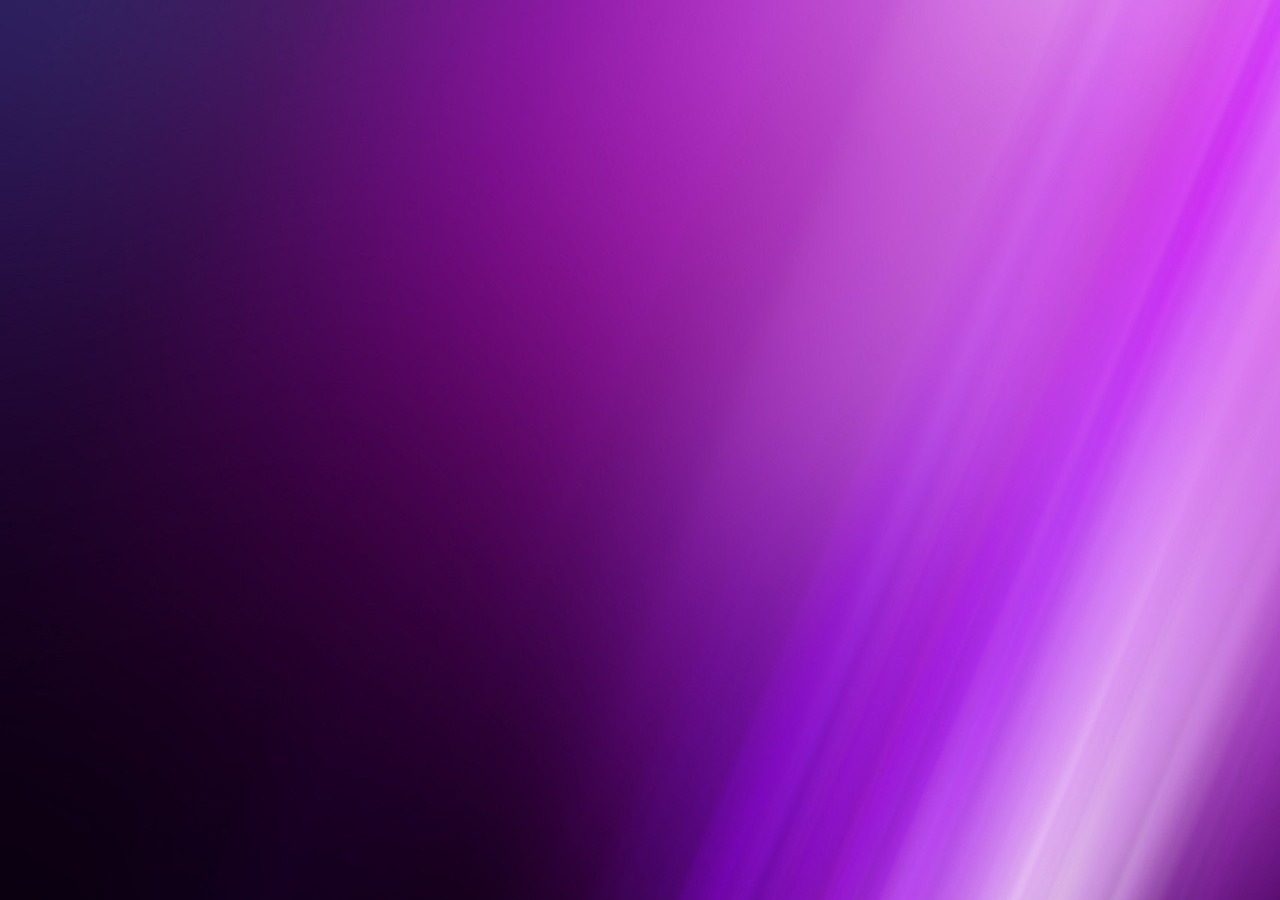
==== form.html @ fa9e96fb "update html and Css file" ====
<!DOCTYPE html>
<html lang="en">
<head>
    <meta charset="UTF-8">
    <meta name="viewport" content="width=device-width, initial-scale=1.0">
    <title>Sign Up Form</title>
    <link rel="stylesheet" href="style.css">
</head>
<body>
    
</body>
</html>
---- style.css ----
*{
    padding: 0%;
    margin: 0%;
    font-family: 'Gill Sans', 'Gill Sans MT', Calibri;
    color: white;
    background-image: url(assets/back\ ground.jpg);
}

.head{
  
      display: inline-block;
    
}

.img{
    height: 200px;
    width: 200px;
    position: inherit;
    margin-left: 20px;
    margin-top: 20;
    display: inline-block;
    
}
h1{
    font-size: 80px
  
    

}
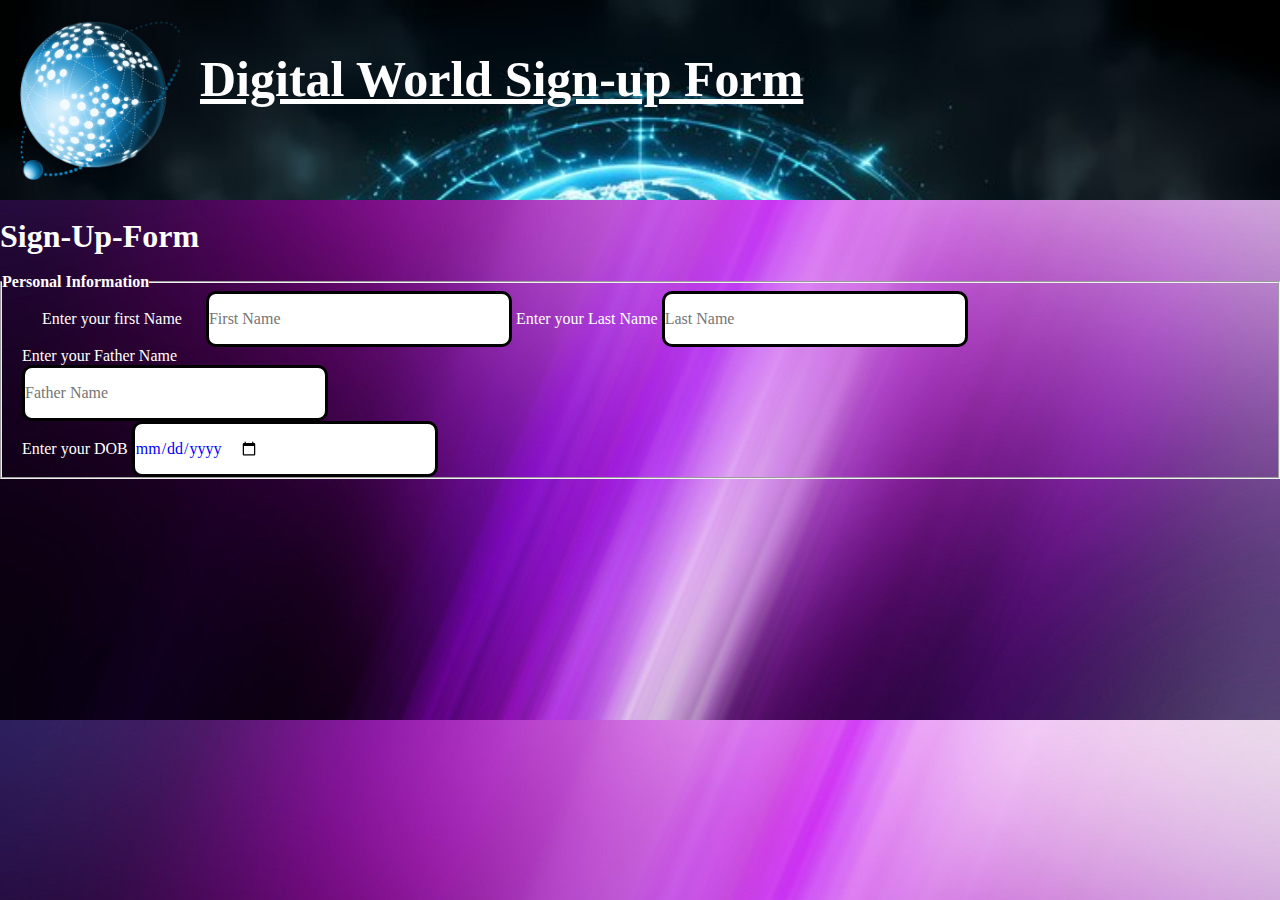
==== commit f31608dc: "update registration from" ====
--- a/form.html
+++ b/form.html
@@ -7,6 +7,44 @@
     <link rel="stylesheet" href="style.css">
 </head>
 <body>
-    
+    <Div class="head">
+        <div class="Box1">
+            
+             </div>
+            <div class="box2">
+            <h1>Digital World Sign-up Form</h1>
+        </Div>
+        </div>
+        <br>
+
+        <h1>Sign-Up-Form</h1>
+        <br>
+<fieldset>
+    <legend> <b>Personal Information</b></legend>
+        <div class="PI">
+            <div class="PI">
+            <label for="FN">Enter your first Name</label>
+            </div>
+            <div class="PI">
+            <input type="text" placeholder="First Name" maxlength="25" class="IPP">
+        </div>
+
+            <label for="LN">Enter your Last Name</label>
+            <input type="text" placeholder="Last Name" maxlength="25" class="IPP1">
+        </div>
+<div class="PI">
+    <div>
+    <label for="FN">Enter your Father Name</label></div>
+    <div>
+            <input type="text" placeholder="Father Name" maxlength="25" class="IPP">
+        </div>
+
+            <label for="LN">Enter your DOB</label>
+            <input type="date" placeholder="Last Name" maxlength="25" class="IPP1">
+</div>
+
+        </div>
+
+    </fieldset>
 </body>
 </html>--- a/style.css
+++ b/style.css
@@ -3,27 +3,127 @@
     margin: 0%;
     font-family: 'Gill Sans', 'Gill Sans MT', Calibri;
     color: white;
-    background-image: url(assets/back\ ground.jpg);
-}
-
-.head{
-  
-      display: inline-block;
     
 }
 
-.img{
-    height: 200px;
-    width: 200px;
-    position: inherit;
+body{
+    background-image: url(assets/back\ ground.jpg);
+    background-size: cover;
+}
+
+.Box1{
+  
+    display: inline-block;
+    height: 120px;
+    width: 120px;
+    padding: 20px;
     margin-left: 20px;
-    margin-top: 20;
-    display: inline-block;
+    margin-top: 20px;
+    background-image: url(assets/pngaaa.com-2523587.png);
+    background-size: cover;
+    
     
 }
-h1{
-    font-size: 80px
-  
+.box2{
+    height: 150px;
+  font-size: 25px;
+  text-decoration-line: underline;
+  display: inline-flex;
+  margin-top: 30px;
+padding: 20px;
+position: absolute;
+
+}
+
+.box3{
+    height: 300px;
+    width:500px ;
+    border-radius: 25px;
+    border: 10px solid white;
+    padding: 20px;
+    margin-left: 30%;
+
+}
+.box4{
+    width: 150px;
+    height: 50px;
+    display: inline-block;
+    font-size: large;
+    display: inline-block;
+    font-weight: 700px;
+    margin-left: 20px;
     
 
+}
+input{
+    height: 50px;
+    width: 300px;
+    display: inline-flex;
+    border-radius: 25px;
+    border: 3px solid black;
+    color: blue;
+    font-size: medium;
+}
+
+.box5{
+    display: inline-block;
+}
+
+.box6{
+    display: inline-block;
+    height: 100px;
+    width: 100px;
+    padding: auto;
+    margin-left: 20px;
+}
+.box7{
+    display: inline-block;
+    height: 100px;
+    width: 100px;
+    margin-left: 50px;
+}
+
+button{
+    height: 40px;
+    width: 100px;
+    border: 2px solid rgb(133, 25, 221);
+    color: black;
+    font-size: medium;
+    padding: 5px;
+    margin-left: 100px;
+    display: inline-block;
+    background-color: white;
+    border-color: rgb(0, 0, 0);
+    text-align: center;
+    border-radius: 10px;
+}
+p{
+    margin-left: 100px;
+    text-align:justify
+}
+.head{
+    height: 200px;
+    background-color: rgba(54, 50, 50, .5);
+    background-image: url(assets/high-tech-view-futuristic-earth_23-2151100324.jpg);
+    background-size: cover;
+}
+.PI{
+    display: inline-block;
+    margin-left: 20px;
+
+}
+.IPP1{
+    margin-left: px;
+    height: 50px;
+    border-radius: 10px;
+    }
+.IPP{
+    margin-left: px;
+    height: 50px;
+    border-radius: 10px;
+}
+.PI2{
+    margin-top: 50px;
+    margin-left: 0%;
+    display: inline-block;
 }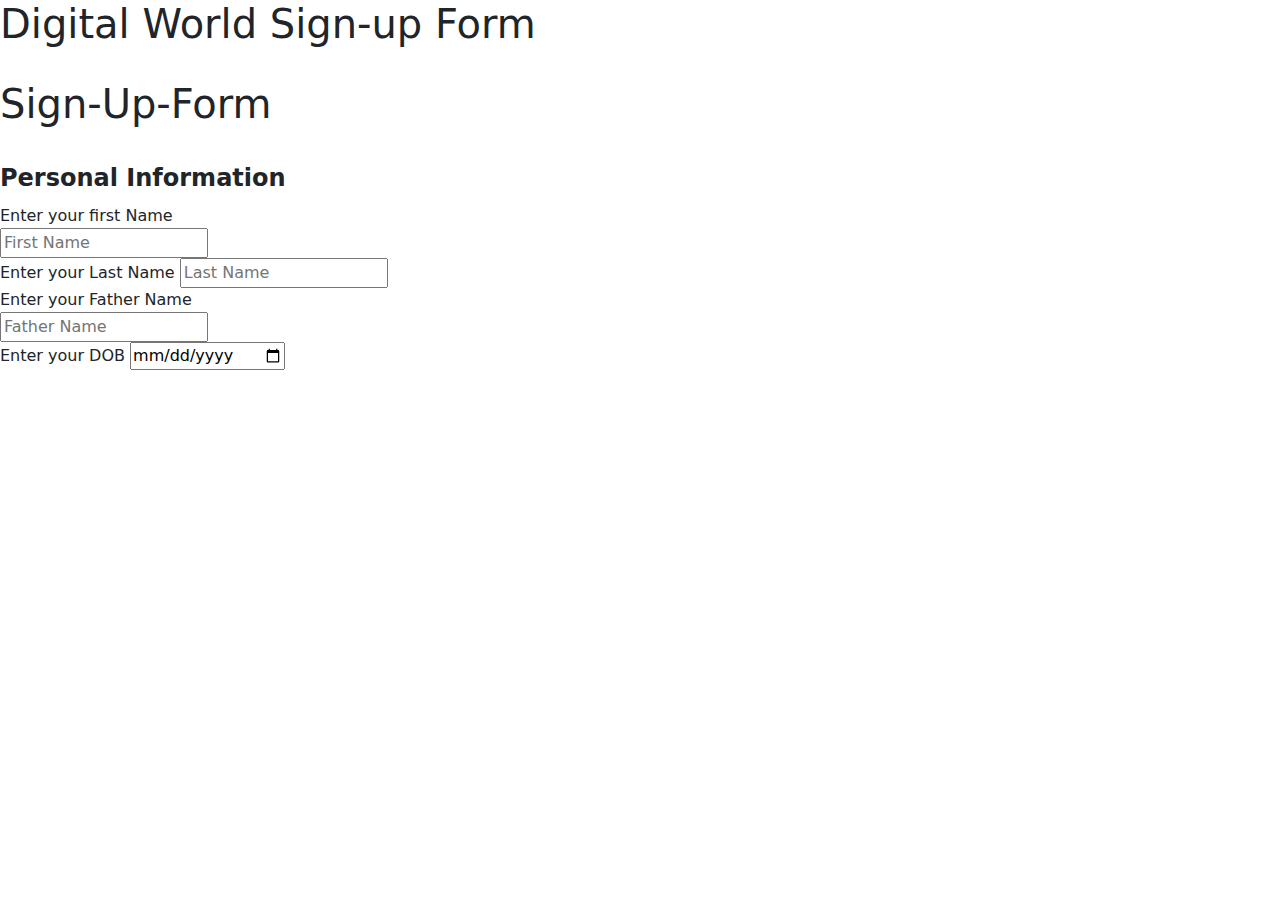
==== commit 7c7a6837: "file update" ====
--- a/form.html
+++ b/form.html
@@ -4,7 +4,8 @@
     <meta charset="UTF-8">
     <meta name="viewport" content="width=device-width, initial-scale=1.0">
     <title>Sign Up Form</title>
-    <link rel="stylesheet" href="style.css">
+    <link rel="stylesheet" href="bootsrip.css">
+    <link rel="stylesheet" href="form.css">
 </head>
 <body>
     <Div class="head">
@@ -46,5 +47,10 @@
         </div>
 
     </fieldset>
+
+<script src="bundl.js"></script>
+<script src="popper.js"></script> 
+<script src="boot.js"></script>   
+<script src="app.js"></script>
 </body>
 </html>--- a/bootsrip.css
+++ b/bootsrip.css
@@ -0,0 +1,7 @@
+@charset "UTF-8";/*!
+ * Bootstrap v5.0.2 (https://getbootstrap.com/)
+ * Copyright 2011-2021 The Bootstrap Authors
+ * Copyright 2011-2021 Twitter, Inc.
+ * Licensed under MIT (https://github.com/twbs/bootstrap/blob/main/LICENSE)
+ */:root{--bs-blue:#0d6efd;--bs-indigo:#6610f2;--bs-purple:#6f42c1;--bs-pink:#d63384;--bs-red:#dc3545;--bs-orange:#fd7e14;--bs-yellow:#ffc107;--bs-green:#198754;--bs-teal:#20c997;--bs-cyan:#0dcaf0;--bs-white:#fff;--bs-gray:#6c757d;--bs-gray-dark:#343a40;--bs-primary:#0d6efd;--bs-secondary:#6c757d;--bs-success:#198754;--bs-info:#0dcaf0;--bs-warning:#ffc107;--bs-danger:#dc3545;--bs-light:#f8f9fa;--bs-dark:#212529;--bs-font-sans-serif:system-ui,-apple-system,"Segoe UI",Roboto,"Helvetica Neue",Arial,"Noto Sans","Liberation Sans",sans-serif,"Apple Color Emoji","Segoe UI Emoji","Segoe UI Symbol","Noto Color Emoji";--bs-font-monospace:SFMono-Regular,Menlo,Monaco,Consolas,"Liberation Mono","Courier New",monospace;--bs-gradient:linear-gradient(180deg, rgba(255, 255, 255, 0.15), rgba(255, 255, 255, 0))}*,::after,::before{box-sizing:border-box}@media (prefers-reduced-motion:no-preference){:root{scroll-behavior:smooth}}body{margin:0;font-family:var(--bs-font-sans-serif);font-size:1rem;font-weight:400;line-height:1.5;color:#212529;background-color:#fff;-webkit-text-size-adjust:100%;-webkit-tap-highlight-color:transparent}hr{margin:1rem 0;color:inherit;background-color:currentColor;border:0;opacity:.25}hr:not([size]){height:1px}.h1,.h2,.h3,.h4,.h5,.h6,h1,h2,h3,h4,h5,h6{margin-top:0;margin-bottom:.5rem;font-weight:500;line-height:1.2}.h1,h1{font-size:calc(1.375rem + 1.5vw)}@media (min-width:1200px){.h1,h1{font-size:2.5rem}}.h2,h2{font-size:calc(1.325rem + .9vw)}@media (min-width:1200px){.h2,h2{font-size:2rem}}.h3,h3{font-size:calc(1.3rem + .6vw)}@media (min-width:1200px){.h3,h3{font-size:1.75rem}}.h4,h4{font-size:calc(1.275rem + .3vw)}@media (min-width:1200px){.h4,h4{font-size:1.5rem}}.h5,h5{font-size:1.25rem}.h6,h6{font-size:1rem}p{margin-top:0;margin-bottom:1rem}abbr[data-bs-original-title],abbr[title]{-webkit-text-decoration:underline dotted;text-decoration:underline dotted;cursor:help;-webkit-text-decoration-skip-ink:none;text-decoration-skip-ink:none}address{margin-bottom:1rem;font-style:normal;line-height:inherit}ol,ul{padding-left:2rem}dl,ol,ul{margin-top:0;margin-bottom:1rem}ol ol,ol ul,ul ol,ul ul{margin-bottom:0}dt{font-weight:700}dd{margin-bottom:.5rem;margin-left:0}blockquote{margin:0 0 1rem}b,strong{font-weight:bolder}.small,small{font-size:.875em}.mark,mark{padding:.2em;background-color:#fcf8e3}sub,sup{position:relative;font-size:.75em;line-height:0;vertical-align:baseline}sub{bottom:-.25em}sup{top:-.5em}a{color:#0d6efd;text-decoration:underline}a:hover{color:#0a58ca}a:not([href]):not([class]),a:not([href]):not([class]):hover{color:inherit;text-decoration:none}code,kbd,pre,samp{font-family:var(--bs-font-monospace);font-size:1em;direction:ltr;unicode-bidi:bidi-override}pre{display:block;margin-top:0;margin-bottom:1rem;overflow:auto;font-size:.875em}pre code{font-size:inherit;color:inherit;word-break:normal}code{font-size:.875em;color:#d63384;word-wrap:break-word}a>code{color:inherit}kbd{padding:.2rem .4rem;font-size:.875em;color:#fff;background-color:#212529;border-radius:.2rem}kbd kbd{padding:0;font-size:1em;font-weight:700}figure{margin:0 0 1rem}img,svg{vertical-align:middle}table{caption-side:bottom;border-collapse:collapse}caption{padding-top:.5rem;padding-bottom:.5rem;color:#6c757d;text-align:left}th{text-align:inherit;text-align:-webkit-match-parent}tbody,td,tfoot,th,thead,tr{border-color:inherit;border-style:solid;border-width:0}label{display:inline-block}button{border-radius:0}button:focus:not(:focus-visible){outline:0}button,input,optgroup,select,textarea{margin:0;font-family:inherit;font-size:inherit;line-height:inherit}button,select{text-transform:none}[role=button]{cursor:pointer}select{word-wrap:normal}select:disabled{opacity:1}[list]::-webkit-calendar-picker-indicator{display:none}[type=button],[type=reset],[type=submit],button{-webkit-appearance:button}[type=button]:not(:disabled),[type=reset]:not(:disabled),[type=submit]:not(:disabled),button:not(:disabled){cursor:pointer}::-moz-focus-inner{padding:0;border-style:none}textarea{resize:vertical}fieldset{min-width:0;padding:0;margin:0;border:0}legend{float:left;width:100%;padding:0;margin-bottom:.5rem;font-size:calc(1.275rem + .3vw);line-height:inherit}@media (min-width:1200px){legend{font-size:1.5rem}}legend+*{clear:left}::-webkit-datetime-edit-day-field,::-webkit-datetime-edit-fields-wrapper,::-webkit-datetime-edit-hour-field,::-webkit-datetime-edit-minute,::-webkit-datetime-edit-month-field,::-webkit-datetime-edit-text,::-webkit-datetime-edit-year-field{padding:0}::-webkit-inner-spin-button{height:auto}[type=search]{outline-offset:-2px;-webkit-appearance:textfield}::-webkit-search-decoration{-webkit-appearance:none}::-webkit-color-swatch-wrapper{padding:0}::file-selector-button{font:inherit}::-webkit-file-upload-button{font:inherit;-webkit-appearance:button}output{display:inline-block}iframe{border:0}summary{display:list-item;cursor:pointer}progress{vertical-align:baseline}[hidden]{display:none!important}.lead{font-size:1.25rem;font-weight:300}.display-1{font-size:calc(1.625rem + 4.5vw);font-weight:300;line-height:1.2}@media (min-width:1200px){.display-1{font-size:5rem}}.display-2{font-size:calc(1.575rem + 3.9vw);font-weight:300;line-height:1.2}@media (min-width:1200px){.display-2{font-size:4.5rem}}.display-3{font-size:calc(1.525rem + 3.3vw);font-weight:300;line-height:1.2}@media (min-width:1200px){.display-3{font-size:4rem}}.display-4{font-size:calc(1.475rem + 2.7vw);font-weight:300;line-height:1.2}@media (min-width:1200px){.display-4{font-size:3.5rem}}.display-5{font-size:calc(1.425rem + 2.1vw);font-weight:300;line-height:1.2}@media (min-width:1200px){.display-5{font-size:3rem}}.display-6{font-size:calc(1.375rem + 1.5vw);font-weight:300;line-height:1.2}@media (min-width:1200px){.display-6{font-size:2.5rem}}.list-unstyled{padding-left:0;list-style:none}.list-inline{padding-left:0;list-style:none}.list-inline-item{display:inline-block}.list-inline-item:not(:last-child){margin-right:.5rem}.initialism{font-size:.875em;text-transform:uppercase}.blockquote{margin-bottom:1rem;font-size:1.25rem}.blockquote>:last-child{margin-bottom:0}.blockquote-footer{margin-top:-1rem;margin-bottom:1rem;font-size:.875em;color:#6c757d}.blockquote-footer::before{content:"— "}.img-fluid{max-width:100%;height:auto}.img-thumbnail{padding:.25rem;background-color:#fff;border:1px solid #dee2e6;border-radius:.25rem;max-width:100%;height:auto}.figure{display:inline-block}.figure-img{margin-bottom:.5rem;line-height:1}.figure-caption{font-size:.875em;color:#6c757d}.container,.container-fluid,.container-lg,.container-md,.container-sm,.container-xl,.container-xxl{width:100%;padding-right:var(--bs-gutter-x,.75rem);padding-left:var(--bs-gutter-x,.75rem);margin-right:auto;margin-left:auto}@media (min-width:576px){.container,.container-sm{max-width:540px}}@media (min-width:768px){.container,.container-md,.container-sm{max-width:720px}}@media (min-width:992px){.container,.container-lg,.container-md,.container-sm{max-width:960px}}@media (min-width:1200px){.container,.container-lg,.container-md,.container-sm,.container-xl{max-width:1140px}}@media (min-width:1400px){.container,.container-lg,.container-md,.container-sm,.container-xl,.container-xxl{max-width:1320px}}.row{--bs-gutter-x:1.5rem;--bs-gutter-y:0;display:flex;flex-wrap:wrap;margin-top:calc(var(--bs-gutter-y) * -1);margin-right:calc(var(--bs-gutter-x) * -.5);margin-left:calc(var(--bs-gutter-x) * -.5)}.row>*{flex-shrink:0;width:100%;max-width:100%;padding-right:calc(var(--bs-gutter-x) * .5);padding-left:calc(var(--bs-gutter-x) * .5);margin-top:var(--bs-gutter-y)}.col{flex:1 0 0%}.row-cols-auto>*{flex:0 0 auto;width:auto}.row-cols-1>*{flex:0 0 auto;width:100%}.row-cols-2>*{flex:0 0 auto;width:50%}.row-cols-3>*{flex:0 0 auto;width:33.3333333333%}.row-cols-4>*{flex:0 0 auto;width:25%}.row-cols-5>*{flex:0 0 auto;width:20%}.row-cols-6>*{flex:0 0 auto;width:16.6666666667%}@media (min-width:576px){.col-sm{flex:1 0 0%}.row-cols-sm-auto>*{flex:0 0 auto;width:auto}.row-cols-sm-1>*{flex:0 0 auto;width:100%}.row-cols-sm-2>*{flex:0 0 auto;width:50%}.row-cols-sm-3>*{flex:0 0 auto;width:33.3333333333%}.row-cols-sm-4>*{flex:0 0 auto;width:25%}.row-cols-sm-5>*{flex:0 0 auto;width:20%}.row-cols-sm-6>*{flex:0 0 auto;width:16.6666666667%}}@media (min-width:768px){.col-md{flex:1 0 0%}.row-cols-md-auto>*{flex:0 0 auto;width:auto}.row-cols-md-1>*{flex:0 0 auto;width:100%}.row-cols-md-2>*{flex:0 0 auto;width:50%}.row-cols-md-3>*{flex:0 0 auto;width:33.3333333333%}.row-cols-md-4>*{flex:0 0 auto;width:25%}.row-cols-md-5>*{flex:0 0 auto;width:20%}.row-cols-md-6>*{flex:0 0 auto;width:16.6666666667%}}@media (min-width:992px){.col-lg{flex:1 0 0%}.row-cols-lg-auto>*{flex:0 0 auto;width:auto}.row-cols-lg-1>*{flex:0 0 auto;width:100%}.row-cols-lg-2>*{flex:0 0 auto;width:50%}.row-cols-lg-3>*{flex:0 0 auto;width:33.3333333333%}.row-cols-lg-4>*{flex:0 0 auto;width:25%}.row-cols-lg-5>*{flex:0 0 auto;width:20%}.row-cols-lg-6>*{flex:0 0 auto;width:16.6666666667%}}@media (min-width:1200px){.col-xl{flex:1 0 0%}.row-cols-xl-auto>*{flex:0 0 auto;width:auto}.row-cols-xl-1>*{flex:0 0 auto;width:100%}.row-cols-xl-2>*{flex:0 0 auto;width:50%}.row-cols-xl-3>*{flex:0 0 auto;width:33.3333333333%}.row-cols-xl-4>*{flex:0 0 auto;width:25%}.row-cols-xl-5>*{flex:0 0 auto;width:20%}.row-cols-xl-6>*{flex:0 0 auto;width:16.6666666667%}}@media (min-width:1400px){.col-xxl{flex:1 0 0%}.row-cols-xxl-auto>*{flex:0 0 auto;width:auto}.row-cols-xxl-1>*{flex:0 0 auto;width:100%}.row-cols-xxl-2>*{flex:0 0 auto;width:50%}.row-cols-xxl-3>*{flex:0 0 auto;width:33.3333333333%}.row-cols-xxl-4>*{flex:0 0 auto;width:25%}.row-cols-xxl-5>*{flex:0 0 auto;width:20%}.row-cols-xxl-6>*{flex:0 0 auto;width:16.6666666667%}}.col-auto{flex:0 0 auto;width:auto}.col-1{flex:0 0 auto;width:8.33333333%}.col-2{flex:0 0 auto;width:16.66666667%}.col-3{flex:0 0 auto;width:25%}.col-4{flex:0 0 auto;width:33.33333333%}.col-5{flex:0 0 auto;width:41.66666667%}.col-6{flex:0 0 auto;width:50%}.col-7{flex:0 0 auto;width:58.33333333%}.col-8{flex:0 0 auto;width:66.66666667%}.col-9{flex:0 0 auto;width:75%}.col-10{flex:0 0 auto;width:83.33333333%}.col-11{flex:0 0 auto;width:91.66666667%}.col-12{flex:0 0 auto;width:100%}.offset-1{margin-left:8.33333333%}.offset-2{margin-left:16.66666667%}.offset-3{margin-left:25%}.offset-4{margin-left:33.33333333%}.offset-5{margin-left:41.66666667%}.offset-6{margin-left:50%}.offset-7{margin-left:58.33333333%}.offset-8{margin-left:66.66666667%}.offset-9{margin-left:75%}.offset-10{margin-left:83.33333333%}.offset-11{margin-left:91.66666667%}.g-0,.gx-0{--bs-gutter-x:0}.g-0,.gy-0{--bs-gutter-y:0}.g-1,.gx-1{--bs-gutter-x:0.25rem}.g-1,.gy-1{--bs-gutter-y:0.25rem}.g-2,.gx-2{--bs-gutter-x:0.5rem}.g-2,.gy-2{--bs-gutter-y:0.5rem}.g-3,.gx-3{--bs-gutter-x:1rem}.g-3,.gy-3{--bs-gutter-y:1rem}.g-4,.gx-4{--bs-gutter-x:1.5rem}.g-4,.gy-4{--bs-gutter-y:1.5rem}.g-5,.gx-5{--bs-gutter-x:3rem}.g-5,.gy-5{--bs-gutter-y:3rem}@media (min-width:576px){.col-sm-auto{flex:0 0 auto;width:auto}.col-sm-1{flex:0 0 auto;width:8.33333333%}.col-sm-2{flex:0 0 auto;width:16.66666667%}.col-sm-3{flex:0 0 auto;width:25%}.col-sm-4{flex:0 0 auto;width:33.33333333%}.col-sm-5{flex:0 0 auto;width:41.66666667%}.col-sm-6{flex:0 0 auto;width:50%}.col-sm-7{flex:0 0 auto;width:58.33333333%}.col-sm-8{flex:0 0 auto;width:66.66666667%}.col-sm-9{flex:0 0 auto;width:75%}.col-sm-10{flex:0 0 auto;width:83.33333333%}.col-sm-11{flex:0 0 auto;width:91.66666667%}.col-sm-12{flex:0 0 auto;width:100%}.offset-sm-0{margin-left:0}.offset-sm-1{margin-left:8.33333333%}.offset-sm-2{margin-left:16.66666667%}.offset-sm-3{margin-left:25%}.offset-sm-4{margin-left:33.33333333%}.offset-sm-5{margin-left:41.66666667%}.offset-sm-6{margin-left:50%}.offset-sm-7{margin-left:58.33333333%}.offset-sm-8{margin-left:66.66666667%}.offset-sm-9{margin-left:75%}.offset-sm-10{margin-left:83.33333333%}.offset-sm-11{margin-left:91.66666667%}.g-sm-0,.gx-sm-0{--bs-gutter-x:0}.g-sm-0,.gy-sm-0{--bs-gutter-y:0}.g-sm-1,.gx-sm-1{--bs-gutter-x:0.25rem}.g-sm-1,.gy-sm-1{--bs-gutter-y:0.25rem}.g-sm-2,.gx-sm-2{--bs-gutter-x:0.5rem}.g-sm-2,.gy-sm-2{--bs-gutter-y:0.5rem}.g-sm-3,.gx-sm-3{--bs-gutter-x:1rem}.g-sm-3,.gy-sm-3{--bs-gutter-y:1rem}.g-sm-4,.gx-sm-4{--bs-gutter-x:1.5rem}.g-sm-4,.gy-sm-4{--bs-gutter-y:1.5rem}.g-sm-5,.gx-sm-5{--bs-gutter-x:3rem}.g-sm-5,.gy-sm-5{--bs-gutter-y:3rem}}@media (min-width:768px){.col-md-auto{flex:0 0 auto;width:auto}.col-md-1{flex:0 0 auto;width:8.33333333%}.col-md-2{flex:0 0 auto;width:16.66666667%}.col-md-3{flex:0 0 auto;width:25%}.col-md-4{flex:0 0 auto;width:33.33333333%}.col-md-5{flex:0 0 auto;width:41.66666667%}.col-md-6{flex:0 0 auto;width:50%}.col-md-7{flex:0 0 auto;width:58.33333333%}.col-md-8{flex:0 0 auto;width:66.66666667%}.col-md-9{flex:0 0 auto;width:75%}.col-md-10{flex:0 0 auto;width:83.33333333%}.col-md-11{flex:0 0 auto;width:91.66666667%}.col-md-12{flex:0 0 auto;width:100%}.offset-md-0{margin-left:0}.offset-md-1{margin-left:8.33333333%}.offset-md-2{margin-left:16.66666667%}.offset-md-3{margin-left:25%}.offset-md-4{margin-left:33.33333333%}.offset-md-5{margin-left:41.66666667%}.offset-md-6{margin-left:50%}.offset-md-7{margin-left:58.33333333%}.offset-md-8{margin-left:66.66666667%}.offset-md-9{margin-left:75%}.offset-md-10{margin-left:83.33333333%}.offset-md-11{margin-left:91.66666667%}.g-md-0,.gx-md-0{--bs-gutter-x:0}.g-md-0,.gy-md-0{--bs-gutter-y:0}.g-md-1,.gx-md-1{--bs-gutter-x:0.25rem}.g-md-1,.gy-md-1{--bs-gutter-y:0.25rem}.g-md-2,.gx-md-2{--bs-gutter-x:0.5rem}.g-md-2,.gy-md-2{--bs-gutter-y:0.5rem}.g-md-3,.gx-md-3{--bs-gutter-x:1rem}.g-md-3,.gy-md-3{--bs-gutter-y:1rem}.g-md-4,.gx-md-4{--bs-gutter-x:1.5rem}.g-md-4,.gy-md-4{--bs-gutter-y:1.5rem}.g-md-5,.gx-md-5{--bs-gutter-x:3rem}.g-md-5,.gy-md-5{--bs-gutter-y:3rem}}@media (min-width:992px){.col-lg-auto{flex:0 0 auto;width:auto}.col-lg-1{flex:0 0 auto;width:8.33333333%}.col-lg-2{flex:0 0 auto;width:16.66666667%}.col-lg-3{flex:0 0 auto;width:25%}.col-lg-4{flex:0 0 auto;width:33.33333333%}.col-lg-5{flex:0 0 auto;width:41.66666667%}.col-lg-6{flex:0 0 auto;width:50%}.col-lg-7{flex:0 0 auto;width:58.33333333%}.col-lg-8{flex:0 0 auto;width:66.66666667%}.col-lg-9{flex:0 0 auto;width:75%}.col-lg-10{flex:0 0 auto;width:83.33333333%}.col-lg-11{flex:0 0 auto;width:91.66666667%}.col-lg-12{flex:0 0 auto;width:100%}.offset-lg-0{margin-left:0}.offset-lg-1{margin-left:8.33333333%}.offset-lg-2{margin-left:16.66666667%}.offset-lg-3{margin-left:25%}.offset-lg-4{margin-left:33.33333333%}.offset-lg-5{margin-left:41.66666667%}.offset-lg-6{margin-left:50%}.offset-lg-7{margin-left:58.33333333%}.offset-lg-8{margin-left:66.66666667%}.offset-lg-9{margin-left:75%}.offset-lg-10{margin-left:83.33333333%}.offset-lg-11{margin-left:91.66666667%}.g-lg-0,.gx-lg-0{--bs-gutter-x:0}.g-lg-0,.gy-lg-0{--bs-gutter-y:0}.g-lg-1,.gx-lg-1{--bs-gutter-x:0.25rem}.g-lg-1,.gy-lg-1{--bs-gutter-y:0.25rem}.g-lg-2,.gx-lg-2{--bs-gutter-x:0.5rem}.g-lg-2,.gy-lg-2{--bs-gutter-y:0.5rem}.g-lg-3,.gx-lg-3{--bs-gutter-x:1rem}.g-lg-3,.gy-lg-3{--bs-gutter-y:1rem}.g-lg-4,.gx-lg-4{--bs-gutter-x:1.5rem}.g-lg-4,.gy-lg-4{--bs-gutter-y:1.5rem}.g-lg-5,.gx-lg-5{--bs-gutter-x:3rem}.g-lg-5,.gy-lg-5{--bs-gutter-y:3rem}}@media (min-width:1200px){.col-xl-auto{flex:0 0 auto;width:auto}.col-xl-1{flex:0 0 auto;width:8.33333333%}.col-xl-2{flex:0 0 auto;width:16.66666667%}.col-xl-3{flex:0 0 auto;width:25%}.col-xl-4{flex:0 0 auto;width:33.33333333%}.col-xl-5{flex:0 0 auto;width:41.66666667%}.col-xl-6{flex:0 0 auto;width:50%}.col-xl-7{flex:0 0 auto;width:58.33333333%}.col-xl-8{flex:0 0 auto;width:66.66666667%}.col-xl-9{flex:0 0 auto;width:75%}.col-xl-10{flex:0 0 auto;width:83.33333333%}.col-xl-11{flex:0 0 auto;width:91.66666667%}.col-xl-12{flex:0 0 auto;width:100%}.offset-xl-0{margin-left:0}.offset-xl-1{margin-left:8.33333333%}.offset-xl-2{margin-left:16.66666667%}.offset-xl-3{margin-left:25%}.offset-xl-4{margin-left:33.33333333%}.offset-xl-5{margin-left:41.66666667%}.offset-xl-6{margin-left:50%}.offset-xl-7{margin-left:58.33333333%}.offset-xl-8{margin-left:66.66666667%}.offset-xl-9{margin-left:75%}.offset-xl-10{margin-left:83.33333333%}.offset-xl-11{margin-left:91.66666667%}.g-xl-0,.gx-xl-0{--bs-gutter-x:0}.g-xl-0,.gy-xl-0{--bs-gutter-y:0}.g-xl-1,.gx-xl-1{--bs-gutter-x:0.25rem}.g-xl-1,.gy-xl-1{--bs-gutter-y:0.25rem}.g-xl-2,.gx-xl-2{--bs-gutter-x:0.5rem}.g-xl-2,.gy-xl-2{--bs-gutter-y:0.5rem}.g-xl-3,.gx-xl-3{--bs-gutter-x:1rem}.g-xl-3,.gy-xl-3{--bs-gutter-y:1rem}.g-xl-4,.gx-xl-4{--bs-gutter-x:1.5rem}.g-xl-4,.gy-xl-4{--bs-gutter-y:1.5rem}.g-xl-5,.gx-xl-5{--bs-gutter-x:3rem}.g-xl-5,.gy-xl-5{--bs-gutter-y:3rem}}@media (min-width:1400px){.col-xxl-auto{flex:0 0 auto;width:auto}.col-xxl-1{flex:0 0 auto;width:8.33333333%}.col-xxl-2{flex:0 0 auto;width:16.66666667%}.col-xxl-3{flex:0 0 auto;width:25%}.col-xxl-4{flex:0 0 auto;width:33.33333333%}.col-xxl-5{flex:0 0 auto;width:41.66666667%}.col-xxl-6{flex:0 0 auto;width:50%}.col-xxl-7{flex:0 0 auto;width:58.33333333%}.col-xxl-8{flex:0 0 auto;width:66.66666667%}.col-xxl-9{flex:0 0 auto;width:75%}.col-xxl-10{flex:0 0 auto;width:83.33333333%}.col-xxl-11{flex:0 0 auto;width:91.66666667%}.col-xxl-12{flex:0 0 auto;width:100%}.offset-xxl-0{margin-left:0}.offset-xxl-1{margin-left:8.33333333%}.offset-xxl-2{margin-left:16.66666667%}.offset-xxl-3{margin-left:25%}.offset-xxl-4{margin-left:33.33333333%}.offset-xxl-5{margin-left:41.66666667%}.offset-xxl-6{margin-left:50%}.offset-xxl-7{margin-left:58.33333333%}.offset-xxl-8{margin-left:66.66666667%}.offset-xxl-9{margin-left:75%}.offset-xxl-10{margin-left:83.33333333%}.offset-xxl-11{margin-left:91.66666667%}.g-xxl-0,.gx-xxl-0{--bs-gutter-x:0}.g-xxl-0,.gy-xxl-0{--bs-gutter-y:0}.g-xxl-1,.gx-xxl-1{--bs-gutter-x:0.25rem}.g-xxl-1,.gy-xxl-1{--bs-gutter-y:0.25rem}.g-xxl-2,.gx-xxl-2{--bs-gutter-x:0.5rem}.g-xxl-2,.gy-xxl-2{--bs-gutter-y:0.5rem}.g-xxl-3,.gx-xxl-3{--bs-gutter-x:1rem}.g-xxl-3,.gy-xxl-3{--bs-gutter-y:1rem}.g-xxl-4,.gx-xxl-4{--bs-gutter-x:1.5rem}.g-xxl-4,.gy-xxl-4{--bs-gutter-y:1.5rem}.g-xxl-5,.gx-xxl-5{--bs-gutter-x:3rem}.g-xxl-5,.gy-xxl-5{--bs-gutter-y:3rem}}.table{--bs-table-bg:transparent;--bs-table-accent-bg:transparent;--bs-table-striped-color:#212529;--bs-table-striped-bg:rgba(0, 0, 0, 0.05);--bs-table-active-color:#212529;--bs-table-active-bg:rgba(0, 0, 0, 0.1);--bs-table-hover-color:#212529;--bs-table-hover-bg:rgba(0, 0, 0, 0.075);width:100%;margin-bottom:1rem;color:#212529;vertical-align:top;border-color:#dee2e6}.table>:not(caption)>*>*{padding:.5rem .5rem;background-color:var(--bs-table-bg);border-bottom-width:1px;box-shadow:inset 0 0 0 9999px var(--bs-table-accent-bg)}.table>tbody{vertical-align:inherit}.table>thead{vertical-align:bottom}.table>:not(:last-child)>:last-child>*{border-bottom-color:currentColor}.caption-top{caption-side:top}.table-sm>:not(caption)>*>*{padding:.25rem .25rem}.table-bordered>:not(caption)>*{border-width:1px 0}.table-bordered>:not(caption)>*>*{border-width:0 1px}.table-borderless>:not(caption)>*>*{border-bottom-width:0}.table-striped>tbody>tr:nth-of-type(odd){--bs-table-accent-bg:var(--bs-table-striped-bg);color:var(--bs-table-striped-color)}.table-active{--bs-table-accent-bg:var(--bs-table-active-bg);color:var(--bs-table-active-color)}.table-hover>tbody>tr:hover{--bs-table-accent-bg:var(--bs-table-hover-bg);color:var(--bs-table-hover-color)}.table-primary{--bs-table-bg:#cfe2ff;--bs-table-striped-bg:#c5d7f2;--bs-table-striped-color:#000;--bs-table-active-bg:#bacbe6;--bs-table-active-color:#000;--bs-table-hover-bg:#bfd1ec;--bs-table-hover-color:#000;color:#000;border-color:#bacbe6}.table-secondary{--bs-table-bg:#e2e3e5;--bs-table-striped-bg:#d7d8da;--bs-table-striped-color:#000;--bs-table-active-bg:#cbccce;--bs-table-active-color:#000;--bs-table-hover-bg:#d1d2d4;--bs-table-hover-color:#000;color:#000;border-color:#cbccce}.table-success{--bs-table-bg:#d1e7dd;--bs-table-striped-bg:#c7dbd2;--bs-table-striped-color:#000;--bs-table-active-bg:#bcd0c7;--bs-table-active-color:#000;--bs-table-hover-bg:#c1d6cc;--bs-table-hover-color:#000;color:#000;border-color:#bcd0c7}.table-info{--bs-table-bg:#cff4fc;--bs-table-striped-bg:#c5e8ef;--bs-table-striped-color:#000;--bs-table-active-bg:#badce3;--bs-table-active-color:#000;--bs-table-hover-bg:#bfe2e9;--bs-table-hover-color:#000;color:#000;border-color:#badce3}.table-warning{--bs-table-bg:#fff3cd;--bs-table-striped-bg:#f2e7c3;--bs-table-striped-color:#000;--bs-table-active-bg:#e6dbb9;--bs-table-active-color:#000;--bs-table-hover-bg:#ece1be;--bs-table-hover-color:#000;color:#000;border-color:#e6dbb9}.table-danger{--bs-table-bg:#f8d7da;--bs-table-striped-bg:#eccccf;--bs-table-striped-color:#000;--bs-table-active-bg:#dfc2c4;--bs-table-active-color:#000;--bs-table-hover-bg:#e5c7ca;--bs-table-hover-color:#000;color:#000;border-color:#dfc2c4}.table-light{--bs-table-bg:#f8f9fa;--bs-table-striped-bg:#ecedee;--bs-table-striped-color:#000;--bs-table-active-bg:#dfe0e1;--bs-table-active-color:#000;--bs-table-hover-bg:#e5e6e7;--bs-table-hover-color:#000;color:#000;border-color:#dfe0e1}.table-dark{--bs-table-bg:#212529;--bs-table-striped-bg:#2c3034;--bs-table-striped-color:#fff;--bs-table-active-bg:#373b3e;--bs-table-active-color:#fff;--bs-table-hover-bg:#323539;--bs-table-hover-color:#fff;color:#fff;border-color:#373b3e}.table-responsive{overflow-x:auto;-webkit-overflow-scrolling:touch}@media (max-width:575.98px){.table-responsive-sm{overflow-x:auto;-webkit-overflow-scrolling:touch}}@media (max-width:767.98px){.table-responsive-md{overflow-x:auto;-webkit-overflow-scrolling:touch}}@media (max-width:991.98px){.table-responsive-lg{overflow-x:auto;-webkit-overflow-scrolling:touch}}@media (max-width:1199.98px){.table-responsive-xl{overflow-x:auto;-webkit-overflow-scrolling:touch}}@media (max-width:1399.98px){.table-responsive-xxl{overflow-x:auto;-webkit-overflow-scrolling:touch}}.form-label{margin-bottom:.5rem}.col-form-label{padding-top:calc(.375rem + 1px);padding-bottom:calc(.375rem + 1px);margin-bottom:0;font-size:inherit;line-height:1.5}.col-form-label-lg{padding-top:calc(.5rem + 1px);padding-bottom:calc(.5rem + 1px);font-size:1.25rem}.col-form-label-sm{padding-top:calc(.25rem + 1px);padding-bottom:calc(.25rem + 1px);font-size:.875rem}.form-text{margin-top:.25rem;font-size:.875em;color:#6c757d}.form-control{display:block;width:100%;padding:.375rem .75rem;font-size:1rem;font-weight:400;line-height:1.5;color:#212529;background-color:#fff;background-clip:padding-box;border:1px solid #ced4da;-webkit-appearance:none;-moz-appearance:none;appearance:none;border-radius:.25rem;transition:border-color .15s ease-in-out,box-shadow .15s ease-in-out}@media (prefers-reduced-motion:reduce){.form-control{transition:none}}.form-control[type=file]{overflow:hidden}.form-control[type=file]:not(:disabled):not([readonly]){cursor:pointer}.form-control:focus{color:#212529;background-color:#fff;border-color:#86b7fe;outline:0;box-shadow:0 0 0 .25rem rgba(13,110,253,.25)}.form-control::-webkit-date-and-time-value{height:1.5em}.form-control::-moz-placeholder{color:#6c757d;opacity:1}.form-control::placeholder{color:#6c757d;opacity:1}.form-control:disabled,.form-control[readonly]{background-color:#e9ecef;opacity:1}.form-control::file-selector-button{padding:.375rem .75rem;margin:-.375rem -.75rem;-webkit-margin-end:.75rem;margin-inline-end:.75rem;color:#212529;background-color:#e9ecef;pointer-events:none;border-color:inherit;border-style:solid;border-width:0;border-inline-end-width:1px;border-radius:0;transition:color .15s ease-in-out,background-color .15s ease-in-out,border-color .15s ease-in-out,box-shadow .15s ease-in-out}@media (prefers-reduced-motion:reduce){.form-control::file-selector-button{transition:none}}.form-control:hover:not(:disabled):not([readonly])::file-selector-button{background-color:#dde0e3}.form-control::-webkit-file-upload-button{padding:.375rem .75rem;margin:-.375rem -.75rem;-webkit-margin-end:.75rem;margin-inline-end:.75rem;color:#212529;background-color:#e9ecef;pointer-events:none;border-color:inherit;border-style:solid;border-width:0;border-inline-end-width:1px;border-radius:0;-webkit-transition:color .15s ease-in-out,background-color .15s ease-in-out,border-color .15s ease-in-out,box-shadow .15s ease-in-out;transition:color .15s ease-in-out,background-color .15s ease-in-out,border-color .15s ease-in-out,box-shadow .15s ease-in-out}@media (prefers-reduced-motion:reduce){.form-control::-webkit-file-upload-button{-webkit-transition:none;transition:none}}.form-control:hover:not(:disabled):not([readonly])::-webkit-file-upload-button{background-color:#dde0e3}.form-control-plaintext{display:block;width:100%;padding:.375rem 0;margin-bottom:0;line-height:1.5;color:#212529;background-color:transparent;border:solid transparent;border-width:1px 0}.form-control-plaintext.form-control-lg,.form-control-plaintext.form-control-sm{padding-right:0;padding-left:0}.form-control-sm{min-height:calc(1.5em + (.5rem + 2px));padding:.25rem .5rem;font-size:.875rem;border-radius:.2rem}.form-control-sm::file-selector-button{padding:.25rem .5rem;margin:-.25rem -.5rem;-webkit-margin-end:.5rem;margin-inline-end:.5rem}.form-control-sm::-webkit-file-upload-button{padding:.25rem .5rem;margin:-.25rem -.5rem;-webkit-margin-end:.5rem;margin-inline-end:.5rem}.form-control-lg{min-height:calc(1.5em + (1rem + 2px));padding:.5rem 1rem;font-size:1.25rem;border-radius:.3rem}.form-control-lg::file-selector-button{padding:.5rem 1rem;margin:-.5rem -1rem;-webkit-margin-end:1rem;margin-inline-end:1rem}.form-control-lg::-webkit-file-upload-button{padding:.5rem 1rem;margin:-.5rem -1rem;-webkit-margin-end:1rem;margin-inline-end:1rem}textarea.form-control{min-height:calc(1.5em + (.75rem + 2px))}textarea.form-control-sm{min-height:calc(1.5em + (.5rem + 2px))}textarea.form-control-lg{min-height:calc(1.5em + (1rem + 2px))}.form-control-color{max-width:3rem;height:auto;padding:.375rem}.form-control-color:not(:disabled):not([readonly]){cursor:pointer}.form-control-color::-moz-color-swatch{height:1.5em;border-radius:.25rem}.form-control-color::-webkit-color-swatch{height:1.5em;border-radius:.25rem}.form-select{display:block;width:100%;padding:.375rem 2.25rem .375rem .75rem;-moz-padding-start:calc(0.75rem - 3px);font-size:1rem;font-weight:400;line-height:1.5;color:#212529;background-color:#fff;background-image:url("data:image/svg+xml,%3csvg xmlns='http://www.w3.org/2000/svg' viewBox='0 0 16 16'%3e%3cpath fill='none' stroke='%23343a40' stroke-linecap='round' stroke-linejoin='round' stroke-width='2' d='M2 5l6 6 6-6'/%3e%3c/svg%3e");background-repeat:no-repeat;background-position:right .75rem center;background-size:16px 12px;border:1px solid #ced4da;border-radius:.25rem;transition:border-color .15s ease-in-out,box-shadow .15s ease-in-out;-webkit-appearance:none;-moz-appearance:none;appearance:none}@media (prefers-reduced-motion:reduce){.form-select{transition:none}}.form-select:focus{border-color:#86b7fe;outline:0;box-shadow:0 0 0 .25rem rgba(13,110,253,.25)}.form-select[multiple],.form-select[size]:not([size="1"]){padding-right:.75rem;background-image:none}.form-select:disabled{background-color:#e9ecef}.form-select:-moz-focusring{color:transparent;text-shadow:0 0 0 #212529}.form-select-sm{padding-top:.25rem;padding-bottom:.25rem;padding-left:.5rem;font-size:.875rem}.form-select-lg{padding-top:.5rem;padding-bottom:.5rem;padding-left:1rem;font-size:1.25rem}.form-check{display:block;min-height:1.5rem;padding-left:1.5em;margin-bottom:.125rem}.form-check .form-check-input{float:left;margin-left:-1.5em}.form-check-input{width:1em;height:1em;margin-top:.25em;vertical-align:top;background-color:#fff;background-repeat:no-repeat;background-position:center;background-size:contain;border:1px solid rgba(0,0,0,.25);-webkit-appearance:none;-moz-appearance:none;appearance:none;-webkit-print-color-adjust:exact;color-adjust:exact}.form-check-input[type=checkbox]{border-radius:.25em}.form-check-input[type=radio]{border-radius:50%}.form-check-input:active{filter:brightness(90%)}.form-check-input:focus{border-color:#86b7fe;outline:0;box-shadow:0 0 0 .25rem rgba(13,110,253,.25)}.form-check-input:checked{background-color:#0d6efd;border-color:#0d6efd}.form-check-input:checked[type=checkbox]{background-image:url("data:image/svg+xml,%3csvg xmlns='http://www.w3.org/2000/svg' viewBox='0 0 20 20'%3e%3cpath fill='none' stroke='%23fff' stroke-linecap='round' stroke-linejoin='round' stroke-width='3' d='M6 10l3 3l6-6'/%3e%3c/svg%3e")}.form-check-input:checked[type=radio]{background-image:url("data:image/svg+xml,%3csvg xmlns='http://www.w3.org/2000/svg' viewBox='-4 -4 8 8'%3e%3ccircle r='2' fill='%23fff'/%3e%3c/svg%3e")}.form-check-input[type=checkbox]:indeterminate{background-color:#0d6efd;border-color:#0d6efd;background-image:url("data:image/svg+xml,%3csvg xmlns='http://www.w3.org/2000/svg' viewBox='0 0 20 20'%3e%3cpath fill='none' stroke='%23fff' stroke-linecap='round' stroke-linejoin='round' stroke-width='3' d='M6 10h8'/%3e%3c/svg%3e")}.form-check-input:disabled{pointer-events:none;filter:none;opacity:.5}.form-check-input:disabled~.form-check-label,.form-check-input[disabled]~.form-check-label{opacity:.5}.form-switch{padding-left:2.5em}.form-switch .form-check-input{width:2em;margin-left:-2.5em;background-image:url("data:image/svg+xml,%3csvg xmlns='http://www.w3.org/2000/svg' viewBox='-4 -4 8 8'%3e%3ccircle r='3' fill='rgba%280, 0, 0, 0.25%29'/%3e%3c/svg%3e");background-position:left center;border-radius:2em;transition:background-position .15s ease-in-out}@media (prefers-reduced-motion:reduce){.form-switch .form-check-input{transition:none}}.form-switch .form-check-input:focus{background-image:url("data:image/svg+xml,%3csvg xmlns='http://www.w3.org/2000/svg' viewBox='-4 -4 8 8'%3e%3ccircle r='3' fill='%2386b7fe'/%3e%3c/svg%3e")}.form-switch .form-check-input:checked{background-position:right center;background-image:url("data:image/svg+xml,%3csvg xmlns='http://www.w3.org/2000/svg' viewBox='-4 -4 8 8'%3e%3ccircle r='3' fill='%23fff'/%3e%3c/svg%3e")}.form-check-inline{display:inline-block;margin-right:1rem}.btn-check{position:absolute;clip:rect(0,0,0,0);pointer-events:none}.btn-check:disabled+.btn,.btn-check[disabled]+.btn{pointer-events:none;filter:none;opacity:.65}.form-range{width:100%;height:1.5rem;padding:0;background-color:transparent;-webkit-appearance:none;-moz-appearance:none;appearance:none}.form-range:focus{outline:0}.form-range:focus::-webkit-slider-thumb{box-shadow:0 0 0 1px #fff,0 0 0 .25rem rgba(13,110,253,.25)}.form-range:focus::-moz-range-thumb{box-shadow:0 0 0 1px #fff,0 0 0 .25rem rgba(13,110,253,.25)}.form-range::-moz-focus-outer{border:0}.form-range::-webkit-slider-thumb{width:1rem;height:1rem;margin-top:-.25rem;background-color:#0d6efd;border:0;border-radius:1rem;-webkit-transition:background-color .15s ease-in-out,border-color .15s ease-in-out,box-shadow .15s ease-in-out;transition:background-color .15s ease-in-out,border-color .15s ease-in-out,box-shadow .15s ease-in-out;-webkit-appearance:none;appearance:none}@media (prefers-reduced-motion:reduce){.form-range::-webkit-slider-thumb{-webkit-transition:none;transition:none}}.form-range::-webkit-slider-thumb:active{background-color:#b6d4fe}.form-range::-webkit-slider-runnable-track{width:100%;height:.5rem;color:transparent;cursor:pointer;background-color:#dee2e6;border-color:transparent;border-radius:1rem}.form-range::-moz-range-thumb{width:1rem;height:1rem;background-color:#0d6efd;border:0;border-radius:1rem;-moz-transition:background-color .15s ease-in-out,border-color .15s ease-in-out,box-shadow .15s ease-in-out;transition:background-color .15s ease-in-out,border-color .15s ease-in-out,box-shadow .15s ease-in-out;-moz-appearance:none;appearance:none}@media (prefers-reduced-motion:reduce){.form-range::-moz-range-thumb{-moz-transition:none;transition:none}}.form-range::-moz-range-thumb:active{background-color:#b6d4fe}.form-range::-moz-range-track{width:100%;height:.5rem;color:transparent;cursor:pointer;background-color:#dee2e6;border-color:transparent;border-radius:1rem}.form-range:disabled{pointer-events:none}.form-range:disabled::-webkit-slider-thumb{background-color:#adb5bd}.form-range:disabled::-moz-range-thumb{background-color:#adb5bd}.form-floating{position:relative}.form-floating>.form-control,.form-floating>.form-select{height:calc(3.5rem + 2px);line-height:1.25}.form-floating>label{position:absolute;top:0;left:0;height:100%;padding:1rem .75rem;pointer-events:none;border:1px solid transparent;transform-origin:0 0;transition:opacity .1s ease-in-out,transform .1s ease-in-out}@media (prefers-reduced-motion:reduce){.form-floating>label{transition:none}}.form-floating>.form-control{padding:1rem .75rem}.form-floating>.form-control::-moz-placeholder{color:transparent}.form-floating>.form-control::placeholder{color:transparent}.form-floating>.form-control:not(:-moz-placeholder-shown){padding-top:1.625rem;padding-bottom:.625rem}.form-floating>.form-control:focus,.form-floating>.form-control:not(:placeholder-shown){padding-top:1.625rem;padding-bottom:.625rem}.form-floating>.form-control:-webkit-autofill{padding-top:1.625rem;padding-bottom:.625rem}.form-floating>.form-select{padding-top:1.625rem;padding-bottom:.625rem}.form-floating>.form-control:not(:-moz-placeholder-shown)~label{opacity:.65;transform:scale(.85) translateY(-.5rem) translateX(.15rem)}.form-floating>.form-control:focus~label,.form-floating>.form-control:not(:placeholder-shown)~label,.form-floating>.form-select~label{opacity:.65;transform:scale(.85) translateY(-.5rem) translateX(.15rem)}.form-floating>.form-control:-webkit-autofill~label{opacity:.65;transform:scale(.85) translateY(-.5rem) translateX(.15rem)}.input-group{position:relative;display:flex;flex-wrap:wrap;align-items:stretch;width:100%}.input-group>.form-control,.input-group>.form-select{position:relative;flex:1 1 auto;width:1%;min-width:0}.input-group>.form-control:focus,.input-group>.form-select:focus{z-index:3}.input-group .btn{position:relative;z-index:2}.input-group .btn:focus{z-index:3}.input-group-text{display:flex;align-items:center;padding:.375rem .75rem;font-size:1rem;font-weight:400;line-height:1.5;color:#212529;text-align:center;white-space:nowrap;background-color:#e9ecef;border:1px solid #ced4da;border-radius:.25rem}.input-group-lg>.btn,.input-group-lg>.form-control,.input-group-lg>.form-select,.input-group-lg>.input-group-text{padding:.5rem 1rem;font-size:1.25rem;border-radius:.3rem}.input-group-sm>.btn,.input-group-sm>.form-control,.input-group-sm>.form-select,.input-group-sm>.input-group-text{padding:.25rem .5rem;font-size:.875rem;border-radius:.2rem}.input-group-lg>.form-select,.input-group-sm>.form-select{padding-right:3rem}.input-group:not(.has-validation)>.dropdown-toggle:nth-last-child(n+3),.input-group:not(.has-validation)>:not(:last-child):not(.dropdown-toggle):not(.dropdown-menu){border-top-right-radius:0;border-bottom-right-radius:0}.input-group.has-validation>.dropdown-toggle:nth-last-child(n+4),.input-group.has-validation>:nth-last-child(n+3):not(.dropdown-toggle):not(.dropdown-menu){border-top-right-radius:0;border-bottom-right-radius:0}.input-group>:not(:first-child):not(.dropdown-menu):not(.valid-tooltip):not(.valid-feedback):not(.invalid-tooltip):not(.invalid-feedback){margin-left:-1px;border-top-left-radius:0;border-bottom-left-radius:0}.valid-feedback{display:none;width:100%;margin-top:.25rem;font-size:.875em;color:#198754}.valid-tooltip{position:absolute;top:100%;z-index:5;display:none;max-width:100%;padding:.25rem .5rem;margin-top:.1rem;font-size:.875rem;color:#fff;background-color:rgba(25,135,84,.9);border-radius:.25rem}.is-valid~.valid-feedback,.is-valid~.valid-tooltip,.was-validated :valid~.valid-feedback,.was-validated :valid~.valid-tooltip{display:block}.form-control.is-valid,.was-validated .form-control:valid{border-color:#198754;padding-right:calc(1.5em + .75rem);background-image:url("data:image/svg+xml,%3csvg xmlns='http://www.w3.org/2000/svg' viewBox='0 0 8 8'%3e%3cpath fill='%23198754' d='M2.3 6.73L.6 4.53c-.4-1.04.46-1.4 1.1-.8l1.1 1.4 3.4-3.8c.6-.63 1.6-.27 1.2.7l-4 4.6c-.43.5-.8.4-1.1.1z'/%3e%3c/svg%3e");background-repeat:no-repeat;background-position:right calc(.375em + .1875rem) center;background-size:calc(.75em + .375rem) calc(.75em + .375rem)}.form-control.is-valid:focus,.was-validated .form-control:valid:focus{border-color:#198754;box-shadow:0 0 0 .25rem rgba(25,135,84,.25)}.was-validated textarea.form-control:valid,textarea.form-control.is-valid{padding-right:calc(1.5em + .75rem);background-position:top calc(.375em + .1875rem) right calc(.375em + .1875rem)}.form-select.is-valid,.was-validated .form-select:valid{border-color:#198754}.form-select.is-valid:not([multiple]):not([size]),.form-select.is-valid:not([multiple])[size="1"],.was-validated .form-select:valid:not([multiple]):not([size]),.was-validated .form-select:valid:not([multiple])[size="1"]{padding-right:4.125rem;background-image:url("data:image/svg+xml,%3csvg xmlns='http://www.w3.org/2000/svg' viewBox='0 0 16 16'%3e%3cpath fill='none' stroke='%23343a40' stroke-linecap='round' stroke-linejoin='round' stroke-width='2' d='M2 5l6 6 6-6'/%3e%3c/svg%3e"),url("data:image/svg+xml,%3csvg xmlns='http://www.w3.org/2000/svg' viewBox='0 0 8 8'%3e%3cpath fill='%23198754' d='M2.3 6.73L.6 4.53c-.4-1.04.46-1.4 1.1-.8l1.1 1.4 3.4-3.8c.6-.63 1.6-.27 1.2.7l-4 4.6c-.43.5-.8.4-1.1.1z'/%3e%3c/svg%3e");background-position:right .75rem center,center right 2.25rem;background-size:16px 12px,calc(.75em + .375rem) calc(.75em + .375rem)}.form-select.is-valid:focus,.was-validated .form-select:valid:focus{border-color:#198754;box-shadow:0 0 0 .25rem rgba(25,135,84,.25)}.form-check-input.is-valid,.was-validated .form-check-input:valid{border-color:#198754}.form-check-input.is-valid:checked,.was-validated .form-check-input:valid:checked{background-color:#198754}.form-check-input.is-valid:focus,.was-validated .form-check-input:valid:focus{box-shadow:0 0 0 .25rem rgba(25,135,84,.25)}.form-check-input.is-valid~.form-check-label,.was-validated .form-check-input:valid~.form-check-label{color:#198754}.form-check-inline .form-check-input~.valid-feedback{margin-left:.5em}.input-group .form-control.is-valid,.input-group .form-select.is-valid,.was-validated .input-group .form-control:valid,.was-validated .input-group .form-select:valid{z-index:1}.input-group .form-control.is-valid:focus,.input-group .form-select.is-valid:focus,.was-validated .input-group .form-control:valid:focus,.was-validated .input-group .form-select:valid:focus{z-index:3}.invalid-feedback{display:none;width:100%;margin-top:.25rem;font-size:.875em;color:#dc3545}.invalid-tooltip{position:absolute;top:100%;z-index:5;display:none;max-width:100%;padding:.25rem .5rem;margin-top:.1rem;font-size:.875rem;color:#fff;background-color:rgba(220,53,69,.9);border-radius:.25rem}.is-invalid~.invalid-feedback,.is-invalid~.invalid-tooltip,.was-validated :invalid~.invalid-feedback,.was-validated :invalid~.invalid-tooltip{display:block}.form-control.is-invalid,.was-validated .form-control:invalid{border-color:#dc3545;padding-right:calc(1.5em + .75rem);background-image:url("data:image/svg+xml,%3csvg xmlns='http://www.w3.org/2000/svg' viewBox='0 0 12 12' width='12' height='12' fill='none' stroke='%23dc3545'%3e%3ccircle cx='6' cy='6' r='4.5'/%3e%3cpath stroke-linejoin='round' d='M5.8 3.6h.4L6 6.5z'/%3e%3ccircle cx='6' cy='8.2' r='.6' fill='%23dc3545' stroke='none'/%3e%3c/svg%3e");background-repeat:no-repeat;background-position:right calc(.375em + .1875rem) center;background-size:calc(.75em + .375rem) calc(.75em + .375rem)}.form-control.is-invalid:focus,.was-validated .form-control:invalid:focus{border-color:#dc3545;box-shadow:0 0 0 .25rem rgba(220,53,69,.25)}.was-validated textarea.form-control:invalid,textarea.form-control.is-invalid{padding-right:calc(1.5em + .75rem);background-position:top calc(.375em + .1875rem) right calc(.375em + .1875rem)}.form-select.is-invalid,.was-validated .form-select:invalid{border-color:#dc3545}.form-select.is-invalid:not([multiple]):not([size]),.form-select.is-invalid:not([multiple])[size="1"],.was-validated .form-select:invalid:not([multiple]):not([size]),.was-validated .form-select:invalid:not([multiple])[size="1"]{padding-right:4.125rem;background-image:url("data:image/svg+xml,%3csvg xmlns='http://www.w3.org/2000/svg' viewBox='0 0 16 16'%3e%3cpath fill='none' stroke='%23343a40' stroke-linecap='round' stroke-linejoin='round' stroke-width='2' d='M2 5l6 6 6-6'/%3e%3c/svg%3e"),url("data:image/svg+xml,%3csvg xmlns='http://www.w3.org/2000/svg' viewBox='0 0 12 12' width='12' height='12' fill='none' stroke='%23dc3545'%3e%3ccircle cx='6' cy='6' r='4.5'/%3e%3cpath stroke-linejoin='round' d='M5.8 3.6h.4L6 6.5z'/%3e%3ccircle cx='6' cy='8.2' r='.6' fill='%23dc3545' stroke='none'/%3e%3c/svg%3e");background-position:right .75rem center,center right 2.25rem;background-size:16px 12px,calc(.75em + .375rem) calc(.75em + .375rem)}.form-select.is-invalid:focus,.was-validated .form-select:invalid:focus{border-color:#dc3545;box-shadow:0 0 0 .25rem rgba(220,53,69,.25)}.form-check-input.is-invalid,.was-validated .form-check-input:invalid{border-color:#dc3545}.form-check-input.is-invalid:checked,.was-validated .form-check-input:invalid:checked{background-color:#dc3545}.form-check-input.is-invalid:focus,.was-validated .form-check-input:invalid:focus{box-shadow:0 0 0 .25rem rgba(220,53,69,.25)}.form-check-input.is-invalid~.form-check-label,.was-validated .form-check-input:invalid~.form-check-label{color:#dc3545}.form-check-inline .form-check-input~.invalid-feedback{margin-left:.5em}.input-group .form-control.is-invalid,.input-group .form-select.is-invalid,.was-validated .input-group .form-control:invalid,.was-validated .input-group .form-select:invalid{z-index:2}.input-group .form-control.is-invalid:focus,.input-group .form-select.is-invalid:focus,.was-validated .input-group .form-control:invalid:focus,.was-validated .input-group .form-select:invalid:focus{z-index:3}.btn{display:inline-block;font-weight:400;line-height:1.5;color:#212529;text-align:center;text-decoration:none;vertical-align:middle;cursor:pointer;-webkit-user-select:none;-moz-user-select:none;user-select:none;background-color:transparent;border:1px solid transparent;padding:.375rem .75rem;font-size:1rem;border-radius:.25rem;transition:color .15s ease-in-out,background-color .15s ease-in-out,border-color .15s ease-in-out,box-shadow .15s ease-in-out}@media (prefers-reduced-motion:reduce){.btn{transition:none}}.btn:hover{color:#212529}.btn-check:focus+.btn,.btn:focus{outline:0;box-shadow:0 0 0 .25rem rgba(13,110,253,.25)}.btn.disabled,.btn:disabled,fieldset:disabled .btn{pointer-events:none;opacity:.65}.btn-primary{color:#fff;background-color:#0d6efd;border-color:#0d6efd}.btn-primary:hover{color:#fff;background-color:#0b5ed7;border-color:#0a58ca}.btn-check:focus+.btn-primary,.btn-primary:focus{color:#fff;background-color:#0b5ed7;border-color:#0a58ca;box-shadow:0 0 0 .25rem rgba(49,132,253,.5)}.btn-check:active+.btn-primary,.btn-check:checked+.btn-primary,.btn-primary.active,.btn-primary:active,.show>.btn-primary.dropdown-toggle{color:#fff;background-color:#0a58ca;border-color:#0a53be}.btn-check:active+.btn-primary:focus,.btn-check:checked+.btn-primary:focus,.btn-primary.active:focus,.btn-primary:active:focus,.show>.btn-primary.dropdown-toggle:focus{box-shadow:0 0 0 .25rem rgba(49,132,253,.5)}.btn-primary.disabled,.btn-primary:disabled{color:#fff;background-color:#0d6efd;border-color:#0d6efd}.btn-secondary{color:#fff;background-color:#6c757d;border-color:#6c757d}.btn-secondary:hover{color:#fff;background-color:#5c636a;border-color:#565e64}.btn-check:focus+.btn-secondary,.btn-secondary:focus{color:#fff;background-color:#5c636a;border-color:#565e64;box-shadow:0 0 0 .25rem rgba(130,138,145,.5)}.btn-check:active+.btn-secondary,.btn-check:checked+.btn-secondary,.btn-secondary.active,.btn-secondary:active,.show>.btn-secondary.dropdown-toggle{color:#fff;background-color:#565e64;border-color:#51585e}.btn-check:active+.btn-secondary:focus,.btn-check:checked+.btn-secondary:focus,.btn-secondary.active:focus,.btn-secondary:active:focus,.show>.btn-secondary.dropdown-toggle:focus{box-shadow:0 0 0 .25rem rgba(130,138,145,.5)}.btn-secondary.disabled,.btn-secondary:disabled{color:#fff;background-color:#6c757d;border-color:#6c757d}.btn-success{color:#fff;background-color:#198754;border-color:#198754}.btn-success:hover{color:#fff;background-color:#157347;border-color:#146c43}.btn-check:focus+.btn-success,.btn-success:focus{color:#fff;background-color:#157347;border-color:#146c43;box-shadow:0 0 0 .25rem rgba(60,153,110,.5)}.btn-check:active+.btn-success,.btn-check:checked+.btn-success,.btn-success.active,.btn-success:active,.show>.btn-success.dropdown-toggle{color:#fff;background-color:#146c43;border-color:#13653f}.btn-check:active+.btn-success:focus,.btn-check:checked+.btn-success:focus,.btn-success.active:focus,.btn-success:active:focus,.show>.btn-success.dropdown-toggle:focus{box-shadow:0 0 0 .25rem rgba(60,153,110,.5)}.btn-success.disabled,.btn-success:disabled{color:#fff;background-color:#198754;border-color:#198754}.btn-info{color:#000;background-color:#0dcaf0;border-color:#0dcaf0}.btn-info:hover{color:#000;background-color:#31d2f2;border-color:#25cff2}.btn-check:focus+.btn-info,.btn-info:focus{color:#000;background-color:#31d2f2;border-color:#25cff2;box-shadow:0 0 0 .25rem rgba(11,172,204,.5)}.btn-check:active+.btn-info,.btn-check:checked+.btn-info,.btn-info.active,.btn-info:active,.show>.btn-info.dropdown-toggle{color:#000;background-color:#3dd5f3;border-color:#25cff2}.btn-check:active+.btn-info:focus,.btn-check:checked+.btn-info:focus,.btn-info.active:focus,.btn-info:active:focus,.show>.btn-info.dropdown-toggle:focus{box-shadow:0 0 0 .25rem rgba(11,172,204,.5)}.btn-info.disabled,.btn-info:disabled{color:#000;background-color:#0dcaf0;border-color:#0dcaf0}.btn-warning{color:#000;background-color:#ffc107;border-color:#ffc107}.btn-warning:hover{color:#000;background-color:#ffca2c;border-color:#ffc720}.btn-check:focus+.btn-warning,.btn-warning:focus{color:#000;background-color:#ffca2c;border-color:#ffc720;box-shadow:0 0 0 .25rem rgba(217,164,6,.5)}.btn-check:active+.btn-warning,.btn-check:checked+.btn-warning,.btn-warning.active,.btn-warning:active,.show>.btn-warning.dropdown-toggle{color:#000;background-color:#ffcd39;border-color:#ffc720}.btn-check:active+.btn-warning:focus,.btn-check:checked+.btn-warning:focus,.btn-warning.active:focus,.btn-warning:active:focus,.show>.btn-warning.dropdown-toggle:focus{box-shadow:0 0 0 .25rem rgba(217,164,6,.5)}.btn-warning.disabled,.btn-warning:disabled{color:#000;background-color:#ffc107;border-color:#ffc107}.btn-danger{color:#fff;background-color:#dc3545;border-color:#dc3545}.btn-danger:hover{color:#fff;background-color:#bb2d3b;border-color:#b02a37}.btn-check:focus+.btn-danger,.btn-danger:focus{color:#fff;background-color:#bb2d3b;border-color:#b02a37;box-shadow:0 0 0 .25rem rgba(225,83,97,.5)}.btn-check:active+.btn-danger,.btn-check:checked+.btn-danger,.btn-danger.active,.btn-danger:active,.show>.btn-danger.dropdown-toggle{color:#fff;background-color:#b02a37;border-color:#a52834}.btn-check:active+.btn-danger:focus,.btn-check:checked+.btn-danger:focus,.btn-danger.active:focus,.btn-danger:active:focus,.show>.btn-danger.dropdown-toggle:focus{box-shadow:0 0 0 .25rem rgba(225,83,97,.5)}.btn-danger.disabled,.btn-danger:disabled{color:#fff;background-color:#dc3545;border-color:#dc3545}.btn-light{color:#000;background-color:#f8f9fa;border-color:#f8f9fa}.btn-light:hover{color:#000;background-color:#f9fafb;border-color:#f9fafb}.btn-check:focus+.btn-light,.btn-light:focus{color:#000;background-color:#f9fafb;border-color:#f9fafb;box-shadow:0 0 0 .25rem rgba(211,212,213,.5)}.btn-check:active+.btn-light,.btn-check:checked+.btn-light,.btn-light.active,.btn-light:active,.show>.btn-light.dropdown-toggle{color:#000;background-color:#f9fafb;border-color:#f9fafb}.btn-check:active+.btn-light:focus,.btn-check:checked+.btn-light:focus,.btn-light.active:focus,.btn-light:active:focus,.show>.btn-light.dropdown-toggle:focus{box-shadow:0 0 0 .25rem rgba(211,212,213,.5)}.btn-light.disabled,.btn-light:disabled{color:#000;background-color:#f8f9fa;border-color:#f8f9fa}.btn-dark{color:#fff;background-color:#212529;border-color:#212529}.btn-dark:hover{color:#fff;background-color:#1c1f23;border-color:#1a1e21}.btn-check:focus+.btn-dark,.btn-dark:focus{color:#fff;background-color:#1c1f23;border-color:#1a1e21;box-shadow:0 0 0 .25rem rgba(66,70,73,.5)}.btn-check:active+.btn-dark,.btn-check:checked+.btn-dark,.btn-dark.active,.btn-dark:active,.show>.btn-dark.dropdown-toggle{color:#fff;background-color:#1a1e21;border-color:#191c1f}.btn-check:active+.btn-dark:focus,.btn-check:checked+.btn-dark:focus,.btn-dark.active:focus,.btn-dark:active:focus,.show>.btn-dark.dropdown-toggle:focus{box-shadow:0 0 0 .25rem rgba(66,70,73,.5)}.btn-dark.disabled,.btn-dark:disabled{color:#fff;background-color:#212529;border-color:#212529}.btn-outline-primary{color:#0d6efd;border-color:#0d6efd}.btn-outline-primary:hover{color:#fff;background-color:#0d6efd;border-color:#0d6efd}.btn-check:focus+.btn-outline-primary,.btn-outline-primary:focus{box-shadow:0 0 0 .25rem rgba(13,110,253,.5)}.btn-check:active+.btn-outline-primary,.btn-check:checked+.btn-outline-primary,.btn-outline-primary.active,.btn-outline-primary.dropdown-toggle.show,.btn-outline-primary:active{color:#fff;background-color:#0d6efd;border-color:#0d6efd}.btn-check:active+.btn-outline-primary:focus,.btn-check:checked+.btn-outline-primary:focus,.btn-outline-primary.active:focus,.btn-outline-primary.dropdown-toggle.show:focus,.btn-outline-primary:active:focus{box-shadow:0 0 0 .25rem rgba(13,110,253,.5)}.btn-outline-primary.disabled,.btn-outline-primary:disabled{color:#0d6efd;background-color:transparent}.btn-outline-secondary{color:#6c757d;border-color:#6c757d}.btn-outline-secondary:hover{color:#fff;background-color:#6c757d;border-color:#6c757d}.btn-check:focus+.btn-outline-secondary,.btn-outline-secondary:focus{box-shadow:0 0 0 .25rem rgba(108,117,125,.5)}.btn-check:active+.btn-outline-secondary,.btn-check:checked+.btn-outline-secondary,.btn-outline-secondary.active,.btn-outline-secondary.dropdown-toggle.show,.btn-outline-secondary:active{color:#fff;background-color:#6c757d;border-color:#6c757d}.btn-check:active+.btn-outline-secondary:focus,.btn-check:checked+.btn-outline-secondary:focus,.btn-outline-secondary.active:focus,.btn-outline-secondary.dropdown-toggle.show:focus,.btn-outline-secondary:active:focus{box-shadow:0 0 0 .25rem rgba(108,117,125,.5)}.btn-outline-secondary.disabled,.btn-outline-secondary:disabled{color:#6c757d;background-color:transparent}.btn-outline-success{color:#198754;border-color:#198754}.btn-outline-success:hover{color:#fff;background-color:#198754;border-color:#198754}.btn-check:focus+.btn-outline-success,.btn-outline-success:focus{box-shadow:0 0 0 .25rem rgba(25,135,84,.5)}.btn-check:active+.btn-outline-success,.btn-check:checked+.btn-outline-success,.btn-outline-success.active,.btn-outline-success.dropdown-toggle.show,.btn-outline-success:active{color:#fff;background-color:#198754;border-color:#198754}.btn-check:active+.btn-outline-success:focus,.btn-check:checked+.btn-outline-success:focus,.btn-outline-success.active:focus,.btn-outline-success.dropdown-toggle.show:focus,.btn-outline-success:active:focus{box-shadow:0 0 0 .25rem rgba(25,135,84,.5)}.btn-outline-success.disabled,.btn-outline-success:disabled{color:#198754;background-color:transparent}.btn-outline-info{color:#0dcaf0;border-color:#0dcaf0}.btn-outline-info:hover{color:#000;background-color:#0dcaf0;border-color:#0dcaf0}.btn-check:focus+.btn-outline-info,.btn-outline-info:focus{box-shadow:0 0 0 .25rem rgba(13,202,240,.5)}.btn-check:active+.btn-outline-info,.btn-check:checked+.btn-outline-info,.btn-outline-info.active,.btn-outline-info.dropdown-toggle.show,.btn-outline-info:active{color:#000;background-color:#0dcaf0;border-color:#0dcaf0}.btn-check:active+.btn-outline-info:focus,.btn-check:checked+.btn-outline-info:focus,.btn-outline-info.active:focus,.btn-outline-info.dropdown-toggle.show:focus,.btn-outline-info:active:focus{box-shadow:0 0 0 .25rem rgba(13,202,240,.5)}.btn-outline-info.disabled,.btn-outline-info:disabled{color:#0dcaf0;background-color:transparent}.btn-outline-warning{color:#ffc107;border-color:#ffc107}.btn-outline-warning:hover{color:#000;background-color:#ffc107;border-color:#ffc107}.btn-check:focus+.btn-outline-warning,.btn-outline-warning:focus{box-shadow:0 0 0 .25rem rgba(255,193,7,.5)}.btn-check:active+.btn-outline-warning,.btn-check:checked+.btn-outline-warning,.btn-outline-warning.active,.btn-outline-warning.dropdown-toggle.show,.btn-outline-warning:active{color:#000;background-color:#ffc107;border-color:#ffc107}.btn-check:active+.btn-outline-warning:focus,.btn-check:checked+.btn-outline-warning:focus,.btn-outline-warning.active:focus,.btn-outline-warning.dropdown-toggle.show:focus,.btn-outline-warning:active:focus{box-shadow:0 0 0 .25rem rgba(255,193,7,.5)}.btn-outline-warning.disabled,.btn-outline-warning:disabled{color:#ffc107;background-color:transparent}.btn-outline-danger{color:#dc3545;border-color:#dc3545}.btn-outline-danger:hover{color:#fff;background-color:#dc3545;border-color:#dc3545}.btn-check:focus+.btn-outline-danger,.btn-outline-danger:focus{box-shadow:0 0 0 .25rem rgba(220,53,69,.5)}.btn-check:active+.btn-outline-danger,.btn-check:checked+.btn-outline-danger,.btn-outline-danger.active,.btn-outline-danger.dropdown-toggle.show,.btn-outline-danger:active{color:#fff;background-color:#dc3545;border-color:#dc3545}.btn-check:active+.btn-outline-danger:focus,.btn-check:checked+.btn-outline-danger:focus,.btn-outline-danger.active:focus,.btn-outline-danger.dropdown-toggle.show:focus,.btn-outline-danger:active:focus{box-shadow:0 0 0 .25rem rgba(220,53,69,.5)}.btn-outline-danger.disabled,.btn-outline-danger:disabled{color:#dc3545;background-color:transparent}.btn-outline-light{color:#f8f9fa;border-color:#f8f9fa}.btn-outline-light:hover{color:#000;background-color:#f8f9fa;border-color:#f8f9fa}.btn-check:focus+.btn-outline-light,.btn-outline-light:focus{box-shadow:0 0 0 .25rem rgba(248,249,250,.5)}.btn-check:active+.btn-outline-light,.btn-check:checked+.btn-outline-light,.btn-outline-light.active,.btn-outline-light.dropdown-toggle.show,.btn-outline-light:active{color:#000;background-color:#f8f9fa;border-color:#f8f9fa}.btn-check:active+.btn-outline-light:focus,.btn-check:checked+.btn-outline-light:focus,.btn-outline-light.active:focus,.btn-outline-light.dropdown-toggle.show:focus,.btn-outline-light:active:focus{box-shadow:0 0 0 .25rem rgba(248,249,250,.5)}.btn-outline-light.disabled,.btn-outline-light:disabled{color:#f8f9fa;background-color:transparent}.btn-outline-dark{color:#212529;border-color:#212529}.btn-outline-dark:hover{color:#fff;background-color:#212529;border-color:#212529}.btn-check:focus+.btn-outline-dark,.btn-outline-dark:focus{box-shadow:0 0 0 .25rem rgba(33,37,41,.5)}.btn-check:active+.btn-outline-dark,.btn-check:checked+.btn-outline-dark,.btn-outline-dark.active,.btn-outline-dark.dropdown-toggle.show,.btn-outline-dark:active{color:#fff;background-color:#212529;border-color:#212529}.btn-check:active+.btn-outline-dark:focus,.btn-check:checked+.btn-outline-dark:focus,.btn-outline-dark.active:focus,.btn-outline-dark.dropdown-toggle.show:focus,.btn-outline-dark:active:focus{box-shadow:0 0 0 .25rem rgba(33,37,41,.5)}.btn-outline-dark.disabled,.btn-outline-dark:disabled{color:#212529;background-color:transparent}.btn-link{font-weight:400;color:#0d6efd;text-decoration:underline}.btn-link:hover{color:#0a58ca}.btn-link.disabled,.btn-link:disabled{color:#6c757d}.btn-group-lg>.btn,.btn-lg{padding:.5rem 1rem;font-size:1.25rem;border-radius:.3rem}.btn-group-sm>.btn,.btn-sm{padding:.25rem .5rem;font-size:.875rem;border-radius:.2rem}.fade{transition:opacity .15s linear}@media (prefers-reduced-motion:reduce){.fade{transition:none}}.fade:not(.show){opacity:0}.collapse:not(.show){display:none}.collapsing{height:0;overflow:hidden;transition:height .35s ease}@media (prefers-reduced-motion:reduce){.collapsing{transition:none}}.dropdown,.dropend,.dropstart,.dropup{position:relative}.dropdown-toggle{white-space:nowrap}.dropdown-toggle::after{display:inline-block;margin-left:.255em;vertical-align:.255em;content:"";border-top:.3em solid;border-right:.3em solid transparent;border-bottom:0;border-left:.3em solid transparent}.dropdown-toggle:empty::after{margin-left:0}.dropdown-menu{position:absolute;z-index:1000;display:none;min-width:10rem;padding:.5rem 0;margin:0;font-size:1rem;color:#212529;text-align:left;list-style:none;background-color:#fff;background-clip:padding-box;border:1px solid rgba(0,0,0,.15);border-radius:.25rem}.dropdown-menu[data-bs-popper]{top:100%;left:0;margin-top:.125rem}.dropdown-menu-start{--bs-position:start}.dropdown-menu-start[data-bs-popper]{right:auto;left:0}.dropdown-menu-end{--bs-position:end}.dropdown-menu-end[data-bs-popper]{right:0;left:auto}@media (min-width:576px){.dropdown-menu-sm-start{--bs-position:start}.dropdown-menu-sm-start[data-bs-popper]{right:auto;left:0}.dropdown-menu-sm-end{--bs-position:end}.dropdown-menu-sm-end[data-bs-popper]{right:0;left:auto}}@media (min-width:768px){.dropdown-menu-md-start{--bs-position:start}.dropdown-menu-md-start[data-bs-popper]{right:auto;left:0}.dropdown-menu-md-end{--bs-position:end}.dropdown-menu-md-end[data-bs-popper]{right:0;left:auto}}@media (min-width:992px){.dropdown-menu-lg-start{--bs-position:start}.dropdown-menu-lg-start[data-bs-popper]{right:auto;left:0}.dropdown-menu-lg-end{--bs-position:end}.dropdown-menu-lg-end[data-bs-popper]{right:0;left:auto}}@media (min-width:1200px){.dropdown-menu-xl-start{--bs-position:start}.dropdown-menu-xl-start[data-bs-popper]{right:auto;left:0}.dropdown-menu-xl-end{--bs-position:end}.dropdown-menu-xl-end[data-bs-popper]{right:0;left:auto}}@media (min-width:1400px){.dropdown-menu-xxl-start{--bs-position:start}.dropdown-menu-xxl-start[data-bs-popper]{right:auto;left:0}.dropdown-menu-xxl-end{--bs-position:end}.dropdown-menu-xxl-end[data-bs-popper]{right:0;left:auto}}.dropup .dropdown-menu[data-bs-popper]{top:auto;bottom:100%;margin-top:0;margin-bottom:.125rem}.dropup .dropdown-toggle::after{display:inline-block;margin-left:.255em;vertical-align:.255em;content:"";border-top:0;border-right:.3em solid transparent;border-bottom:.3em solid;border-left:.3em solid transparent}.dropup .dropdown-toggle:empty::after{margin-left:0}.dropend .dropdown-menu[data-bs-popper]{top:0;right:auto;left:100%;margin-top:0;margin-left:.125rem}.dropend .dropdown-toggle::after{display:inline-block;margin-left:.255em;vertical-align:.255em;content:"";border-top:.3em solid transparent;border-right:0;border-bottom:.3em solid transparent;border-left:.3em solid}.dropend .dropdown-toggle:empty::after{margin-left:0}.dropend .dropdown-toggle::after{vertical-align:0}.dropstart .dropdown-menu[data-bs-popper]{top:0;right:100%;left:auto;margin-top:0;margin-right:.125rem}.dropstart .dropdown-toggle::after{display:inline-block;margin-left:.255em;vertical-align:.255em;content:""}.dropstart .dropdown-toggle::after{display:none}.dropstart .dropdown-toggle::before{display:inline-block;margin-right:.255em;vertical-align:.255em;content:"";border-top:.3em solid transparent;border-right:.3em solid;border-bottom:.3em solid transparent}.dropstart .dropdown-toggle:empty::after{margin-left:0}.dropstart .dropdown-toggle::before{vertical-align:0}.dropdown-divider{height:0;margin:.5rem 0;overflow:hidden;border-top:1px solid rgba(0,0,0,.15)}.dropdown-item{display:block;width:100%;padding:.25rem 1rem;clear:both;font-weight:400;color:#212529;text-align:inherit;text-decoration:none;white-space:nowrap;background-color:transparent;border:0}.dropdown-item:focus,.dropdown-item:hover{color:#1e2125;background-color:#e9ecef}.dropdown-item.active,.dropdown-item:active{color:#fff;text-decoration:none;background-color:#0d6efd}.dropdown-item.disabled,.dropdown-item:disabled{color:#adb5bd;pointer-events:none;background-color:transparent}.dropdown-menu.show{display:block}.dropdown-header{display:block;padding:.5rem 1rem;margin-bottom:0;font-size:.875rem;color:#6c757d;white-space:nowrap}.dropdown-item-text{display:block;padding:.25rem 1rem;color:#212529}.dropdown-menu-dark{color:#dee2e6;background-color:#343a40;border-color:rgba(0,0,0,.15)}.dropdown-menu-dark .dropdown-item{color:#dee2e6}.dropdown-menu-dark .dropdown-item:focus,.dropdown-menu-dark .dropdown-item:hover{color:#fff;background-color:rgba(255,255,255,.15)}.dropdown-menu-dark .dropdown-item.active,.dropdown-menu-dark .dropdown-item:active{color:#fff;background-color:#0d6efd}.dropdown-menu-dark .dropdown-item.disabled,.dropdown-menu-dark .dropdown-item:disabled{color:#adb5bd}.dropdown-menu-dark .dropdown-divider{border-color:rgba(0,0,0,.15)}.dropdown-menu-dark .dropdown-item-text{color:#dee2e6}.dropdown-menu-dark .dropdown-header{color:#adb5bd}.btn-group,.btn-group-vertical{position:relative;display:inline-flex;vertical-align:middle}.btn-group-vertical>.btn,.btn-group>.btn{position:relative;flex:1 1 auto}.btn-group-vertical>.btn-check:checked+.btn,.btn-group-vertical>.btn-check:focus+.btn,.btn-group-vertical>.btn.active,.btn-group-vertical>.btn:active,.btn-group-vertical>.btn:focus,.btn-group-vertical>.btn:hover,.btn-group>.btn-check:checked+.btn,.btn-group>.btn-check:focus+.btn,.btn-group>.btn.active,.btn-group>.btn:active,.btn-group>.btn:focus,.btn-group>.btn:hover{z-index:1}.btn-toolbar{display:flex;flex-wrap:wrap;justify-content:flex-start}.btn-toolbar .input-group{width:auto}.btn-group>.btn-group:not(:first-child),.btn-group>.btn:not(:first-child){margin-left:-1px}.btn-group>.btn-group:not(:last-child)>.btn,.btn-group>.btn:not(:last-child):not(.dropdown-toggle){border-top-right-radius:0;border-bottom-right-radius:0}.btn-group>.btn-group:not(:first-child)>.btn,.btn-group>.btn:nth-child(n+3),.btn-group>:not(.btn-check)+.btn{border-top-left-radius:0;border-bottom-left-radius:0}.dropdown-toggle-split{padding-right:.5625rem;padding-left:.5625rem}.dropdown-toggle-split::after,.dropend .dropdown-toggle-split::after,.dropup .dropdown-toggle-split::after{margin-left:0}.dropstart .dropdown-toggle-split::before{margin-right:0}.btn-group-sm>.btn+.dropdown-toggle-split,.btn-sm+.dropdown-toggle-split{padding-right:.375rem;padding-left:.375rem}.btn-group-lg>.btn+.dropdown-toggle-split,.btn-lg+.dropdown-toggle-split{padding-right:.75rem;padding-left:.75rem}.btn-group-vertical{flex-direction:column;align-items:flex-start;justify-content:center}.btn-group-vertical>.btn,.btn-group-vertical>.btn-group{width:100%}.btn-group-vertical>.btn-group:not(:first-child),.btn-group-vertical>.btn:not(:first-child){margin-top:-1px}.btn-group-vertical>.btn-group:not(:last-child)>.btn,.btn-group-vertical>.btn:not(:last-child):not(.dropdown-toggle){border-bottom-right-radius:0;border-bottom-left-radius:0}.btn-group-vertical>.btn-group:not(:first-child)>.btn,.btn-group-vertical>.btn~.btn{border-top-left-radius:0;border-top-right-radius:0}.nav{display:flex;flex-wrap:wrap;padding-left:0;margin-bottom:0;list-style:none}.nav-link{display:block;padding:.5rem 1rem;color:#0d6efd;text-decoration:none;transition:color .15s ease-in-out,background-color .15s ease-in-out,border-color .15s ease-in-out}@media (prefers-reduced-motion:reduce){.nav-link{transition:none}}.nav-link:focus,.nav-link:hover{color:#0a58ca}.nav-link.disabled{color:#6c757d;pointer-events:none;cursor:default}.nav-tabs{border-bottom:1px solid #dee2e6}.nav-tabs .nav-link{margin-bottom:-1px;background:0 0;border:1px solid transparent;border-top-left-radius:.25rem;border-top-right-radius:.25rem}.nav-tabs .nav-link:focus,.nav-tabs .nav-link:hover{border-color:#e9ecef #e9ecef #dee2e6;isolation:isolate}.nav-tabs .nav-link.disabled{color:#6c757d;background-color:transparent;border-color:transparent}.nav-tabs .nav-item.show .nav-link,.nav-tabs .nav-link.active{color:#495057;background-color:#fff;border-color:#dee2e6 #dee2e6 #fff}.nav-tabs .dropdown-menu{margin-top:-1px;border-top-left-radius:0;border-top-right-radius:0}.nav-pills .nav-link{background:0 0;border:0;border-radius:.25rem}.nav-pills .nav-link.active,.nav-pills .show>.nav-link{color:#fff;background-color:#0d6efd}.nav-fill .nav-item,.nav-fill>.nav-link{flex:1 1 auto;text-align:center}.nav-justified .nav-item,.nav-justified>.nav-link{flex-basis:0;flex-grow:1;text-align:center}.nav-fill .nav-item .nav-link,.nav-justified .nav-item .nav-link{width:100%}.tab-content>.tab-pane{display:none}.tab-content>.active{display:block}.navbar{position:relative;display:flex;flex-wrap:wrap;align-items:center;justify-content:space-between;padding-top:.5rem;padding-bottom:.5rem}.navbar>.container,.navbar>.container-fluid,.navbar>.container-lg,.navbar>.container-md,.navbar>.container-sm,.navbar>.container-xl,.navbar>.container-xxl{display:flex;flex-wrap:inherit;align-items:center;justify-content:space-between}.navbar-brand{padding-top:.3125rem;padding-bottom:.3125rem;margin-right:1rem;font-size:1.25rem;text-decoration:none;white-space:nowrap}.navbar-nav{display:flex;flex-direction:column;padding-left:0;margin-bottom:0;list-style:none}.navbar-nav .nav-link{padding-right:0;padding-left:0}.navbar-nav .dropdown-menu{position:static}.navbar-text{padding-top:.5rem;padding-bottom:.5rem}.navbar-collapse{flex-basis:100%;flex-grow:1;align-items:center}.navbar-toggler{padding:.25rem .75rem;font-size:1.25rem;line-height:1;background-color:transparent;border:1px solid transparent;border-radius:.25rem;transition:box-shadow .15s ease-in-out}@media (prefers-reduced-motion:reduce){.navbar-toggler{transition:none}}.navbar-toggler:hover{text-decoration:none}.navbar-toggler:focus{text-decoration:none;outline:0;box-shadow:0 0 0 .25rem}.navbar-toggler-icon{display:inline-block;width:1.5em;height:1.5em;vertical-align:middle;background-repeat:no-repeat;background-position:center;background-size:100%}.navbar-nav-scroll{max-height:var(--bs-scroll-height,75vh);overflow-y:auto}@media (min-width:576px){.navbar-expand-sm{flex-wrap:nowrap;justify-content:flex-start}.navbar-expand-sm .navbar-nav{flex-direction:row}.navbar-expand-sm .navbar-nav .dropdown-menu{position:absolute}.navbar-expand-sm .navbar-nav .nav-link{padding-right:.5rem;padding-left:.5rem}.navbar-expand-sm .navbar-nav-scroll{overflow:visible}.navbar-expand-sm .navbar-collapse{display:flex!important;flex-basis:auto}.navbar-expand-sm .navbar-toggler{display:none}}@media (min-width:768px){.navbar-expand-md{flex-wrap:nowrap;justify-content:flex-start}.navbar-expand-md .navbar-nav{flex-direction:row}.navbar-expand-md .navbar-nav .dropdown-menu{position:absolute}.navbar-expand-md .navbar-nav .nav-link{padding-right:.5rem;padding-left:.5rem}.navbar-expand-md .navbar-nav-scroll{overflow:visible}.navbar-expand-md .navbar-collapse{display:flex!important;flex-basis:auto}.navbar-expand-md .navbar-toggler{display:none}}@media (min-width:992px){.navbar-expand-lg{flex-wrap:nowrap;justify-content:flex-start}.navbar-expand-lg .navbar-nav{flex-direction:row}.navbar-expand-lg .navbar-nav .dropdown-menu{position:absolute}.navbar-expand-lg .navbar-nav .nav-link{padding-right:.5rem;padding-left:.5rem}.navbar-expand-lg .navbar-nav-scroll{overflow:visible}.navbar-expand-lg .navbar-collapse{display:flex!important;flex-basis:auto}.navbar-expand-lg .navbar-toggler{display:none}}@media (min-width:1200px){.navbar-expand-xl{flex-wrap:nowrap;justify-content:flex-start}.navbar-expand-xl .navbar-nav{flex-direction:row}.navbar-expand-xl .navbar-nav .dropdown-menu{position:absolute}.navbar-expand-xl .navbar-nav .nav-link{padding-right:.5rem;padding-left:.5rem}.navbar-expand-xl .navbar-nav-scroll{overflow:visible}.navbar-expand-xl .navbar-collapse{display:flex!important;flex-basis:auto}.navbar-expand-xl .navbar-toggler{display:none}}@media (min-width:1400px){.navbar-expand-xxl{flex-wrap:nowrap;justify-content:flex-start}.navbar-expand-xxl .navbar-nav{flex-direction:row}.navbar-expand-xxl .navbar-nav .dropdown-menu{position:absolute}.navbar-expand-xxl .navbar-nav .nav-link{padding-right:.5rem;padding-left:.5rem}.navbar-expand-xxl .navbar-nav-scroll{overflow:visible}.navbar-expand-xxl .navbar-collapse{display:flex!important;flex-basis:auto}.navbar-expand-xxl .navbar-toggler{display:none}}.navbar-expand{flex-wrap:nowrap;justify-content:flex-start}.navbar-expand .navbar-nav{flex-direction:row}.navbar-expand .navbar-nav .dropdown-menu{position:absolute}.navbar-expand .navbar-nav .nav-link{padding-right:.5rem;padding-left:.5rem}.navbar-expand .navbar-nav-scroll{overflow:visible}.navbar-expand .navbar-collapse{display:flex!important;flex-basis:auto}.navbar-expand .navbar-toggler{display:none}.navbar-light .navbar-brand{color:rgba(0,0,0,.9)}.navbar-light .navbar-brand:focus,.navbar-light .navbar-brand:hover{color:rgba(0,0,0,.9)}.navbar-light .navbar-nav .nav-link{color:rgba(0,0,0,.55)}.navbar-light .navbar-nav .nav-link:focus,.navbar-light .navbar-nav .nav-link:hover{color:rgba(0,0,0,.7)}.navbar-light .navbar-nav .nav-link.disabled{color:rgba(0,0,0,.3)}.navbar-light .navbar-nav .nav-link.active,.navbar-light .navbar-nav .show>.nav-link{color:rgba(0,0,0,.9)}.navbar-light .navbar-toggler{color:rgba(0,0,0,.55);border-color:rgba(0,0,0,.1)}.navbar-light .navbar-toggler-icon{background-image:url("data:image/svg+xml,%3csvg xmlns='http://www.w3.org/2000/svg' viewBox='0 0 30 30'%3e%3cpath stroke='rgba%280, 0, 0, 0.55%29' stroke-linecap='round' stroke-miterlimit='10' stroke-width='2' d='M4 7h22M4 15h22M4 23h22'/%3e%3c/svg%3e")}.navbar-light .navbar-text{color:rgba(0,0,0,.55)}.navbar-light .navbar-text a,.navbar-light .navbar-text a:focus,.navbar-light .navbar-text a:hover{color:rgba(0,0,0,.9)}.navbar-dark .navbar-brand{color:#fff}.navbar-dark .navbar-brand:focus,.navbar-dark .navbar-brand:hover{color:#fff}.navbar-dark .navbar-nav .nav-link{color:rgba(255,255,255,.55)}.navbar-dark .navbar-nav .nav-link:focus,.navbar-dark .navbar-nav .nav-link:hover{color:rgba(255,255,255,.75)}.navbar-dark .navbar-nav .nav-link.disabled{color:rgba(255,255,255,.25)}.navbar-dark .navbar-nav .nav-link.active,.navbar-dark .navbar-nav .show>.nav-link{color:#fff}.navbar-dark .navbar-toggler{color:rgba(255,255,255,.55);border-color:rgba(255,255,255,.1)}.navbar-dark .navbar-toggler-icon{background-image:url("data:image/svg+xml,%3csvg xmlns='http://www.w3.org/2000/svg' viewBox='0 0 30 30'%3e%3cpath stroke='rgba%28255, 255, 255, 0.55%29' stroke-linecap='round' stroke-miterlimit='10' stroke-width='2' d='M4 7h22M4 15h22M4 23h22'/%3e%3c/svg%3e")}.navbar-dark .navbar-text{color:rgba(255,255,255,.55)}.navbar-dark .navbar-text a,.navbar-dark .navbar-text a:focus,.navbar-dark .navbar-text a:hover{color:#fff}.card{position:relative;display:flex;flex-direction:column;min-width:0;word-wrap:break-word;background-color:#fff;background-clip:border-box;border:1px solid rgba(0,0,0,.125);border-radius:.25rem}.card>hr{margin-right:0;margin-left:0}.card>.list-group{border-top:inherit;border-bottom:inherit}.card>.list-group:first-child{border-top-width:0;border-top-left-radius:calc(.25rem - 1px);border-top-right-radius:calc(.25rem - 1px)}.card>.list-group:last-child{border-bottom-width:0;border-bottom-right-radius:calc(.25rem - 1px);border-bottom-left-radius:calc(.25rem - 1px)}.card>.card-header+.list-group,.card>.list-group+.card-footer{border-top:0}.card-body{flex:1 1 auto;padding:1rem 1rem}.card-title{margin-bottom:.5rem}.card-subtitle{margin-top:-.25rem;margin-bottom:0}.card-text:last-child{margin-bottom:0}.card-link:hover{text-decoration:none}.card-link+.card-link{margin-left:1rem}.card-header{padding:.5rem 1rem;margin-bottom:0;background-color:rgba(0,0,0,.03);border-bottom:1px solid rgba(0,0,0,.125)}.card-header:first-child{border-radius:calc(.25rem - 1px) calc(.25rem - 1px) 0 0}.card-footer{padding:.5rem 1rem;background-color:rgba(0,0,0,.03);border-top:1px solid rgba(0,0,0,.125)}.card-footer:last-child{border-radius:0 0 calc(.25rem - 1px) calc(.25rem - 1px)}.card-header-tabs{margin-right:-.5rem;margin-bottom:-.5rem;margin-left:-.5rem;border-bottom:0}.card-header-pills{margin-right:-.5rem;margin-left:-.5rem}.card-img-overlay{position:absolute;top:0;right:0;bottom:0;left:0;padding:1rem;border-radius:calc(.25rem - 1px)}.card-img,.card-img-bottom,.card-img-top{width:100%}.card-img,.card-img-top{border-top-left-radius:calc(.25rem - 1px);border-top-right-radius:calc(.25rem - 1px)}.card-img,.card-img-bottom{border-bottom-right-radius:calc(.25rem - 1px);border-bottom-left-radius:calc(.25rem - 1px)}.card-group>.card{margin-bottom:.75rem}@media (min-width:576px){.card-group{display:flex;flex-flow:row wrap}.card-group>.card{flex:1 0 0%;margin-bottom:0}.card-group>.card+.card{margin-left:0;border-left:0}.card-group>.card:not(:last-child){border-top-right-radius:0;border-bottom-right-radius:0}.card-group>.card:not(:last-child) .card-header,.card-group>.card:not(:last-child) .card-img-top{border-top-right-radius:0}.card-group>.card:not(:last-child) .card-footer,.card-group>.card:not(:last-child) .card-img-bottom{border-bottom-right-radius:0}.card-group>.card:not(:first-child){border-top-left-radius:0;border-bottom-left-radius:0}.card-group>.card:not(:first-child) .card-header,.card-group>.card:not(:first-child) .card-img-top{border-top-left-radius:0}.card-group>.card:not(:first-child) .card-footer,.card-group>.card:not(:first-child) .card-img-bottom{border-bottom-left-radius:0}}.accordion-button{position:relative;display:flex;align-items:center;width:100%;padding:1rem 1.25rem;font-size:1rem;color:#212529;text-align:left;background-color:#fff;border:0;border-radius:0;overflow-anchor:none;transition:color .15s ease-in-out,background-color .15s ease-in-out,border-color .15s ease-in-out,box-shadow .15s ease-in-out,border-radius .15s ease}@media (prefers-reduced-motion:reduce){.accordion-button{transition:none}}.accordion-button:not(.collapsed){color:#0c63e4;background-color:#e7f1ff;box-shadow:inset 0 -1px 0 rgba(0,0,0,.125)}.accordion-button:not(.collapsed)::after{background-image:url("data:image/svg+xml,%3csvg xmlns='http://www.w3.org/2000/svg' viewBox='0 0 16 16' fill='%230c63e4'%3e%3cpath fill-rule='evenodd' d='M1.646 4.646a.5.5 0 0 1 .708 0L8 10.293l5.646-5.647a.5.5 0 0 1 .708.708l-6 6a.5.5 0 0 1-.708 0l-6-6a.5.5 0 0 1 0-.708z'/%3e%3c/svg%3e");transform:rotate(-180deg)}.accordion-button::after{flex-shrink:0;width:1.25rem;height:1.25rem;margin-left:auto;content:"";background-image:url("data:image/svg+xml,%3csvg xmlns='http://www.w3.org/2000/svg' viewBox='0 0 16 16' fill='%23212529'%3e%3cpath fill-rule='evenodd' d='M1.646 4.646a.5.5 0 0 1 .708 0L8 10.293l5.646-5.647a.5.5 0 0 1 .708.708l-6 6a.5.5 0 0 1-.708 0l-6-6a.5.5 0 0 1 0-.708z'/%3e%3c/svg%3e");background-repeat:no-repeat;background-size:1.25rem;transition:transform .2s ease-in-out}@media (prefers-reduced-motion:reduce){.accordion-button::after{transition:none}}.accordion-button:hover{z-index:2}.accordion-button:focus{z-index:3;border-color:#86b7fe;outline:0;box-shadow:0 0 0 .25rem rgba(13,110,253,.25)}.accordion-header{margin-bottom:0}.accordion-item{background-color:#fff;border:1px solid rgba(0,0,0,.125)}.accordion-item:first-of-type{border-top-left-radius:.25rem;border-top-right-radius:.25rem}.accordion-item:first-of-type .accordion-button{border-top-left-radius:calc(.25rem - 1px);border-top-right-radius:calc(.25rem - 1px)}.accordion-item:not(:first-of-type){border-top:0}.accordion-item:last-of-type{border-bottom-right-radius:.25rem;border-bottom-left-radius:.25rem}.accordion-item:last-of-type .accordion-button.collapsed{border-bottom-right-radius:calc(.25rem - 1px);border-bottom-left-radius:calc(.25rem - 1px)}.accordion-item:last-of-type .accordion-collapse{border-bottom-right-radius:.25rem;border-bottom-left-radius:.25rem}.accordion-body{padding:1rem 1.25rem}.accordion-flush .accordion-collapse{border-width:0}.accordion-flush .accordion-item{border-right:0;border-left:0;border-radius:0}.accordion-flush .accordion-item:first-child{border-top:0}.accordion-flush .accordion-item:last-child{border-bottom:0}.accordion-flush .accordion-item .accordion-button{border-radius:0}.breadcrumb{display:flex;flex-wrap:wrap;padding:0 0;margin-bottom:1rem;list-style:none}.breadcrumb-item+.breadcrumb-item{padding-left:.5rem}.breadcrumb-item+.breadcrumb-item::before{float:left;padding-right:.5rem;color:#6c757d;content:var(--bs-breadcrumb-divider, "/")}.breadcrumb-item.active{color:#6c757d}.pagination{display:flex;padding-left:0;list-style:none}.page-link{position:relative;display:block;color:#0d6efd;text-decoration:none;background-color:#fff;border:1px solid #dee2e6;transition:color .15s ease-in-out,background-color .15s ease-in-out,border-color .15s ease-in-out,box-shadow .15s ease-in-out}@media (prefers-reduced-motion:reduce){.page-link{transition:none}}.page-link:hover{z-index:2;color:#0a58ca;background-color:#e9ecef;border-color:#dee2e6}.page-link:focus{z-index:3;color:#0a58ca;background-color:#e9ecef;outline:0;box-shadow:0 0 0 .25rem rgba(13,110,253,.25)}.page-item:not(:first-child) .page-link{margin-left:-1px}.page-item.active .page-link{z-index:3;color:#fff;background-color:#0d6efd;border-color:#0d6efd}.page-item.disabled .page-link{color:#6c757d;pointer-events:none;background-color:#fff;border-color:#dee2e6}.page-link{padding:.375rem .75rem}.page-item:first-child .page-link{border-top-left-radius:.25rem;border-bottom-left-radius:.25rem}.page-item:last-child .page-link{border-top-right-radius:.25rem;border-bottom-right-radius:.25rem}.pagination-lg .page-link{padding:.75rem 1.5rem;font-size:1.25rem}.pagination-lg .page-item:first-child .page-link{border-top-left-radius:.3rem;border-bottom-left-radius:.3rem}.pagination-lg .page-item:last-child .page-link{border-top-right-radius:.3rem;border-bottom-right-radius:.3rem}.pagination-sm .page-link{padding:.25rem .5rem;font-size:.875rem}.pagination-sm .page-item:first-child .page-link{border-top-left-radius:.2rem;border-bottom-left-radius:.2rem}.pagination-sm .page-item:last-child .page-link{border-top-right-radius:.2rem;border-bottom-right-radius:.2rem}.badge{display:inline-block;padding:.35em .65em;font-size:.75em;font-weight:700;line-height:1;color:#fff;text-align:center;white-space:nowrap;vertical-align:baseline;border-radius:.25rem}.badge:empty{display:none}.btn .badge{position:relative;top:-1px}.alert{position:relative;padding:1rem 1rem;margin-bottom:1rem;border:1px solid transparent;border-radius:.25rem}.alert-heading{color:inherit}.alert-link{font-weight:700}.alert-dismissible{padding-right:3rem}.alert-dismissible .btn-close{position:absolute;top:0;right:0;z-index:2;padding:1.25rem 1rem}.alert-primary{color:#084298;background-color:#cfe2ff;border-color:#b6d4fe}.alert-primary .alert-link{color:#06357a}.alert-secondary{color:#41464b;background-color:#e2e3e5;border-color:#d3d6d8}.alert-secondary .alert-link{color:#34383c}.alert-success{color:#0f5132;background-color:#d1e7dd;border-color:#badbcc}.alert-success .alert-link{color:#0c4128}.alert-info{color:#055160;background-color:#cff4fc;border-color:#b6effb}.alert-info .alert-link{color:#04414d}.alert-warning{color:#664d03;background-color:#fff3cd;border-color:#ffecb5}.alert-warning .alert-link{color:#523e02}.alert-danger{color:#842029;background-color:#f8d7da;border-color:#f5c2c7}.alert-danger .alert-link{color:#6a1a21}.alert-light{color:#636464;background-color:#fefefe;border-color:#fdfdfe}.alert-light .alert-link{color:#4f5050}.alert-dark{color:#141619;background-color:#d3d3d4;border-color:#bcbebf}.alert-dark .alert-link{color:#101214}@-webkit-keyframes progress-bar-stripes{0%{background-position-x:1rem}}@keyframes progress-bar-stripes{0%{background-position-x:1rem}}.progress{display:flex;height:1rem;overflow:hidden;font-size:.75rem;background-color:#e9ecef;border-radius:.25rem}.progress-bar{display:flex;flex-direction:column;justify-content:center;overflow:hidden;color:#fff;text-align:center;white-space:nowrap;background-color:#0d6efd;transition:width .6s ease}@media (prefers-reduced-motion:reduce){.progress-bar{transition:none}}.progress-bar-striped{background-image:linear-gradient(45deg,rgba(255,255,255,.15) 25%,transparent 25%,transparent 50%,rgba(255,255,255,.15) 50%,rgba(255,255,255,.15) 75%,transparent 75%,transparent);background-size:1rem 1rem}.progress-bar-animated{-webkit-animation:1s linear infinite progress-bar-stripes;animation:1s linear infinite progress-bar-stripes}@media (prefers-reduced-motion:reduce){.progress-bar-animated{-webkit-animation:none;animation:none}}.list-group{display:flex;flex-direction:column;padding-left:0;margin-bottom:0;border-radius:.25rem}.list-group-numbered{list-style-type:none;counter-reset:section}.list-group-numbered>li::before{content:counters(section, ".") ". ";counter-increment:section}.list-group-item-action{width:100%;color:#495057;text-align:inherit}.list-group-item-action:focus,.list-group-item-action:hover{z-index:1;color:#495057;text-decoration:none;background-color:#f8f9fa}.list-group-item-action:active{color:#212529;background-color:#e9ecef}.list-group-item{position:relative;display:block;padding:.5rem 1rem;color:#212529;text-decoration:none;background-color:#fff;border:1px solid rgba(0,0,0,.125)}.list-group-item:first-child{border-top-left-radius:inherit;border-top-right-radius:inherit}.list-group-item:last-child{border-bottom-right-radius:inherit;border-bottom-left-radius:inherit}.list-group-item.disabled,.list-group-item:disabled{color:#6c757d;pointer-events:none;background-color:#fff}.list-group-item.active{z-index:2;color:#fff;background-color:#0d6efd;border-color:#0d6efd}.list-group-item+.list-group-item{border-top-width:0}.list-group-item+.list-group-item.active{margin-top:-1px;border-top-width:1px}.list-group-horizontal{flex-direction:row}.list-group-horizontal>.list-group-item:first-child{border-bottom-left-radius:.25rem;border-top-right-radius:0}.list-group-horizontal>.list-group-item:last-child{border-top-right-radius:.25rem;border-bottom-left-radius:0}.list-group-horizontal>.list-group-item.active{margin-top:0}.list-group-horizontal>.list-group-item+.list-group-item{border-top-width:1px;border-left-width:0}.list-group-horizontal>.list-group-item+.list-group-item.active{margin-left:-1px;border-left-width:1px}@media (min-width:576px){.list-group-horizontal-sm{flex-direction:row}.list-group-horizontal-sm>.list-group-item:first-child{border-bottom-left-radius:.25rem;border-top-right-radius:0}.list-group-horizontal-sm>.list-group-item:last-child{border-top-right-radius:.25rem;border-bottom-left-radius:0}.list-group-horizontal-sm>.list-group-item.active{margin-top:0}.list-group-horizontal-sm>.list-group-item+.list-group-item{border-top-width:1px;border-left-width:0}.list-group-horizontal-sm>.list-group-item+.list-group-item.active{margin-left:-1px;border-left-width:1px}}@media (min-width:768px){.list-group-horizontal-md{flex-direction:row}.list-group-horizontal-md>.list-group-item:first-child{border-bottom-left-radius:.25rem;border-top-right-radius:0}.list-group-horizontal-md>.list-group-item:last-child{border-top-right-radius:.25rem;border-bottom-left-radius:0}.list-group-horizontal-md>.list-group-item.active{margin-top:0}.list-group-horizontal-md>.list-group-item+.list-group-item{border-top-width:1px;border-left-width:0}.list-group-horizontal-md>.list-group-item+.list-group-item.active{margin-left:-1px;border-left-width:1px}}@media (min-width:992px){.list-group-horizontal-lg{flex-direction:row}.list-group-horizontal-lg>.list-group-item:first-child{border-bottom-left-radius:.25rem;border-top-right-radius:0}.list-group-horizontal-lg>.list-group-item:last-child{border-top-right-radius:.25rem;border-bottom-left-radius:0}.list-group-horizontal-lg>.list-group-item.active{margin-top:0}.list-group-horizontal-lg>.list-group-item+.list-group-item{border-top-width:1px;border-left-width:0}.list-group-horizontal-lg>.list-group-item+.list-group-item.active{margin-left:-1px;border-left-width:1px}}@media (min-width:1200px){.list-group-horizontal-xl{flex-direction:row}.list-group-horizontal-xl>.list-group-item:first-child{border-bottom-left-radius:.25rem;border-top-right-radius:0}.list-group-horizontal-xl>.list-group-item:last-child{border-top-right-radius:.25rem;border-bottom-left-radius:0}.list-group-horizontal-xl>.list-group-item.active{margin-top:0}.list-group-horizontal-xl>.list-group-item+.list-group-item{border-top-width:1px;border-left-width:0}.list-group-horizontal-xl>.list-group-item+.list-group-item.active{margin-left:-1px;border-left-width:1px}}@media (min-width:1400px){.list-group-horizontal-xxl{flex-direction:row}.list-group-horizontal-xxl>.list-group-item:first-child{border-bottom-left-radius:.25rem;border-top-right-radius:0}.list-group-horizontal-xxl>.list-group-item:last-child{border-top-right-radius:.25rem;border-bottom-left-radius:0}.list-group-horizontal-xxl>.list-group-item.active{margin-top:0}.list-group-horizontal-xxl>.list-group-item+.list-group-item{border-top-width:1px;border-left-width:0}.list-group-horizontal-xxl>.list-group-item+.list-group-item.active{margin-left:-1px;border-left-width:1px}}.list-group-flush{border-radius:0}.list-group-flush>.list-group-item{border-width:0 0 1px}.list-group-flush>.list-group-item:last-child{border-bottom-width:0}.list-group-item-primary{color:#084298;background-color:#cfe2ff}.list-group-item-primary.list-group-item-action:focus,.list-group-item-primary.list-group-item-action:hover{color:#084298;background-color:#bacbe6}.list-group-item-primary.list-group-item-action.active{color:#fff;background-color:#084298;border-color:#084298}.list-group-item-secondary{color:#41464b;background-color:#e2e3e5}.list-group-item-secondary.list-group-item-action:focus,.list-group-item-secondary.list-group-item-action:hover{color:#41464b;background-color:#cbccce}.list-group-item-secondary.list-group-item-action.active{color:#fff;background-color:#41464b;border-color:#41464b}.list-group-item-success{color:#0f5132;background-color:#d1e7dd}.list-group-item-success.list-group-item-action:focus,.list-group-item-success.list-group-item-action:hover{color:#0f5132;background-color:#bcd0c7}.list-group-item-success.list-group-item-action.active{color:#fff;background-color:#0f5132;border-color:#0f5132}.list-group-item-info{color:#055160;background-color:#cff4fc}.list-group-item-info.list-group-item-action:focus,.list-group-item-info.list-group-item-action:hover{color:#055160;background-color:#badce3}.list-group-item-info.list-group-item-action.active{color:#fff;background-color:#055160;border-color:#055160}.list-group-item-warning{color:#664d03;background-color:#fff3cd}.list-group-item-warning.list-group-item-action:focus,.list-group-item-warning.list-group-item-action:hover{color:#664d03;background-color:#e6dbb9}.list-group-item-warning.list-group-item-action.active{color:#fff;background-color:#664d03;border-color:#664d03}.list-group-item-danger{color:#842029;background-color:#f8d7da}.list-group-item-danger.list-group-item-action:focus,.list-group-item-danger.list-group-item-action:hover{color:#842029;background-color:#dfc2c4}.list-group-item-danger.list-group-item-action.active{color:#fff;background-color:#842029;border-color:#842029}.list-group-item-light{color:#636464;background-color:#fefefe}.list-group-item-light.list-group-item-action:focus,.list-group-item-light.list-group-item-action:hover{color:#636464;background-color:#e5e5e5}.list-group-item-light.list-group-item-action.active{color:#fff;background-color:#636464;border-color:#636464}.list-group-item-dark{color:#141619;background-color:#d3d3d4}.list-group-item-dark.list-group-item-action:focus,.list-group-item-dark.list-group-item-action:hover{color:#141619;background-color:#bebebf}.list-group-item-dark.list-group-item-action.active{color:#fff;background-color:#141619;border-color:#141619}.btn-close{box-sizing:content-box;width:1em;height:1em;padding:.25em .25em;color:#000;background:transparent url("data:image/svg+xml,%3csvg xmlns='http://www.w3.org/2000/svg' viewBox='0 0 16 16' fill='%23000'%3e%3cpath d='M.293.293a1 1 0 011.414 0L8 6.586 14.293.293a1 1 0 111.414 1.414L9.414 8l6.293 6.293a1 1 0 01-1.414 1.414L8 9.414l-6.293 6.293a1 1 0 01-1.414-1.414L6.586 8 .293 1.707a1 1 0 010-1.414z'/%3e%3c/svg%3e") center/1em auto no-repeat;border:0;border-radius:.25rem;opacity:.5}.btn-close:hover{color:#000;text-decoration:none;opacity:.75}.btn-close:focus{outline:0;box-shadow:0 0 0 .25rem rgba(13,110,253,.25);opacity:1}.btn-close.disabled,.btn-close:disabled{pointer-events:none;-webkit-user-select:none;-moz-user-select:none;user-select:none;opacity:.25}.btn-close-white{filter:invert(1) grayscale(100%) brightness(200%)}.toast{width:350px;max-width:100%;font-size:.875rem;pointer-events:auto;background-color:rgba(255,255,255,.85);background-clip:padding-box;border:1px solid rgba(0,0,0,.1);box-shadow:0 .5rem 1rem rgba(0,0,0,.15);border-radius:.25rem}.toast:not(.showing):not(.show){opacity:0}.toast.hide{display:none}.toast-container{width:-webkit-max-content;width:-moz-max-content;width:max-content;max-width:100%;pointer-events:none}.toast-container>:not(:last-child){margin-bottom:.75rem}.toast-header{display:flex;align-items:center;padding:.5rem .75rem;color:#6c757d;background-color:rgba(255,255,255,.85);background-clip:padding-box;border-bottom:1px solid rgba(0,0,0,.05);border-top-left-radius:calc(.25rem - 1px);border-top-right-radius:calc(.25rem - 1px)}.toast-header .btn-close{margin-right:-.375rem;margin-left:.75rem}.toast-body{padding:.75rem;word-wrap:break-word}.modal{position:fixed;top:0;left:0;z-index:1060;display:none;width:100%;height:100%;overflow-x:hidden;overflow-y:auto;outline:0}.modal-dialog{position:relative;width:auto;margin:.5rem;pointer-events:none}.modal.fade .modal-dialog{transition:transform .3s ease-out;transform:translate(0,-50px)}@media (prefers-reduced-motion:reduce){.modal.fade .modal-dialog{transition:none}}.modal.show .modal-dialog{transform:none}.modal.modal-static .modal-dialog{transform:scale(1.02)}.modal-dialog-scrollable{height:calc(100% - 1rem)}.modal-dialog-scrollable .modal-content{max-height:100%;overflow:hidden}.modal-dialog-scrollable .modal-body{overflow-y:auto}.modal-dialog-centered{display:flex;align-items:center;min-height:calc(100% - 1rem)}.modal-content{position:relative;display:flex;flex-direction:column;width:100%;pointer-events:auto;background-color:#fff;background-clip:padding-box;border:1px solid rgba(0,0,0,.2);border-radius:.3rem;outline:0}.modal-backdrop{position:fixed;top:0;left:0;z-index:1040;width:100vw;height:100vh;background-color:#000}.modal-backdrop.fade{opacity:0}.modal-backdrop.show{opacity:.5}.modal-header{display:flex;flex-shrink:0;align-items:center;justify-content:space-between;padding:1rem 1rem;border-bottom:1px solid #dee2e6;border-top-left-radius:calc(.3rem - 1px);border-top-right-radius:calc(.3rem - 1px)}.modal-header .btn-close{padding:.5rem .5rem;margin:-.5rem -.5rem -.5rem auto}.modal-title{margin-bottom:0;line-height:1.5}.modal-body{position:relative;flex:1 1 auto;padding:1rem}.modal-footer{display:flex;flex-wrap:wrap;flex-shrink:0;align-items:center;justify-content:flex-end;padding:.75rem;border-top:1px solid #dee2e6;border-bottom-right-radius:calc(.3rem - 1px);border-bottom-left-radius:calc(.3rem - 1px)}.modal-footer>*{margin:.25rem}@media (min-width:576px){.modal-dialog{max-width:500px;margin:1.75rem auto}.modal-dialog-scrollable{height:calc(100% - 3.5rem)}.modal-dialog-centered{min-height:calc(100% - 3.5rem)}.modal-sm{max-width:300px}}@media (min-width:992px){.modal-lg,.modal-xl{max-width:800px}}@media (min-width:1200px){.modal-xl{max-width:1140px}}.modal-fullscreen{width:100vw;max-width:none;height:100%;margin:0}.modal-fullscreen .modal-content{height:100%;border:0;border-radius:0}.modal-fullscreen .modal-header{border-radius:0}.modal-fullscreen .modal-body{overflow-y:auto}.modal-fullscreen .modal-footer{border-radius:0}@media (max-width:575.98px){.modal-fullscreen-sm-down{width:100vw;max-width:none;height:100%;margin:0}.modal-fullscreen-sm-down .modal-content{height:100%;border:0;border-radius:0}.modal-fullscreen-sm-down .modal-header{border-radius:0}.modal-fullscreen-sm-down .modal-body{overflow-y:auto}.modal-fullscreen-sm-down .modal-footer{border-radius:0}}@media (max-width:767.98px){.modal-fullscreen-md-down{width:100vw;max-width:none;height:100%;margin:0}.modal-fullscreen-md-down .modal-content{height:100%;border:0;border-radius:0}.modal-fullscreen-md-down .modal-header{border-radius:0}.modal-fullscreen-md-down .modal-body{overflow-y:auto}.modal-fullscreen-md-down .modal-footer{border-radius:0}}@media (max-width:991.98px){.modal-fullscreen-lg-down{width:100vw;max-width:none;height:100%;margin:0}.modal-fullscreen-lg-down .modal-content{height:100%;border:0;border-radius:0}.modal-fullscreen-lg-down .modal-header{border-radius:0}.modal-fullscreen-lg-down .modal-body{overflow-y:auto}.modal-fullscreen-lg-down .modal-footer{border-radius:0}}@media (max-width:1199.98px){.modal-fullscreen-xl-down{width:100vw;max-width:none;height:100%;margin:0}.modal-fullscreen-xl-down .modal-content{height:100%;border:0;border-radius:0}.modal-fullscreen-xl-down .modal-header{border-radius:0}.modal-fullscreen-xl-down .modal-body{overflow-y:auto}.modal-fullscreen-xl-down .modal-footer{border-radius:0}}@media (max-width:1399.98px){.modal-fullscreen-xxl-down{width:100vw;max-width:none;height:100%;margin:0}.modal-fullscreen-xxl-down .modal-content{height:100%;border:0;border-radius:0}.modal-fullscreen-xxl-down .modal-header{border-radius:0}.modal-fullscreen-xxl-down .modal-body{overflow-y:auto}.modal-fullscreen-xxl-down .modal-footer{border-radius:0}}.tooltip{position:absolute;z-index:1080;display:block;margin:0;font-family:var(--bs-font-sans-serif);font-style:normal;font-weight:400;line-height:1.5;text-align:left;text-align:start;text-decoration:none;text-shadow:none;text-transform:none;letter-spacing:normal;word-break:normal;word-spacing:normal;white-space:normal;line-break:auto;font-size:.875rem;word-wrap:break-word;opacity:0}.tooltip.show{opacity:.9}.tooltip .tooltip-arrow{position:absolute;display:block;width:.8rem;height:.4rem}.tooltip .tooltip-arrow::before{position:absolute;content:"";border-color:transparent;border-style:solid}.bs-tooltip-auto[data-popper-placement^=top],.bs-tooltip-top{padding:.4rem 0}.bs-tooltip-auto[data-popper-placement^=top] .tooltip-arrow,.bs-tooltip-top .tooltip-arrow{bottom:0}.bs-tooltip-auto[data-popper-placement^=top] .tooltip-arrow::before,.bs-tooltip-top .tooltip-arrow::before{top:-1px;border-width:.4rem .4rem 0;border-top-color:#000}.bs-tooltip-auto[data-popper-placement^=right],.bs-tooltip-end{padding:0 .4rem}.bs-tooltip-auto[data-popper-placement^=right] .tooltip-arrow,.bs-tooltip-end .tooltip-arrow{left:0;width:.4rem;height:.8rem}.bs-tooltip-auto[data-popper-placement^=right] .tooltip-arrow::before,.bs-tooltip-end .tooltip-arrow::before{right:-1px;border-width:.4rem .4rem .4rem 0;border-right-color:#000}.bs-tooltip-auto[data-popper-placement^=bottom],.bs-tooltip-bottom{padding:.4rem 0}.bs-tooltip-auto[data-popper-placement^=bottom] .tooltip-arrow,.bs-tooltip-bottom .tooltip-arrow{top:0}.bs-tooltip-auto[data-popper-placement^=bottom] .tooltip-arrow::before,.bs-tooltip-bottom .tooltip-arrow::before{bottom:-1px;border-width:0 .4rem .4rem;border-bottom-color:#000}.bs-tooltip-auto[data-popper-placement^=left],.bs-tooltip-start{padding:0 .4rem}.bs-tooltip-auto[data-popper-placement^=left] .tooltip-arrow,.bs-tooltip-start .tooltip-arrow{right:0;width:.4rem;height:.8rem}.bs-tooltip-auto[data-popper-placement^=left] .tooltip-arrow::before,.bs-tooltip-start .tooltip-arrow::before{left:-1px;border-width:.4rem 0 .4rem .4rem;border-left-color:#000}.tooltip-inner{max-width:200px;padding:.25rem .5rem;color:#fff;text-align:center;background-color:#000;border-radius:.25rem}.popover{position:absolute;top:0;left:0;z-index:1070;display:block;max-width:276px;font-family:var(--bs-font-sans-serif);font-style:normal;font-weight:400;line-height:1.5;text-align:left;text-align:start;text-decoration:none;text-shadow:none;text-transform:none;letter-spacing:normal;word-break:normal;word-spacing:normal;white-space:normal;line-break:auto;font-size:.875rem;word-wrap:break-word;background-color:#fff;background-clip:padding-box;border:1px solid rgba(0,0,0,.2);border-radius:.3rem}.popover .popover-arrow{position:absolute;display:block;width:1rem;height:.5rem}.popover .popover-arrow::after,.popover .popover-arrow::before{position:absolute;display:block;content:"";border-color:transparent;border-style:solid}.bs-popover-auto[data-popper-placement^=top]>.popover-arrow,.bs-popover-top>.popover-arrow{bottom:calc(-.5rem - 1px)}.bs-popover-auto[data-popper-placement^=top]>.popover-arrow::before,.bs-popover-top>.popover-arrow::before{bottom:0;border-width:.5rem .5rem 0;border-top-color:rgba(0,0,0,.25)}.bs-popover-auto[data-popper-placement^=top]>.popover-arrow::after,.bs-popover-top>.popover-arrow::after{bottom:1px;border-width:.5rem .5rem 0;border-top-color:#fff}.bs-popover-auto[data-popper-placement^=right]>.popover-arrow,.bs-popover-end>.popover-arrow{left:calc(-.5rem - 1px);width:.5rem;height:1rem}.bs-popover-auto[data-popper-placement^=right]>.popover-arrow::before,.bs-popover-end>.popover-arrow::before{left:0;border-width:.5rem .5rem .5rem 0;border-right-color:rgba(0,0,0,.25)}.bs-popover-auto[data-popper-placement^=right]>.popover-arrow::after,.bs-popover-end>.popover-arrow::after{left:1px;border-width:.5rem .5rem .5rem 0;border-right-color:#fff}.bs-popover-auto[data-popper-placement^=bottom]>.popover-arrow,.bs-popover-bottom>.popover-arrow{top:calc(-.5rem - 1px)}.bs-popover-auto[data-popper-placement^=bottom]>.popover-arrow::before,.bs-popover-bottom>.popover-arrow::before{top:0;border-width:0 .5rem .5rem .5rem;border-bottom-color:rgba(0,0,0,.25)}.bs-popover-auto[data-popper-placement^=bottom]>.popover-arrow::after,.bs-popover-bottom>.popover-arrow::after{top:1px;border-width:0 .5rem .5rem .5rem;border-bottom-color:#fff}.bs-popover-auto[data-popper-placement^=bottom] .popover-header::before,.bs-popover-bottom .popover-header::before{position:absolute;top:0;left:50%;display:block;width:1rem;margin-left:-.5rem;content:"";border-bottom:1px solid #f0f0f0}.bs-popover-auto[data-popper-placement^=left]>.popover-arrow,.bs-popover-start>.popover-arrow{right:calc(-.5rem - 1px);width:.5rem;height:1rem}.bs-popover-auto[data-popper-placement^=left]>.popover-arrow::before,.bs-popover-start>.popover-arrow::before{right:0;border-width:.5rem 0 .5rem .5rem;border-left-color:rgba(0,0,0,.25)}.bs-popover-auto[data-popper-placement^=left]>.popover-arrow::after,.bs-popover-start>.popover-arrow::after{right:1px;border-width:.5rem 0 .5rem .5rem;border-left-color:#fff}.popover-header{padding:.5rem 1rem;margin-bottom:0;font-size:1rem;background-color:#f0f0f0;border-bottom:1px solid rgba(0,0,0,.2);border-top-left-radius:calc(.3rem - 1px);border-top-right-radius:calc(.3rem - 1px)}.popover-header:empty{display:none}.popover-body{padding:1rem 1rem;color:#212529}.carousel{position:relative}.carousel.pointer-event{touch-action:pan-y}.carousel-inner{position:relative;width:100%;overflow:hidden}.carousel-inner::after{display:block;clear:both;content:""}.carousel-item{position:relative;display:none;float:left;width:100%;margin-right:-100%;-webkit-backface-visibility:hidden;backface-visibility:hidden;transition:transform .6s ease-in-out}@media (prefers-reduced-motion:reduce){.carousel-item{transition:none}}.carousel-item-next,.carousel-item-prev,.carousel-item.active{display:block}.active.carousel-item-end,.carousel-item-next:not(.carousel-item-start){transform:translateX(100%)}.active.carousel-item-start,.carousel-item-prev:not(.carousel-item-end){transform:translateX(-100%)}.carousel-fade .carousel-item{opacity:0;transition-property:opacity;transform:none}.carousel-fade .carousel-item-next.carousel-item-start,.carousel-fade .carousel-item-prev.carousel-item-end,.carousel-fade .carousel-item.active{z-index:1;opacity:1}.carousel-fade .active.carousel-item-end,.carousel-fade .active.carousel-item-start{z-index:0;opacity:0;transition:opacity 0s .6s}@media (prefers-reduced-motion:reduce){.carousel-fade .active.carousel-item-end,.carousel-fade .active.carousel-item-start{transition:none}}.carousel-control-next,.carousel-control-prev{position:absolute;top:0;bottom:0;z-index:1;display:flex;align-items:center;justify-content:center;width:15%;padding:0;color:#fff;text-align:center;background:0 0;border:0;opacity:.5;transition:opacity .15s ease}@media (prefers-reduced-motion:reduce){.carousel-control-next,.carousel-control-prev{transition:none}}.carousel-control-next:focus,.carousel-control-next:hover,.carousel-control-prev:focus,.carousel-control-prev:hover{color:#fff;text-decoration:none;outline:0;opacity:.9}.carousel-control-prev{left:0}.carousel-control-next{right:0}.carousel-control-next-icon,.carousel-control-prev-icon{display:inline-block;width:2rem;height:2rem;background-repeat:no-repeat;background-position:50%;background-size:100% 100%}.carousel-control-prev-icon{background-image:url("data:image/svg+xml,%3csvg xmlns='http://www.w3.org/2000/svg' viewBox='0 0 16 16' fill='%23fff'%3e%3cpath d='M11.354 1.646a.5.5 0 0 1 0 .708L5.707 8l5.647 5.646a.5.5 0 0 1-.708.708l-6-6a.5.5 0 0 1 0-.708l6-6a.5.5 0 0 1 .708 0z'/%3e%3c/svg%3e")}.carousel-control-next-icon{background-image:url("data:image/svg+xml,%3csvg xmlns='http://www.w3.org/2000/svg' viewBox='0 0 16 16' fill='%23fff'%3e%3cpath d='M4.646 1.646a.5.5 0 0 1 .708 0l6 6a.5.5 0 0 1 0 .708l-6 6a.5.5 0 0 1-.708-.708L10.293 8 4.646 2.354a.5.5 0 0 1 0-.708z'/%3e%3c/svg%3e")}.carousel-indicators{position:absolute;right:0;bottom:0;left:0;z-index:2;display:flex;justify-content:center;padding:0;margin-right:15%;margin-bottom:1rem;margin-left:15%;list-style:none}.carousel-indicators [data-bs-target]{box-sizing:content-box;flex:0 1 auto;width:30px;height:3px;padding:0;margin-right:3px;margin-left:3px;text-indent:-999px;cursor:pointer;background-color:#fff;background-clip:padding-box;border:0;border-top:10px solid transparent;border-bottom:10px solid transparent;opacity:.5;transition:opacity .6s ease}@media (prefers-reduced-motion:reduce){.carousel-indicators [data-bs-target]{transition:none}}.carousel-indicators .active{opacity:1}.carousel-caption{position:absolute;right:15%;bottom:1.25rem;left:15%;padding-top:1.25rem;padding-bottom:1.25rem;color:#fff;text-align:center}.carousel-dark .carousel-control-next-icon,.carousel-dark .carousel-control-prev-icon{filter:invert(1) grayscale(100)}.carousel-dark .carousel-indicators [data-bs-target]{background-color:#000}.carousel-dark .carousel-caption{color:#000}@-webkit-keyframes spinner-border{to{transform:rotate(360deg)}}@keyframes spinner-border{to{transform:rotate(360deg)}}.spinner-border{display:inline-block;width:2rem;height:2rem;vertical-align:-.125em;border:.25em solid currentColor;border-right-color:transparent;border-radius:50%;-webkit-animation:.75s linear infinite spinner-border;animation:.75s linear infinite spinner-border}.spinner-border-sm{width:1rem;height:1rem;border-width:.2em}@-webkit-keyframes spinner-grow{0%{transform:scale(0)}50%{opacity:1;transform:none}}@keyframes spinner-grow{0%{transform:scale(0)}50%{opacity:1;transform:none}}.spinner-grow{display:inline-block;width:2rem;height:2rem;vertical-align:-.125em;background-color:currentColor;border-radius:50%;opacity:0;-webkit-animation:.75s linear infinite spinner-grow;animation:.75s linear infinite spinner-grow}.spinner-grow-sm{width:1rem;height:1rem}@media (prefers-reduced-motion:reduce){.spinner-border,.spinner-grow{-webkit-animation-duration:1.5s;animation-duration:1.5s}}.offcanvas{position:fixed;bottom:0;z-index:1050;display:flex;flex-direction:column;max-width:100%;visibility:hidden;background-color:#fff;background-clip:padding-box;outline:0;transition:transform .3s ease-in-out}@media (prefers-reduced-motion:reduce){.offcanvas{transition:none}}.offcanvas-header{display:flex;align-items:center;justify-content:space-between;padding:1rem 1rem}.offcanvas-header .btn-close{padding:.5rem .5rem;margin-top:-.5rem;margin-right:-.5rem;margin-bottom:-.5rem}.offcanvas-title{margin-bottom:0;line-height:1.5}.offcanvas-body{flex-grow:1;padding:1rem 1rem;overflow-y:auto}.offcanvas-start{top:0;left:0;width:400px;border-right:1px solid rgba(0,0,0,.2);transform:translateX(-100%)}.offcanvas-end{top:0;right:0;width:400px;border-left:1px solid rgba(0,0,0,.2);transform:translateX(100%)}.offcanvas-top{top:0;right:0;left:0;height:30vh;max-height:100%;border-bottom:1px solid rgba(0,0,0,.2);transform:translateY(-100%)}.offcanvas-bottom{right:0;left:0;height:30vh;max-height:100%;border-top:1px solid rgba(0,0,0,.2);transform:translateY(100%)}.offcanvas.show{transform:none}.clearfix::after{display:block;clear:both;content:""}.link-primary{color:#0d6efd}.link-primary:focus,.link-primary:hover{color:#0a58ca}.link-secondary{color:#6c757d}.link-secondary:focus,.link-secondary:hover{color:#565e64}.link-success{color:#198754}.link-success:focus,.link-success:hover{color:#146c43}.link-info{color:#0dcaf0}.link-info:focus,.link-info:hover{color:#3dd5f3}.link-warning{color:#ffc107}.link-warning:focus,.link-warning:hover{color:#ffcd39}.link-danger{color:#dc3545}.link-danger:focus,.link-danger:hover{color:#b02a37}.link-light{color:#f8f9fa}.link-light:focus,.link-light:hover{color:#f9fafb}.link-dark{color:#212529}.link-dark:focus,.link-dark:hover{color:#1a1e21}.ratio{position:relative;width:100%}.ratio::before{display:block;padding-top:var(--bs-aspect-ratio);content:""}.ratio>*{position:absolute;top:0;left:0;width:100%;height:100%}.ratio-1x1{--bs-aspect-ratio:100%}.ratio-4x3{--bs-aspect-ratio:calc(3 / 4 * 100%)}.ratio-16x9{--bs-aspect-ratio:calc(9 / 16 * 100%)}.ratio-21x9{--bs-aspect-ratio:calc(9 / 21 * 100%)}.fixed-top{position:fixed;top:0;right:0;left:0;z-index:1030}.fixed-bottom{position:fixed;right:0;bottom:0;left:0;z-index:1030}.sticky-top{position:-webkit-sticky;position:sticky;top:0;z-index:1020}@media (min-width:576px){.sticky-sm-top{position:-webkit-sticky;position:sticky;top:0;z-index:1020}}@media (min-width:768px){.sticky-md-top{position:-webkit-sticky;position:sticky;top:0;z-index:1020}}@media (min-width:992px){.sticky-lg-top{position:-webkit-sticky;position:sticky;top:0;z-index:1020}}@media (min-width:1200px){.sticky-xl-top{position:-webkit-sticky;position:sticky;top:0;z-index:1020}}@media (min-width:1400px){.sticky-xxl-top{position:-webkit-sticky;position:sticky;top:0;z-index:1020}}.visually-hidden,.visually-hidden-focusable:not(:focus):not(:focus-within){position:absolute!important;width:1px!important;height:1px!important;padding:0!important;margin:-1px!important;overflow:hidden!important;clip:rect(0,0,0,0)!important;white-space:nowrap!important;border:0!important}.stretched-link::after{position:absolute;top:0;right:0;bottom:0;left:0;z-index:1;content:""}.text-truncate{overflow:hidden;text-overflow:ellipsis;white-space:nowrap}.align-baseline{vertical-align:baseline!important}.align-top{vertical-align:top!important}.align-middle{vertical-align:middle!important}.align-bottom{vertical-align:bottom!important}.align-text-bottom{vertical-align:text-bottom!important}.align-text-top{vertical-align:text-top!important}.float-start{float:left!important}.float-end{float:right!important}.float-none{float:none!important}.overflow-auto{overflow:auto!important}.overflow-hidden{overflow:hidden!important}.overflow-visible{overflow:visible!important}.overflow-scroll{overflow:scroll!important}.d-inline{display:inline!important}.d-inline-block{display:inline-block!important}.d-block{display:block!important}.d-grid{display:grid!important}.d-table{display:table!important}.d-table-row{display:table-row!important}.d-table-cell{display:table-cell!important}.d-flex{display:flex!important}.d-inline-flex{display:inline-flex!important}.d-none{display:none!important}.shadow{box-shadow:0 .5rem 1rem rgba(0,0,0,.15)!important}.shadow-sm{box-shadow:0 .125rem .25rem rgba(0,0,0,.075)!important}.shadow-lg{box-shadow:0 1rem 3rem rgba(0,0,0,.175)!important}.shadow-none{box-shadow:none!important}.position-static{position:static!important}.position-relative{position:relative!important}.position-absolute{position:absolute!important}.position-fixed{position:fixed!important}.position-sticky{position:-webkit-sticky!important;position:sticky!important}.top-0{top:0!important}.top-50{top:50%!important}.top-100{top:100%!important}.bottom-0{bottom:0!important}.bottom-50{bottom:50%!important}.bottom-100{bottom:100%!important}.start-0{left:0!important}.start-50{left:50%!important}.start-100{left:100%!important}.end-0{right:0!important}.end-50{right:50%!important}.end-100{right:100%!important}.translate-middle{transform:translate(-50%,-50%)!important}.translate-middle-x{transform:translateX(-50%)!important}.translate-middle-y{transform:translateY(-50%)!important}.border{border:1px solid #dee2e6!important}.border-0{border:0!important}.border-top{border-top:1px solid #dee2e6!important}.border-top-0{border-top:0!important}.border-end{border-right:1px solid #dee2e6!important}.border-end-0{border-right:0!important}.border-bottom{border-bottom:1px solid #dee2e6!important}.border-bottom-0{border-bottom:0!important}.border-start{border-left:1px solid #dee2e6!important}.border-start-0{border-left:0!important}.border-primary{border-color:#0d6efd!important}.border-secondary{border-color:#6c757d!important}.border-success{border-color:#198754!important}.border-info{border-color:#0dcaf0!important}.border-warning{border-color:#ffc107!important}.border-danger{border-color:#dc3545!important}.border-light{border-color:#f8f9fa!important}.border-dark{border-color:#212529!important}.border-white{border-color:#fff!important}.border-1{border-width:1px!important}.border-2{border-width:2px!important}.border-3{border-width:3px!important}.border-4{border-width:4px!important}.border-5{border-width:5px!important}.w-25{width:25%!important}.w-50{width:50%!important}.w-75{width:75%!important}.w-100{width:100%!important}.w-auto{width:auto!important}.mw-100{max-width:100%!important}.vw-100{width:100vw!important}.min-vw-100{min-width:100vw!important}.h-25{height:25%!important}.h-50{height:50%!important}.h-75{height:75%!important}.h-100{height:100%!important}.h-auto{height:auto!important}.mh-100{max-height:100%!important}.vh-100{height:100vh!important}.min-vh-100{min-height:100vh!important}.flex-fill{flex:1 1 auto!important}.flex-row{flex-direction:row!important}.flex-column{flex-direction:column!important}.flex-row-reverse{flex-direction:row-reverse!important}.flex-column-reverse{flex-direction:column-reverse!important}.flex-grow-0{flex-grow:0!important}.flex-grow-1{flex-grow:1!important}.flex-shrink-0{flex-shrink:0!important}.flex-shrink-1{flex-shrink:1!important}.flex-wrap{flex-wrap:wrap!important}.flex-nowrap{flex-wrap:nowrap!important}.flex-wrap-reverse{flex-wrap:wrap-reverse!important}.gap-0{gap:0!important}.gap-1{gap:.25rem!important}.gap-2{gap:.5rem!important}.gap-3{gap:1rem!important}.gap-4{gap:1.5rem!important}.gap-5{gap:3rem!important}.justify-content-start{justify-content:flex-start!important}.justify-content-end{justify-content:flex-end!important}.justify-content-center{justify-content:center!important}.justify-content-between{justify-content:space-between!important}.justify-content-around{justify-content:space-around!important}.justify-content-evenly{justify-content:space-evenly!important}.align-items-start{align-items:flex-start!important}.align-items-end{align-items:flex-end!important}.align-items-center{align-items:center!important}.align-items-baseline{align-items:baseline!important}.align-items-stretch{align-items:stretch!important}.align-content-start{align-content:flex-start!important}.align-content-end{align-content:flex-end!important}.align-content-center{align-content:center!important}.align-content-between{align-content:space-between!important}.align-content-around{align-content:space-around!important}.align-content-stretch{align-content:stretch!important}.align-self-auto{align-self:auto!important}.align-self-start{align-self:flex-start!important}.align-self-end{align-self:flex-end!important}.align-self-center{align-self:center!important}.align-self-baseline{align-self:baseline!important}.align-self-stretch{align-self:stretch!important}.order-first{order:-1!important}.order-0{order:0!important}.order-1{order:1!important}.order-2{order:2!important}.order-3{order:3!important}.order-4{order:4!important}.order-5{order:5!important}.order-last{order:6!important}.m-0{margin:0!important}.m-1{margin:.25rem!important}.m-2{margin:.5rem!important}.m-3{margin:1rem!important}.m-4{margin:1.5rem!important}.m-5{margin:3rem!important}.m-auto{margin:auto!important}.mx-0{margin-right:0!important;margin-left:0!important}.mx-1{margin-right:.25rem!important;margin-left:.25rem!important}.mx-2{margin-right:.5rem!important;margin-left:.5rem!important}.mx-3{margin-right:1rem!important;margin-left:1rem!important}.mx-4{margin-right:1.5rem!important;margin-left:1.5rem!important}.mx-5{margin-right:3rem!important;margin-left:3rem!important}.mx-auto{margin-right:auto!important;margin-left:auto!important}.my-0{margin-top:0!important;margin-bottom:0!important}.my-1{margin-top:.25rem!important;margin-bottom:.25rem!important}.my-2{margin-top:.5rem!important;margin-bottom:.5rem!important}.my-3{margin-top:1rem!important;margin-bottom:1rem!important}.my-4{margin-top:1.5rem!important;margin-bottom:1.5rem!important}.my-5{margin-top:3rem!important;margin-bottom:3rem!important}.my-auto{margin-top:auto!important;margin-bottom:auto!important}.mt-0{margin-top:0!important}.mt-1{margin-top:.25rem!important}.mt-2{margin-top:.5rem!important}.mt-3{margin-top:1rem!important}.mt-4{margin-top:1.5rem!important}.mt-5{margin-top:3rem!important}.mt-auto{margin-top:auto!important}.me-0{margin-right:0!important}.me-1{margin-right:.25rem!important}.me-2{margin-right:.5rem!important}.me-3{margin-right:1rem!important}.me-4{margin-right:1.5rem!important}.me-5{margin-right:3rem!important}.me-auto{margin-right:auto!important}.mb-0{margin-bottom:0!important}.mb-1{margin-bottom:.25rem!important}.mb-2{margin-bottom:.5rem!important}.mb-3{margin-bottom:1rem!important}.mb-4{margin-bottom:1.5rem!important}.mb-5{margin-bottom:3rem!important}.mb-auto{margin-bottom:auto!important}.ms-0{margin-left:0!important}.ms-1{margin-left:.25rem!important}.ms-2{margin-left:.5rem!important}.ms-3{margin-left:1rem!important}.ms-4{margin-left:1.5rem!important}.ms-5{margin-left:3rem!important}.ms-auto{margin-left:auto!important}.p-0{padding:0!important}.p-1{padding:.25rem!important}.p-2{padding:.5rem!important}.p-3{padding:1rem!important}.p-4{padding:1.5rem!important}.p-5{padding:3rem!important}.px-0{padding-right:0!important;padding-left:0!important}.px-1{padding-right:.25rem!important;padding-left:.25rem!important}.px-2{padding-right:.5rem!important;padding-left:.5rem!important}.px-3{padding-right:1rem!important;padding-left:1rem!important}.px-4{padding-right:1.5rem!important;padding-left:1.5rem!important}.px-5{padding-right:3rem!important;padding-left:3rem!important}.py-0{padding-top:0!important;padding-bottom:0!important}.py-1{padding-top:.25rem!important;padding-bottom:.25rem!important}.py-2{padding-top:.5rem!important;padding-bottom:.5rem!important}.py-3{padding-top:1rem!important;padding-bottom:1rem!important}.py-4{padding-top:1.5rem!important;padding-bottom:1.5rem!important}.py-5{padding-top:3rem!important;padding-bottom:3rem!important}.pt-0{padding-top:0!important}.pt-1{padding-top:.25rem!important}.pt-2{padding-top:.5rem!important}.pt-3{padding-top:1rem!important}.pt-4{padding-top:1.5rem!important}.pt-5{padding-top:3rem!important}.pe-0{padding-right:0!important}.pe-1{padding-right:.25rem!important}.pe-2{padding-right:.5rem!important}.pe-3{padding-right:1rem!important}.pe-4{padding-right:1.5rem!important}.pe-5{padding-right:3rem!important}.pb-0{padding-bottom:0!important}.pb-1{padding-bottom:.25rem!important}.pb-2{padding-bottom:.5rem!important}.pb-3{padding-bottom:1rem!important}.pb-4{padding-bottom:1.5rem!important}.pb-5{padding-bottom:3rem!important}.ps-0{padding-left:0!important}.ps-1{padding-left:.25rem!important}.ps-2{padding-left:.5rem!important}.ps-3{padding-left:1rem!important}.ps-4{padding-left:1.5rem!important}.ps-5{padding-left:3rem!important}.font-monospace{font-family:var(--bs-font-monospace)!important}.fs-1{font-size:calc(1.375rem + 1.5vw)!important}.fs-2{font-size:calc(1.325rem + .9vw)!important}.fs-3{font-size:calc(1.3rem + .6vw)!important}.fs-4{font-size:calc(1.275rem + .3vw)!important}.fs-5{font-size:1.25rem!important}.fs-6{font-size:1rem!important}.fst-italic{font-style:italic!important}.fst-normal{font-style:normal!important}.fw-light{font-weight:300!important}.fw-lighter{font-weight:lighter!important}.fw-normal{font-weight:400!important}.fw-bold{font-weight:700!important}.fw-bolder{font-weight:bolder!important}.lh-1{line-height:1!important}.lh-sm{line-height:1.25!important}.lh-base{line-height:1.5!important}.lh-lg{line-height:2!important}.text-start{text-align:left!important}.text-end{text-align:right!important}.text-center{text-align:center!important}.text-decoration-none{text-decoration:none!important}.text-decoration-underline{text-decoration:underline!important}.text-decoration-line-through{text-decoration:line-through!important}.text-lowercase{text-transform:lowercase!important}.text-uppercase{text-transform:uppercase!important}.text-capitalize{text-transform:capitalize!important}.text-wrap{white-space:normal!important}.text-nowrap{white-space:nowrap!important}.text-break{word-wrap:break-word!important;word-break:break-word!important}.text-primary{color:#0d6efd!important}.text-secondary{color:#6c757d!important}.text-success{color:#198754!important}.text-info{color:#0dcaf0!important}.text-warning{color:#ffc107!important}.text-danger{color:#dc3545!important}.text-light{color:#f8f9fa!important}.text-dark{color:#212529!important}.text-white{color:#fff!important}.text-body{color:#212529!important}.text-muted{color:#6c757d!important}.text-black-50{color:rgba(0,0,0,.5)!important}.text-white-50{color:rgba(255,255,255,.5)!important}.text-reset{color:inherit!important}.bg-primary{background-color:#0d6efd!important}.bg-secondary{background-color:#6c757d!important}.bg-success{background-color:#198754!important}.bg-info{background-color:#0dcaf0!important}.bg-warning{background-color:#ffc107!important}.bg-danger{background-color:#dc3545!important}.bg-light{background-color:#f8f9fa!important}.bg-dark{background-color:#212529!important}.bg-body{background-color:#fff!important}.bg-white{background-color:#fff!important}.bg-transparent{background-color:transparent!important}.bg-gradient{background-image:var(--bs-gradient)!important}.user-select-all{-webkit-user-select:all!important;-moz-user-select:all!important;user-select:all!important}.user-select-auto{-webkit-user-select:auto!important;-moz-user-select:auto!important;user-select:auto!important}.user-select-none{-webkit-user-select:none!important;-moz-user-select:none!important;user-select:none!important}.pe-none{pointer-events:none!important}.pe-auto{pointer-events:auto!important}.rounded{border-radius:.25rem!important}.rounded-0{border-radius:0!important}.rounded-1{border-radius:.2rem!important}.rounded-2{border-radius:.25rem!important}.rounded-3{border-radius:.3rem!important}.rounded-circle{border-radius:50%!important}.rounded-pill{border-radius:50rem!important}.rounded-top{border-top-left-radius:.25rem!important;border-top-right-radius:.25rem!important}.rounded-end{border-top-right-radius:.25rem!important;border-bottom-right-radius:.25rem!important}.rounded-bottom{border-bottom-right-radius:.25rem!important;border-bottom-left-radius:.25rem!important}.rounded-start{border-bottom-left-radius:.25rem!important;border-top-left-radius:.25rem!important}.visible{visibility:visible!important}.invisible{visibility:hidden!important}@media (min-width:576px){.float-sm-start{float:left!important}.float-sm-end{float:right!important}.float-sm-none{float:none!important}.d-sm-inline{display:inline!important}.d-sm-inline-block{display:inline-block!important}.d-sm-block{display:block!important}.d-sm-grid{display:grid!important}.d-sm-table{display:table!important}.d-sm-table-row{display:table-row!important}.d-sm-table-cell{display:table-cell!important}.d-sm-flex{display:flex!important}.d-sm-inline-flex{display:inline-flex!important}.d-sm-none{display:none!important}.flex-sm-fill{flex:1 1 auto!important}.flex-sm-row{flex-direction:row!important}.flex-sm-column{flex-direction:column!important}.flex-sm-row-reverse{flex-direction:row-reverse!important}.flex-sm-column-reverse{flex-direction:column-reverse!important}.flex-sm-grow-0{flex-grow:0!important}.flex-sm-grow-1{flex-grow:1!important}.flex-sm-shrink-0{flex-shrink:0!important}.flex-sm-shrink-1{flex-shrink:1!important}.flex-sm-wrap{flex-wrap:wrap!important}.flex-sm-nowrap{flex-wrap:nowrap!important}.flex-sm-wrap-reverse{flex-wrap:wrap-reverse!important}.gap-sm-0{gap:0!important}.gap-sm-1{gap:.25rem!important}.gap-sm-2{gap:.5rem!important}.gap-sm-3{gap:1rem!important}.gap-sm-4{gap:1.5rem!important}.gap-sm-5{gap:3rem!important}.justify-content-sm-start{justify-content:flex-start!important}.justify-content-sm-end{justify-content:flex-end!important}.justify-content-sm-center{justify-content:center!important}.justify-content-sm-between{justify-content:space-between!important}.justify-content-sm-around{justify-content:space-around!important}.justify-content-sm-evenly{justify-content:space-evenly!important}.align-items-sm-start{align-items:flex-start!important}.align-items-sm-end{align-items:flex-end!important}.align-items-sm-center{align-items:center!important}.align-items-sm-baseline{align-items:baseline!important}.align-items-sm-stretch{align-items:stretch!important}.align-content-sm-start{align-content:flex-start!important}.align-content-sm-end{align-content:flex-end!important}.align-content-sm-center{align-content:center!important}.align-content-sm-between{align-content:space-between!important}.align-content-sm-around{align-content:space-around!important}.align-content-sm-stretch{align-content:stretch!important}.align-self-sm-auto{align-self:auto!important}.align-self-sm-start{align-self:flex-start!important}.align-self-sm-end{align-self:flex-end!important}.align-self-sm-center{align-self:center!important}.align-self-sm-baseline{align-self:baseline!important}.align-self-sm-stretch{align-self:stretch!important}.order-sm-first{order:-1!important}.order-sm-0{order:0!important}.order-sm-1{order:1!important}.order-sm-2{order:2!important}.order-sm-3{order:3!important}.order-sm-4{order:4!important}.order-sm-5{order:5!important}.order-sm-last{order:6!important}.m-sm-0{margin:0!important}.m-sm-1{margin:.25rem!important}.m-sm-2{margin:.5rem!important}.m-sm-3{margin:1rem!important}.m-sm-4{margin:1.5rem!important}.m-sm-5{margin:3rem!important}.m-sm-auto{margin:auto!important}.mx-sm-0{margin-right:0!important;margin-left:0!important}.mx-sm-1{margin-right:.25rem!important;margin-left:.25rem!important}.mx-sm-2{margin-right:.5rem!important;margin-left:.5rem!important}.mx-sm-3{margin-right:1rem!important;margin-left:1rem!important}.mx-sm-4{margin-right:1.5rem!important;margin-left:1.5rem!important}.mx-sm-5{margin-right:3rem!important;margin-left:3rem!important}.mx-sm-auto{margin-right:auto!important;margin-left:auto!important}.my-sm-0{margin-top:0!important;margin-bottom:0!important}.my-sm-1{margin-top:.25rem!important;margin-bottom:.25rem!important}.my-sm-2{margin-top:.5rem!important;margin-bottom:.5rem!important}.my-sm-3{margin-top:1rem!important;margin-bottom:1rem!important}.my-sm-4{margin-top:1.5rem!important;margin-bottom:1.5rem!important}.my-sm-5{margin-top:3rem!important;margin-bottom:3rem!important}.my-sm-auto{margin-top:auto!important;margin-bottom:auto!important}.mt-sm-0{margin-top:0!important}.mt-sm-1{margin-top:.25rem!important}.mt-sm-2{margin-top:.5rem!important}.mt-sm-3{margin-top:1rem!important}.mt-sm-4{margin-top:1.5rem!important}.mt-sm-5{margin-top:3rem!important}.mt-sm-auto{margin-top:auto!important}.me-sm-0{margin-right:0!important}.me-sm-1{margin-right:.25rem!important}.me-sm-2{margin-right:.5rem!important}.me-sm-3{margin-right:1rem!important}.me-sm-4{margin-right:1.5rem!important}.me-sm-5{margin-right:3rem!important}.me-sm-auto{margin-right:auto!important}.mb-sm-0{margin-bottom:0!important}.mb-sm-1{margin-bottom:.25rem!important}.mb-sm-2{margin-bottom:.5rem!important}.mb-sm-3{margin-bottom:1rem!important}.mb-sm-4{margin-bottom:1.5rem!important}.mb-sm-5{margin-bottom:3rem!important}.mb-sm-auto{margin-bottom:auto!important}.ms-sm-0{margin-left:0!important}.ms-sm-1{margin-left:.25rem!important}.ms-sm-2{margin-left:.5rem!important}.ms-sm-3{margin-left:1rem!important}.ms-sm-4{margin-left:1.5rem!important}.ms-sm-5{margin-left:3rem!important}.ms-sm-auto{margin-left:auto!important}.p-sm-0{padding:0!important}.p-sm-1{padding:.25rem!important}.p-sm-2{padding:.5rem!important}.p-sm-3{padding:1rem!important}.p-sm-4{padding:1.5rem!important}.p-sm-5{padding:3rem!important}.px-sm-0{padding-right:0!important;padding-left:0!important}.px-sm-1{padding-right:.25rem!important;padding-left:.25rem!important}.px-sm-2{padding-right:.5rem!important;padding-left:.5rem!important}.px-sm-3{padding-right:1rem!important;padding-left:1rem!important}.px-sm-4{padding-right:1.5rem!important;padding-left:1.5rem!important}.px-sm-5{padding-right:3rem!important;padding-left:3rem!important}.py-sm-0{padding-top:0!important;padding-bottom:0!important}.py-sm-1{padding-top:.25rem!important;padding-bottom:.25rem!important}.py-sm-2{padding-top:.5rem!important;padding-bottom:.5rem!important}.py-sm-3{padding-top:1rem!important;padding-bottom:1rem!important}.py-sm-4{padding-top:1.5rem!important;padding-bottom:1.5rem!important}.py-sm-5{padding-top:3rem!important;padding-bottom:3rem!important}.pt-sm-0{padding-top:0!important}.pt-sm-1{padding-top:.25rem!important}.pt-sm-2{padding-top:.5rem!important}.pt-sm-3{padding-top:1rem!important}.pt-sm-4{padding-top:1.5rem!important}.pt-sm-5{padding-top:3rem!important}.pe-sm-0{padding-right:0!important}.pe-sm-1{padding-right:.25rem!important}.pe-sm-2{padding-right:.5rem!important}.pe-sm-3{padding-right:1rem!important}.pe-sm-4{padding-right:1.5rem!important}.pe-sm-5{padding-right:3rem!important}.pb-sm-0{padding-bottom:0!important}.pb-sm-1{padding-bottom:.25rem!important}.pb-sm-2{padding-bottom:.5rem!important}.pb-sm-3{padding-bottom:1rem!important}.pb-sm-4{padding-bottom:1.5rem!important}.pb-sm-5{padding-bottom:3rem!important}.ps-sm-0{padding-left:0!important}.ps-sm-1{padding-left:.25rem!important}.ps-sm-2{padding-left:.5rem!important}.ps-sm-3{padding-left:1rem!important}.ps-sm-4{padding-left:1.5rem!important}.ps-sm-5{padding-left:3rem!important}.text-sm-start{text-align:left!important}.text-sm-end{text-align:right!important}.text-sm-center{text-align:center!important}}@media (min-width:768px){.float-md-start{float:left!important}.float-md-end{float:right!important}.float-md-none{float:none!important}.d-md-inline{display:inline!important}.d-md-inline-block{display:inline-block!important}.d-md-block{display:block!important}.d-md-grid{display:grid!important}.d-md-table{display:table!important}.d-md-table-row{display:table-row!important}.d-md-table-cell{display:table-cell!important}.d-md-flex{display:flex!important}.d-md-inline-flex{display:inline-flex!important}.d-md-none{display:none!important}.flex-md-fill{flex:1 1 auto!important}.flex-md-row{flex-direction:row!important}.flex-md-column{flex-direction:column!important}.flex-md-row-reverse{flex-direction:row-reverse!important}.flex-md-column-reverse{flex-direction:column-reverse!important}.flex-md-grow-0{flex-grow:0!important}.flex-md-grow-1{flex-grow:1!important}.flex-md-shrink-0{flex-shrink:0!important}.flex-md-shrink-1{flex-shrink:1!important}.flex-md-wrap{flex-wrap:wrap!important}.flex-md-nowrap{flex-wrap:nowrap!important}.flex-md-wrap-reverse{flex-wrap:wrap-reverse!important}.gap-md-0{gap:0!important}.gap-md-1{gap:.25rem!important}.gap-md-2{gap:.5rem!important}.gap-md-3{gap:1rem!important}.gap-md-4{gap:1.5rem!important}.gap-md-5{gap:3rem!important}.justify-content-md-start{justify-content:flex-start!important}.justify-content-md-end{justify-content:flex-end!important}.justify-content-md-center{justify-content:center!important}.justify-content-md-between{justify-content:space-between!important}.justify-content-md-around{justify-content:space-around!important}.justify-content-md-evenly{justify-content:space-evenly!important}.align-items-md-start{align-items:flex-start!important}.align-items-md-end{align-items:flex-end!important}.align-items-md-center{align-items:center!important}.align-items-md-baseline{align-items:baseline!important}.align-items-md-stretch{align-items:stretch!important}.align-content-md-start{align-content:flex-start!important}.align-content-md-end{align-content:flex-end!important}.align-content-md-center{align-content:center!important}.align-content-md-between{align-content:space-between!important}.align-content-md-around{align-content:space-around!important}.align-content-md-stretch{align-content:stretch!important}.align-self-md-auto{align-self:auto!important}.align-self-md-start{align-self:flex-start!important}.align-self-md-end{align-self:flex-end!important}.align-self-md-center{align-self:center!important}.align-self-md-baseline{align-self:baseline!important}.align-self-md-stretch{align-self:stretch!important}.order-md-first{order:-1!important}.order-md-0{order:0!important}.order-md-1{order:1!important}.order-md-2{order:2!important}.order-md-3{order:3!important}.order-md-4{order:4!important}.order-md-5{order:5!important}.order-md-last{order:6!important}.m-md-0{margin:0!important}.m-md-1{margin:.25rem!important}.m-md-2{margin:.5rem!important}.m-md-3{margin:1rem!important}.m-md-4{margin:1.5rem!important}.m-md-5{margin:3rem!important}.m-md-auto{margin:auto!important}.mx-md-0{margin-right:0!important;margin-left:0!important}.mx-md-1{margin-right:.25rem!important;margin-left:.25rem!important}.mx-md-2{margin-right:.5rem!important;margin-left:.5rem!important}.mx-md-3{margin-right:1rem!important;margin-left:1rem!important}.mx-md-4{margin-right:1.5rem!important;margin-left:1.5rem!important}.mx-md-5{margin-right:3rem!important;margin-left:3rem!important}.mx-md-auto{margin-right:auto!important;margin-left:auto!important}.my-md-0{margin-top:0!important;margin-bottom:0!important}.my-md-1{margin-top:.25rem!important;margin-bottom:.25rem!important}.my-md-2{margin-top:.5rem!important;margin-bottom:.5rem!important}.my-md-3{margin-top:1rem!important;margin-bottom:1rem!important}.my-md-4{margin-top:1.5rem!important;margin-bottom:1.5rem!important}.my-md-5{margin-top:3rem!important;margin-bottom:3rem!important}.my-md-auto{margin-top:auto!important;margin-bottom:auto!important}.mt-md-0{margin-top:0!important}.mt-md-1{margin-top:.25rem!important}.mt-md-2{margin-top:.5rem!important}.mt-md-3{margin-top:1rem!important}.mt-md-4{margin-top:1.5rem!important}.mt-md-5{margin-top:3rem!important}.mt-md-auto{margin-top:auto!important}.me-md-0{margin-right:0!important}.me-md-1{margin-right:.25rem!important}.me-md-2{margin-right:.5rem!important}.me-md-3{margin-right:1rem!important}.me-md-4{margin-right:1.5rem!important}.me-md-5{margin-right:3rem!important}.me-md-auto{margin-right:auto!important}.mb-md-0{margin-bottom:0!important}.mb-md-1{margin-bottom:.25rem!important}.mb-md-2{margin-bottom:.5rem!important}.mb-md-3{margin-bottom:1rem!important}.mb-md-4{margin-bottom:1.5rem!important}.mb-md-5{margin-bottom:3rem!important}.mb-md-auto{margin-bottom:auto!important}.ms-md-0{margin-left:0!important}.ms-md-1{margin-left:.25rem!important}.ms-md-2{margin-left:.5rem!important}.ms-md-3{margin-left:1rem!important}.ms-md-4{margin-left:1.5rem!important}.ms-md-5{margin-left:3rem!important}.ms-md-auto{margin-left:auto!important}.p-md-0{padding:0!important}.p-md-1{padding:.25rem!important}.p-md-2{padding:.5rem!important}.p-md-3{padding:1rem!important}.p-md-4{padding:1.5rem!important}.p-md-5{padding:3rem!important}.px-md-0{padding-right:0!important;padding-left:0!important}.px-md-1{padding-right:.25rem!important;padding-left:.25rem!important}.px-md-2{padding-right:.5rem!important;padding-left:.5rem!important}.px-md-3{padding-right:1rem!important;padding-left:1rem!important}.px-md-4{padding-right:1.5rem!important;padding-left:1.5rem!important}.px-md-5{padding-right:3rem!important;padding-left:3rem!important}.py-md-0{padding-top:0!important;padding-bottom:0!important}.py-md-1{padding-top:.25rem!important;padding-bottom:.25rem!important}.py-md-2{padding-top:.5rem!important;padding-bottom:.5rem!important}.py-md-3{padding-top:1rem!important;padding-bottom:1rem!important}.py-md-4{padding-top:1.5rem!important;padding-bottom:1.5rem!important}.py-md-5{padding-top:3rem!important;padding-bottom:3rem!important}.pt-md-0{padding-top:0!important}.pt-md-1{padding-top:.25rem!important}.pt-md-2{padding-top:.5rem!important}.pt-md-3{padding-top:1rem!important}.pt-md-4{padding-top:1.5rem!important}.pt-md-5{padding-top:3rem!important}.pe-md-0{padding-right:0!important}.pe-md-1{padding-right:.25rem!important}.pe-md-2{padding-right:.5rem!important}.pe-md-3{padding-right:1rem!important}.pe-md-4{padding-right:1.5rem!important}.pe-md-5{padding-right:3rem!important}.pb-md-0{padding-bottom:0!important}.pb-md-1{padding-bottom:.25rem!important}.pb-md-2{padding-bottom:.5rem!important}.pb-md-3{padding-bottom:1rem!important}.pb-md-4{padding-bottom:1.5rem!important}.pb-md-5{padding-bottom:3rem!important}.ps-md-0{padding-left:0!important}.ps-md-1{padding-left:.25rem!important}.ps-md-2{padding-left:.5rem!important}.ps-md-3{padding-left:1rem!important}.ps-md-4{padding-left:1.5rem!important}.ps-md-5{padding-left:3rem!important}.text-md-start{text-align:left!important}.text-md-end{text-align:right!important}.text-md-center{text-align:center!important}}@media (min-width:992px){.float-lg-start{float:left!important}.float-lg-end{float:right!important}.float-lg-none{float:none!important}.d-lg-inline{display:inline!important}.d-lg-inline-block{display:inline-block!important}.d-lg-block{display:block!important}.d-lg-grid{display:grid!important}.d-lg-table{display:table!important}.d-lg-table-row{display:table-row!important}.d-lg-table-cell{display:table-cell!important}.d-lg-flex{display:flex!important}.d-lg-inline-flex{display:inline-flex!important}.d-lg-none{display:none!important}.flex-lg-fill{flex:1 1 auto!important}.flex-lg-row{flex-direction:row!important}.flex-lg-column{flex-direction:column!important}.flex-lg-row-reverse{flex-direction:row-reverse!important}.flex-lg-column-reverse{flex-direction:column-reverse!important}.flex-lg-grow-0{flex-grow:0!important}.flex-lg-grow-1{flex-grow:1!important}.flex-lg-shrink-0{flex-shrink:0!important}.flex-lg-shrink-1{flex-shrink:1!important}.flex-lg-wrap{flex-wrap:wrap!important}.flex-lg-nowrap{flex-wrap:nowrap!important}.flex-lg-wrap-reverse{flex-wrap:wrap-reverse!important}.gap-lg-0{gap:0!important}.gap-lg-1{gap:.25rem!important}.gap-lg-2{gap:.5rem!important}.gap-lg-3{gap:1rem!important}.gap-lg-4{gap:1.5rem!important}.gap-lg-5{gap:3rem!important}.justify-content-lg-start{justify-content:flex-start!important}.justify-content-lg-end{justify-content:flex-end!important}.justify-content-lg-center{justify-content:center!important}.justify-content-lg-between{justify-content:space-between!important}.justify-content-lg-around{justify-content:space-around!important}.justify-content-lg-evenly{justify-content:space-evenly!important}.align-items-lg-start{align-items:flex-start!important}.align-items-lg-end{align-items:flex-end!important}.align-items-lg-center{align-items:center!important}.align-items-lg-baseline{align-items:baseline!important}.align-items-lg-stretch{align-items:stretch!important}.align-content-lg-start{align-content:flex-start!important}.align-content-lg-end{align-content:flex-end!important}.align-content-lg-center{align-content:center!important}.align-content-lg-between{align-content:space-between!important}.align-content-lg-around{align-content:space-around!important}.align-content-lg-stretch{align-content:stretch!important}.align-self-lg-auto{align-self:auto!important}.align-self-lg-start{align-self:flex-start!important}.align-self-lg-end{align-self:flex-end!important}.align-self-lg-center{align-self:center!important}.align-self-lg-baseline{align-self:baseline!important}.align-self-lg-stretch{align-self:stretch!important}.order-lg-first{order:-1!important}.order-lg-0{order:0!important}.order-lg-1{order:1!important}.order-lg-2{order:2!important}.order-lg-3{order:3!important}.order-lg-4{order:4!important}.order-lg-5{order:5!important}.order-lg-last{order:6!important}.m-lg-0{margin:0!important}.m-lg-1{margin:.25rem!important}.m-lg-2{margin:.5rem!important}.m-lg-3{margin:1rem!important}.m-lg-4{margin:1.5rem!important}.m-lg-5{margin:3rem!important}.m-lg-auto{margin:auto!important}.mx-lg-0{margin-right:0!important;margin-left:0!important}.mx-lg-1{margin-right:.25rem!important;margin-left:.25rem!important}.mx-lg-2{margin-right:.5rem!important;margin-left:.5rem!important}.mx-lg-3{margin-right:1rem!important;margin-left:1rem!important}.mx-lg-4{margin-right:1.5rem!important;margin-left:1.5rem!important}.mx-lg-5{margin-right:3rem!important;margin-left:3rem!important}.mx-lg-auto{margin-right:auto!important;margin-left:auto!important}.my-lg-0{margin-top:0!important;margin-bottom:0!important}.my-lg-1{margin-top:.25rem!important;margin-bottom:.25rem!important}.my-lg-2{margin-top:.5rem!important;margin-bottom:.5rem!important}.my-lg-3{margin-top:1rem!important;margin-bottom:1rem!important}.my-lg-4{margin-top:1.5rem!important;margin-bottom:1.5rem!important}.my-lg-5{margin-top:3rem!important;margin-bottom:3rem!important}.my-lg-auto{margin-top:auto!important;margin-bottom:auto!important}.mt-lg-0{margin-top:0!important}.mt-lg-1{margin-top:.25rem!important}.mt-lg-2{margin-top:.5rem!important}.mt-lg-3{margin-top:1rem!important}.mt-lg-4{margin-top:1.5rem!important}.mt-lg-5{margin-top:3rem!important}.mt-lg-auto{margin-top:auto!important}.me-lg-0{margin-right:0!important}.me-lg-1{margin-right:.25rem!important}.me-lg-2{margin-right:.5rem!important}.me-lg-3{margin-right:1rem!important}.me-lg-4{margin-right:1.5rem!important}.me-lg-5{margin-right:3rem!important}.me-lg-auto{margin-right:auto!important}.mb-lg-0{margin-bottom:0!important}.mb-lg-1{margin-bottom:.25rem!important}.mb-lg-2{margin-bottom:.5rem!important}.mb-lg-3{margin-bottom:1rem!important}.mb-lg-4{margin-bottom:1.5rem!important}.mb-lg-5{margin-bottom:3rem!important}.mb-lg-auto{margin-bottom:auto!important}.ms-lg-0{margin-left:0!important}.ms-lg-1{margin-left:.25rem!important}.ms-lg-2{margin-left:.5rem!important}.ms-lg-3{margin-left:1rem!important}.ms-lg-4{margin-left:1.5rem!important}.ms-lg-5{margin-left:3rem!important}.ms-lg-auto{margin-left:auto!important}.p-lg-0{padding:0!important}.p-lg-1{padding:.25rem!important}.p-lg-2{padding:.5rem!important}.p-lg-3{padding:1rem!important}.p-lg-4{padding:1.5rem!important}.p-lg-5{padding:3rem!important}.px-lg-0{padding-right:0!important;padding-left:0!important}.px-lg-1{padding-right:.25rem!important;padding-left:.25rem!important}.px-lg-2{padding-right:.5rem!important;padding-left:.5rem!important}.px-lg-3{padding-right:1rem!important;padding-left:1rem!important}.px-lg-4{padding-right:1.5rem!important;padding-left:1.5rem!important}.px-lg-5{padding-right:3rem!important;padding-left:3rem!important}.py-lg-0{padding-top:0!important;padding-bottom:0!important}.py-lg-1{padding-top:.25rem!important;padding-bottom:.25rem!important}.py-lg-2{padding-top:.5rem!important;padding-bottom:.5rem!important}.py-lg-3{padding-top:1rem!important;padding-bottom:1rem!important}.py-lg-4{padding-top:1.5rem!important;padding-bottom:1.5rem!important}.py-lg-5{padding-top:3rem!important;padding-bottom:3rem!important}.pt-lg-0{padding-top:0!important}.pt-lg-1{padding-top:.25rem!important}.pt-lg-2{padding-top:.5rem!important}.pt-lg-3{padding-top:1rem!important}.pt-lg-4{padding-top:1.5rem!important}.pt-lg-5{padding-top:3rem!important}.pe-lg-0{padding-right:0!important}.pe-lg-1{padding-right:.25rem!important}.pe-lg-2{padding-right:.5rem!important}.pe-lg-3{padding-right:1rem!important}.pe-lg-4{padding-right:1.5rem!important}.pe-lg-5{padding-right:3rem!important}.pb-lg-0{padding-bottom:0!important}.pb-lg-1{padding-bottom:.25rem!important}.pb-lg-2{padding-bottom:.5rem!important}.pb-lg-3{padding-bottom:1rem!important}.pb-lg-4{padding-bottom:1.5rem!important}.pb-lg-5{padding-bottom:3rem!important}.ps-lg-0{padding-left:0!important}.ps-lg-1{padding-left:.25rem!important}.ps-lg-2{padding-left:.5rem!important}.ps-lg-3{padding-left:1rem!important}.ps-lg-4{padding-left:1.5rem!important}.ps-lg-5{padding-left:3rem!important}.text-lg-start{text-align:left!important}.text-lg-end{text-align:right!important}.text-lg-center{text-align:center!important}}@media (min-width:1200px){.float-xl-start{float:left!important}.float-xl-end{float:right!important}.float-xl-none{float:none!important}.d-xl-inline{display:inline!important}.d-xl-inline-block{display:inline-block!important}.d-xl-block{display:block!important}.d-xl-grid{display:grid!important}.d-xl-table{display:table!important}.d-xl-table-row{display:table-row!important}.d-xl-table-cell{display:table-cell!important}.d-xl-flex{display:flex!important}.d-xl-inline-flex{display:inline-flex!important}.d-xl-none{display:none!important}.flex-xl-fill{flex:1 1 auto!important}.flex-xl-row{flex-direction:row!important}.flex-xl-column{flex-direction:column!important}.flex-xl-row-reverse{flex-direction:row-reverse!important}.flex-xl-column-reverse{flex-direction:column-reverse!important}.flex-xl-grow-0{flex-grow:0!important}.flex-xl-grow-1{flex-grow:1!important}.flex-xl-shrink-0{flex-shrink:0!important}.flex-xl-shrink-1{flex-shrink:1!important}.flex-xl-wrap{flex-wrap:wrap!important}.flex-xl-nowrap{flex-wrap:nowrap!important}.flex-xl-wrap-reverse{flex-wrap:wrap-reverse!important}.gap-xl-0{gap:0!important}.gap-xl-1{gap:.25rem!important}.gap-xl-2{gap:.5rem!important}.gap-xl-3{gap:1rem!important}.gap-xl-4{gap:1.5rem!important}.gap-xl-5{gap:3rem!important}.justify-content-xl-start{justify-content:flex-start!important}.justify-content-xl-end{justify-content:flex-end!important}.justify-content-xl-center{justify-content:center!important}.justify-content-xl-between{justify-content:space-between!important}.justify-content-xl-around{justify-content:space-around!important}.justify-content-xl-evenly{justify-content:space-evenly!important}.align-items-xl-start{align-items:flex-start!important}.align-items-xl-end{align-items:flex-end!important}.align-items-xl-center{align-items:center!important}.align-items-xl-baseline{align-items:baseline!important}.align-items-xl-stretch{align-items:stretch!important}.align-content-xl-start{align-content:flex-start!important}.align-content-xl-end{align-content:flex-end!important}.align-content-xl-center{align-content:center!important}.align-content-xl-between{align-content:space-between!important}.align-content-xl-around{align-content:space-around!important}.align-content-xl-stretch{align-content:stretch!important}.align-self-xl-auto{align-self:auto!important}.align-self-xl-start{align-self:flex-start!important}.align-self-xl-end{align-self:flex-end!important}.align-self-xl-center{align-self:center!important}.align-self-xl-baseline{align-self:baseline!important}.align-self-xl-stretch{align-self:stretch!important}.order-xl-first{order:-1!important}.order-xl-0{order:0!important}.order-xl-1{order:1!important}.order-xl-2{order:2!important}.order-xl-3{order:3!important}.order-xl-4{order:4!important}.order-xl-5{order:5!important}.order-xl-last{order:6!important}.m-xl-0{margin:0!important}.m-xl-1{margin:.25rem!important}.m-xl-2{margin:.5rem!important}.m-xl-3{margin:1rem!important}.m-xl-4{margin:1.5rem!important}.m-xl-5{margin:3rem!important}.m-xl-auto{margin:auto!important}.mx-xl-0{margin-right:0!important;margin-left:0!important}.mx-xl-1{margin-right:.25rem!important;margin-left:.25rem!important}.mx-xl-2{margin-right:.5rem!important;margin-left:.5rem!important}.mx-xl-3{margin-right:1rem!important;margin-left:1rem!important}.mx-xl-4{margin-right:1.5rem!important;margin-left:1.5rem!important}.mx-xl-5{margin-right:3rem!important;margin-left:3rem!important}.mx-xl-auto{margin-right:auto!important;margin-left:auto!important}.my-xl-0{margin-top:0!important;margin-bottom:0!important}.my-xl-1{margin-top:.25rem!important;margin-bottom:.25rem!important}.my-xl-2{margin-top:.5rem!important;margin-bottom:.5rem!important}.my-xl-3{margin-top:1rem!important;margin-bottom:1rem!important}.my-xl-4{margin-top:1.5rem!important;margin-bottom:1.5rem!important}.my-xl-5{margin-top:3rem!important;margin-bottom:3rem!important}.my-xl-auto{margin-top:auto!important;margin-bottom:auto!important}.mt-xl-0{margin-top:0!important}.mt-xl-1{margin-top:.25rem!important}.mt-xl-2{margin-top:.5rem!important}.mt-xl-3{margin-top:1rem!important}.mt-xl-4{margin-top:1.5rem!important}.mt-xl-5{margin-top:3rem!important}.mt-xl-auto{margin-top:auto!important}.me-xl-0{margin-right:0!important}.me-xl-1{margin-right:.25rem!important}.me-xl-2{margin-right:.5rem!important}.me-xl-3{margin-right:1rem!important}.me-xl-4{margin-right:1.5rem!important}.me-xl-5{margin-right:3rem!important}.me-xl-auto{margin-right:auto!important}.mb-xl-0{margin-bottom:0!important}.mb-xl-1{margin-bottom:.25rem!important}.mb-xl-2{margin-bottom:.5rem!important}.mb-xl-3{margin-bottom:1rem!important}.mb-xl-4{margin-bottom:1.5rem!important}.mb-xl-5{margin-bottom:3rem!important}.mb-xl-auto{margin-bottom:auto!important}.ms-xl-0{margin-left:0!important}.ms-xl-1{margin-left:.25rem!important}.ms-xl-2{margin-left:.5rem!important}.ms-xl-3{margin-left:1rem!important}.ms-xl-4{margin-left:1.5rem!important}.ms-xl-5{margin-left:3rem!important}.ms-xl-auto{margin-left:auto!important}.p-xl-0{padding:0!important}.p-xl-1{padding:.25rem!important}.p-xl-2{padding:.5rem!important}.p-xl-3{padding:1rem!important}.p-xl-4{padding:1.5rem!important}.p-xl-5{padding:3rem!important}.px-xl-0{padding-right:0!important;padding-left:0!important}.px-xl-1{padding-right:.25rem!important;padding-left:.25rem!important}.px-xl-2{padding-right:.5rem!important;padding-left:.5rem!important}.px-xl-3{padding-right:1rem!important;padding-left:1rem!important}.px-xl-4{padding-right:1.5rem!important;padding-left:1.5rem!important}.px-xl-5{padding-right:3rem!important;padding-left:3rem!important}.py-xl-0{padding-top:0!important;padding-bottom:0!important}.py-xl-1{padding-top:.25rem!important;padding-bottom:.25rem!important}.py-xl-2{padding-top:.5rem!important;padding-bottom:.5rem!important}.py-xl-3{padding-top:1rem!important;padding-bottom:1rem!important}.py-xl-4{padding-top:1.5rem!important;padding-bottom:1.5rem!important}.py-xl-5{padding-top:3rem!important;padding-bottom:3rem!important}.pt-xl-0{padding-top:0!important}.pt-xl-1{padding-top:.25rem!important}.pt-xl-2{padding-top:.5rem!important}.pt-xl-3{padding-top:1rem!important}.pt-xl-4{padding-top:1.5rem!important}.pt-xl-5{padding-top:3rem!important}.pe-xl-0{padding-right:0!important}.pe-xl-1{padding-right:.25rem!important}.pe-xl-2{padding-right:.5rem!important}.pe-xl-3{padding-right:1rem!important}.pe-xl-4{padding-right:1.5rem!important}.pe-xl-5{padding-right:3rem!important}.pb-xl-0{padding-bottom:0!important}.pb-xl-1{padding-bottom:.25rem!important}.pb-xl-2{padding-bottom:.5rem!important}.pb-xl-3{padding-bottom:1rem!important}.pb-xl-4{padding-bottom:1.5rem!important}.pb-xl-5{padding-bottom:3rem!important}.ps-xl-0{padding-left:0!important}.ps-xl-1{padding-left:.25rem!important}.ps-xl-2{padding-left:.5rem!important}.ps-xl-3{padding-left:1rem!important}.ps-xl-4{padding-left:1.5rem!important}.ps-xl-5{padding-left:3rem!important}.text-xl-start{text-align:left!important}.text-xl-end{text-align:right!important}.text-xl-center{text-align:center!important}}@media (min-width:1400px){.float-xxl-start{float:left!important}.float-xxl-end{float:right!important}.float-xxl-none{float:none!important}.d-xxl-inline{display:inline!important}.d-xxl-inline-block{display:inline-block!important}.d-xxl-block{display:block!important}.d-xxl-grid{display:grid!important}.d-xxl-table{display:table!important}.d-xxl-table-row{display:table-row!important}.d-xxl-table-cell{display:table-cell!important}.d-xxl-flex{display:flex!important}.d-xxl-inline-flex{display:inline-flex!important}.d-xxl-none{display:none!important}.flex-xxl-fill{flex:1 1 auto!important}.flex-xxl-row{flex-direction:row!important}.flex-xxl-column{flex-direction:column!important}.flex-xxl-row-reverse{flex-direction:row-reverse!important}.flex-xxl-column-reverse{flex-direction:column-reverse!important}.flex-xxl-grow-0{flex-grow:0!important}.flex-xxl-grow-1{flex-grow:1!important}.flex-xxl-shrink-0{flex-shrink:0!important}.flex-xxl-shrink-1{flex-shrink:1!important}.flex-xxl-wrap{flex-wrap:wrap!important}.flex-xxl-nowrap{flex-wrap:nowrap!important}.flex-xxl-wrap-reverse{flex-wrap:wrap-reverse!important}.gap-xxl-0{gap:0!important}.gap-xxl-1{gap:.25rem!important}.gap-xxl-2{gap:.5rem!important}.gap-xxl-3{gap:1rem!important}.gap-xxl-4{gap:1.5rem!important}.gap-xxl-5{gap:3rem!important}.justify-content-xxl-start{justify-content:flex-start!important}.justify-content-xxl-end{justify-content:flex-end!important}.justify-content-xxl-center{justify-content:center!important}.justify-content-xxl-between{justify-content:space-between!important}.justify-content-xxl-around{justify-content:space-around!important}.justify-content-xxl-evenly{justify-content:space-evenly!important}.align-items-xxl-start{align-items:flex-start!important}.align-items-xxl-end{align-items:flex-end!important}.align-items-xxl-center{align-items:center!important}.align-items-xxl-baseline{align-items:baseline!important}.align-items-xxl-stretch{align-items:stretch!important}.align-content-xxl-start{align-content:flex-start!important}.align-content-xxl-end{align-content:flex-end!important}.align-content-xxl-center{align-content:center!important}.align-content-xxl-between{align-content:space-between!important}.align-content-xxl-around{align-content:space-around!important}.align-content-xxl-stretch{align-content:stretch!important}.align-self-xxl-auto{align-self:auto!important}.align-self-xxl-start{align-self:flex-start!important}.align-self-xxl-end{align-self:flex-end!important}.align-self-xxl-center{align-self:center!important}.align-self-xxl-baseline{align-self:baseline!important}.align-self-xxl-stretch{align-self:stretch!important}.order-xxl-first{order:-1!important}.order-xxl-0{order:0!important}.order-xxl-1{order:1!important}.order-xxl-2{order:2!important}.order-xxl-3{order:3!important}.order-xxl-4{order:4!important}.order-xxl-5{order:5!important}.order-xxl-last{order:6!important}.m-xxl-0{margin:0!important}.m-xxl-1{margin:.25rem!important}.m-xxl-2{margin:.5rem!important}.m-xxl-3{margin:1rem!important}.m-xxl-4{margin:1.5rem!important}.m-xxl-5{margin:3rem!important}.m-xxl-auto{margin:auto!important}.mx-xxl-0{margin-right:0!important;margin-left:0!important}.mx-xxl-1{margin-right:.25rem!important;margin-left:.25rem!important}.mx-xxl-2{margin-right:.5rem!important;margin-left:.5rem!important}.mx-xxl-3{margin-right:1rem!important;margin-left:1rem!important}.mx-xxl-4{margin-right:1.5rem!important;margin-left:1.5rem!important}.mx-xxl-5{margin-right:3rem!important;margin-left:3rem!important}.mx-xxl-auto{margin-right:auto!important;margin-left:auto!important}.my-xxl-0{margin-top:0!important;margin-bottom:0!important}.my-xxl-1{margin-top:.25rem!important;margin-bottom:.25rem!important}.my-xxl-2{margin-top:.5rem!important;margin-bottom:.5rem!important}.my-xxl-3{margin-top:1rem!important;margin-bottom:1rem!important}.my-xxl-4{margin-top:1.5rem!important;margin-bottom:1.5rem!important}.my-xxl-5{margin-top:3rem!important;margin-bottom:3rem!important}.my-xxl-auto{margin-top:auto!important;margin-bottom:auto!important}.mt-xxl-0{margin-top:0!important}.mt-xxl-1{margin-top:.25rem!important}.mt-xxl-2{margin-top:.5rem!important}.mt-xxl-3{margin-top:1rem!important}.mt-xxl-4{margin-top:1.5rem!important}.mt-xxl-5{margin-top:3rem!important}.mt-xxl-auto{margin-top:auto!important}.me-xxl-0{margin-right:0!important}.me-xxl-1{margin-right:.25rem!important}.me-xxl-2{margin-right:.5rem!important}.me-xxl-3{margin-right:1rem!important}.me-xxl-4{margin-right:1.5rem!important}.me-xxl-5{margin-right:3rem!important}.me-xxl-auto{margin-right:auto!important}.mb-xxl-0{margin-bottom:0!important}.mb-xxl-1{margin-bottom:.25rem!important}.mb-xxl-2{margin-bottom:.5rem!important}.mb-xxl-3{margin-bottom:1rem!important}.mb-xxl-4{margin-bottom:1.5rem!important}.mb-xxl-5{margin-bottom:3rem!important}.mb-xxl-auto{margin-bottom:auto!important}.ms-xxl-0{margin-left:0!important}.ms-xxl-1{margin-left:.25rem!important}.ms-xxl-2{margin-left:.5rem!important}.ms-xxl-3{margin-left:1rem!important}.ms-xxl-4{margin-left:1.5rem!important}.ms-xxl-5{margin-left:3rem!important}.ms-xxl-auto{margin-left:auto!important}.p-xxl-0{padding:0!important}.p-xxl-1{padding:.25rem!important}.p-xxl-2{padding:.5rem!important}.p-xxl-3{padding:1rem!important}.p-xxl-4{padding:1.5rem!important}.p-xxl-5{padding:3rem!important}.px-xxl-0{padding-right:0!important;padding-left:0!important}.px-xxl-1{padding-right:.25rem!important;padding-left:.25rem!important}.px-xxl-2{padding-right:.5rem!important;padding-left:.5rem!important}.px-xxl-3{padding-right:1rem!important;padding-left:1rem!important}.px-xxl-4{padding-right:1.5rem!important;padding-left:1.5rem!important}.px-xxl-5{padding-right:3rem!important;padding-left:3rem!important}.py-xxl-0{padding-top:0!important;padding-bottom:0!important}.py-xxl-1{padding-top:.25rem!important;padding-bottom:.25rem!important}.py-xxl-2{padding-top:.5rem!important;padding-bottom:.5rem!important}.py-xxl-3{padding-top:1rem!important;padding-bottom:1rem!important}.py-xxl-4{padding-top:1.5rem!important;padding-bottom:1.5rem!important}.py-xxl-5{padding-top:3rem!important;padding-bottom:3rem!important}.pt-xxl-0{padding-top:0!important}.pt-xxl-1{padding-top:.25rem!important}.pt-xxl-2{padding-top:.5rem!important}.pt-xxl-3{padding-top:1rem!important}.pt-xxl-4{padding-top:1.5rem!important}.pt-xxl-5{padding-top:3rem!important}.pe-xxl-0{padding-right:0!important}.pe-xxl-1{padding-right:.25rem!important}.pe-xxl-2{padding-right:.5rem!important}.pe-xxl-3{padding-right:1rem!important}.pe-xxl-4{padding-right:1.5rem!important}.pe-xxl-5{padding-right:3rem!important}.pb-xxl-0{padding-bottom:0!important}.pb-xxl-1{padding-bottom:.25rem!important}.pb-xxl-2{padding-bottom:.5rem!important}.pb-xxl-3{padding-bottom:1rem!important}.pb-xxl-4{padding-bottom:1.5rem!important}.pb-xxl-5{padding-bottom:3rem!important}.ps-xxl-0{padding-left:0!important}.ps-xxl-1{padding-left:.25rem!important}.ps-xxl-2{padding-left:.5rem!important}.ps-xxl-3{padding-left:1rem!important}.ps-xxl-4{padding-left:1.5rem!important}.ps-xxl-5{padding-left:3rem!important}.text-xxl-start{text-align:left!important}.text-xxl-end{text-align:right!important}.text-xxl-center{text-align:center!important}}@media (min-width:1200px){.fs-1{font-size:2.5rem!important}.fs-2{font-size:2rem!important}.fs-3{font-size:1.75rem!important}.fs-4{font-size:1.5rem!important}}@media print{.d-print-inline{display:inline!important}.d-print-inline-block{display:inline-block!important}.d-print-block{display:block!important}.d-print-grid{display:grid!important}.d-print-table{display:table!important}.d-print-table-row{display:table-row!important}.d-print-table-cell{display:table-cell!important}.d-print-flex{display:flex!important}.d-print-inline-flex{display:inline-flex!important}.d-print-none{display:none!important}}
+/*# sourceMappingURL=bootstrap.min.css.map */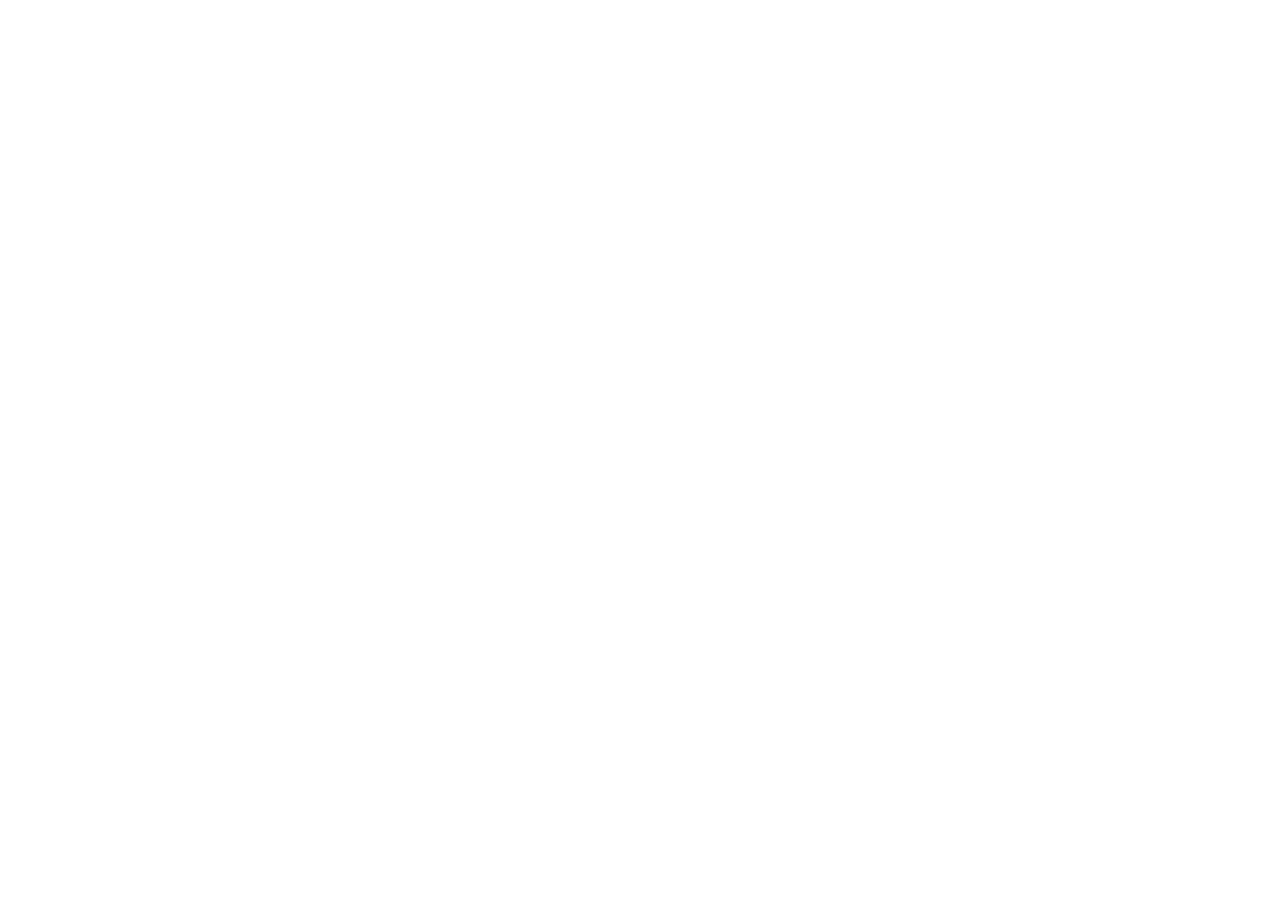
==== commit bf4ded11: "update sign up form" ====
--- a/form.html
+++ b/form.html
@@ -3,50 +3,25 @@
 <head>
     <meta charset="UTF-8">
     <meta name="viewport" content="width=device-width, initial-scale=1.0">
-    <title>Sign Up Form</title>
+    <title>Registration Form</title>
     <link rel="stylesheet" href="bootsrip.css">
     <link rel="stylesheet" href="form.css">
 </head>
 <body>
-    <Div class="head">
-        <div class="Box1">
-            
-             </div>
-            <div class="box2">
-            <h1>Digital World Sign-up Form</h1>
-        </Div>
-        </div>
-        <br>
 
-        <h1>Sign-Up-Form</h1>
-        <br>
-<fieldset>
-    <legend> <b>Personal Information</b></legend>
-        <div class="PI">
-            <div class="PI">
-            <label for="FN">Enter your first Name</label>
-            </div>
-            <div class="PI">
-            <input type="text" placeholder="First Name" maxlength="25" class="IPP">
-        </div>
 
-            <label for="LN">Enter your Last Name</label>
-            <input type="text" placeholder="Last Name" maxlength="25" class="IPP1">
-        </div>
-<div class="PI">
-    <div>
-    <label for="FN">Enter your Father Name</label></div>
-    <div>
-            <input type="text" placeholder="Father Name" maxlength="25" class="IPP">
-        </div>
 
-            <label for="LN">Enter your DOB</label>
-            <input type="date" placeholder="Last Name" maxlength="25" class="IPP1">
-</div>
 
-        </div>
 
-    </fieldset>
+
+
+
+
+
+
+
+
+
 
 <script src="bundl.js"></script>
 <script src="popper.js"></script> 
